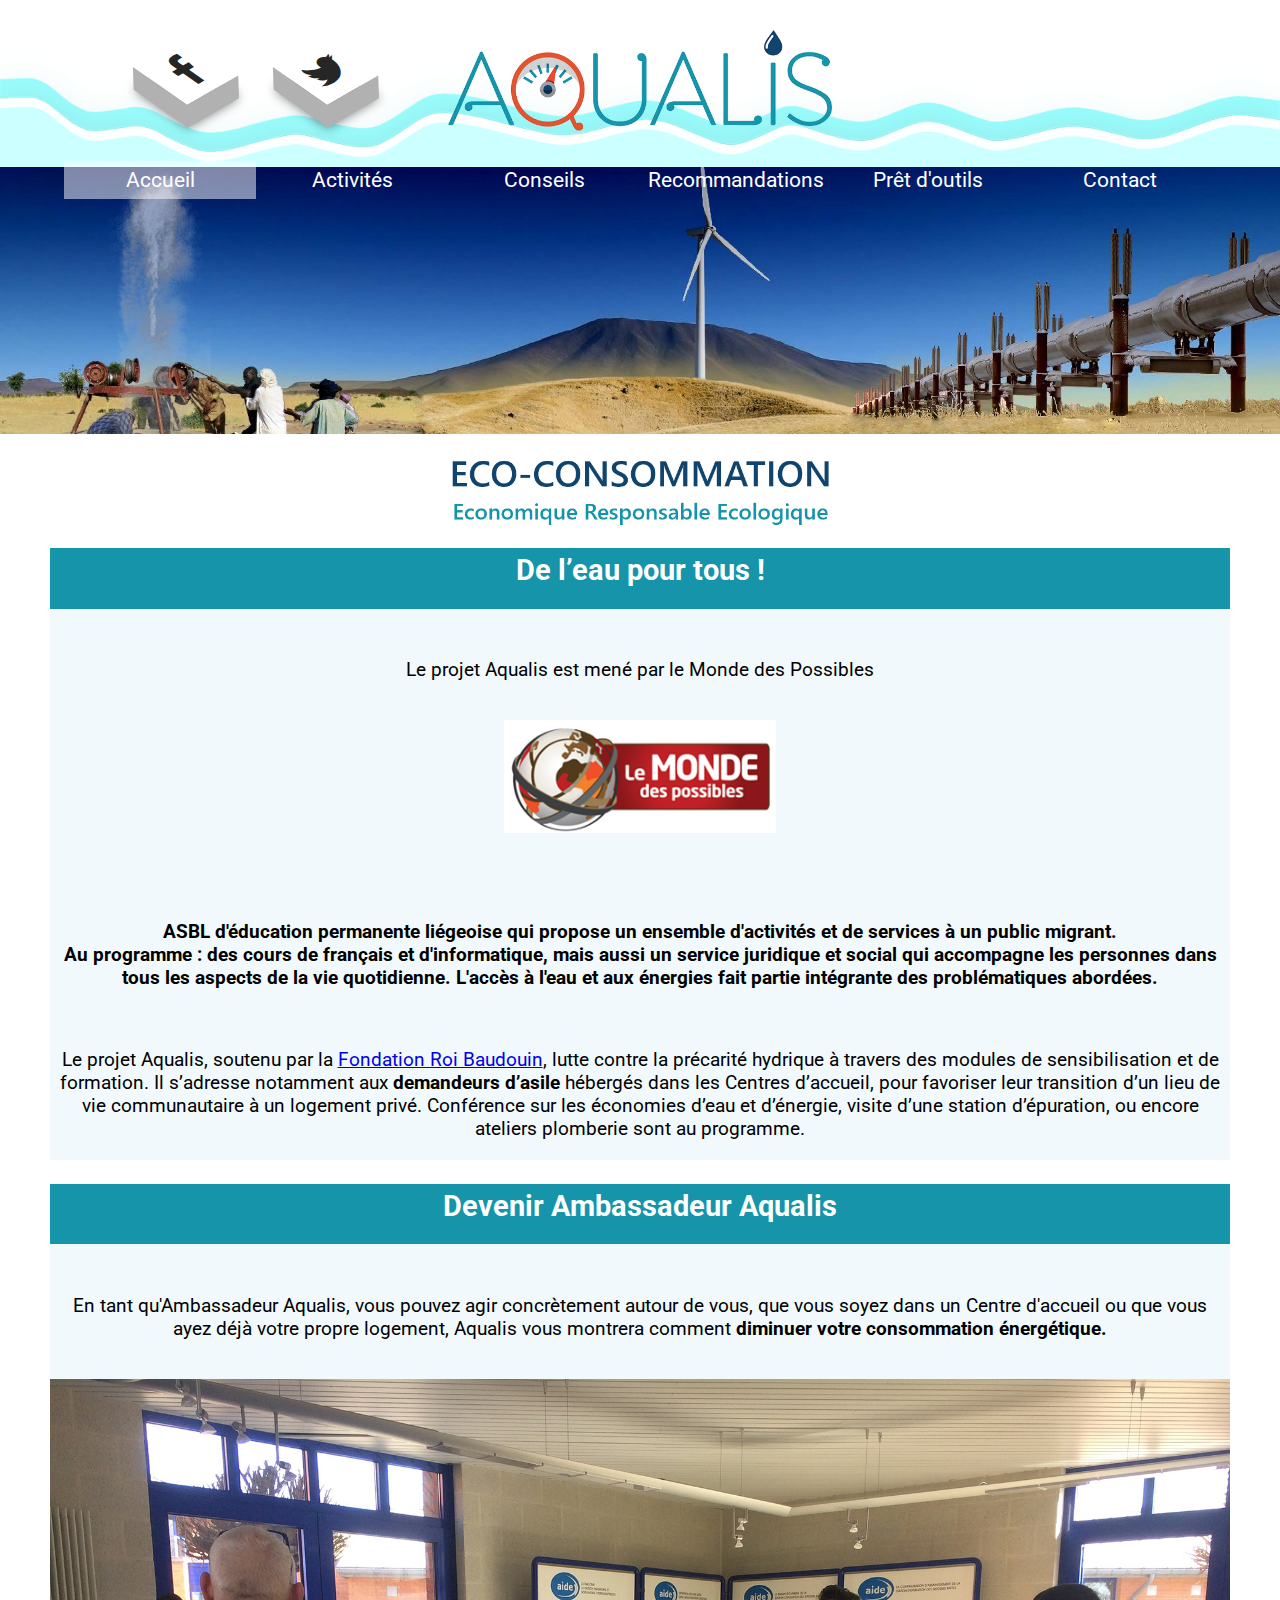
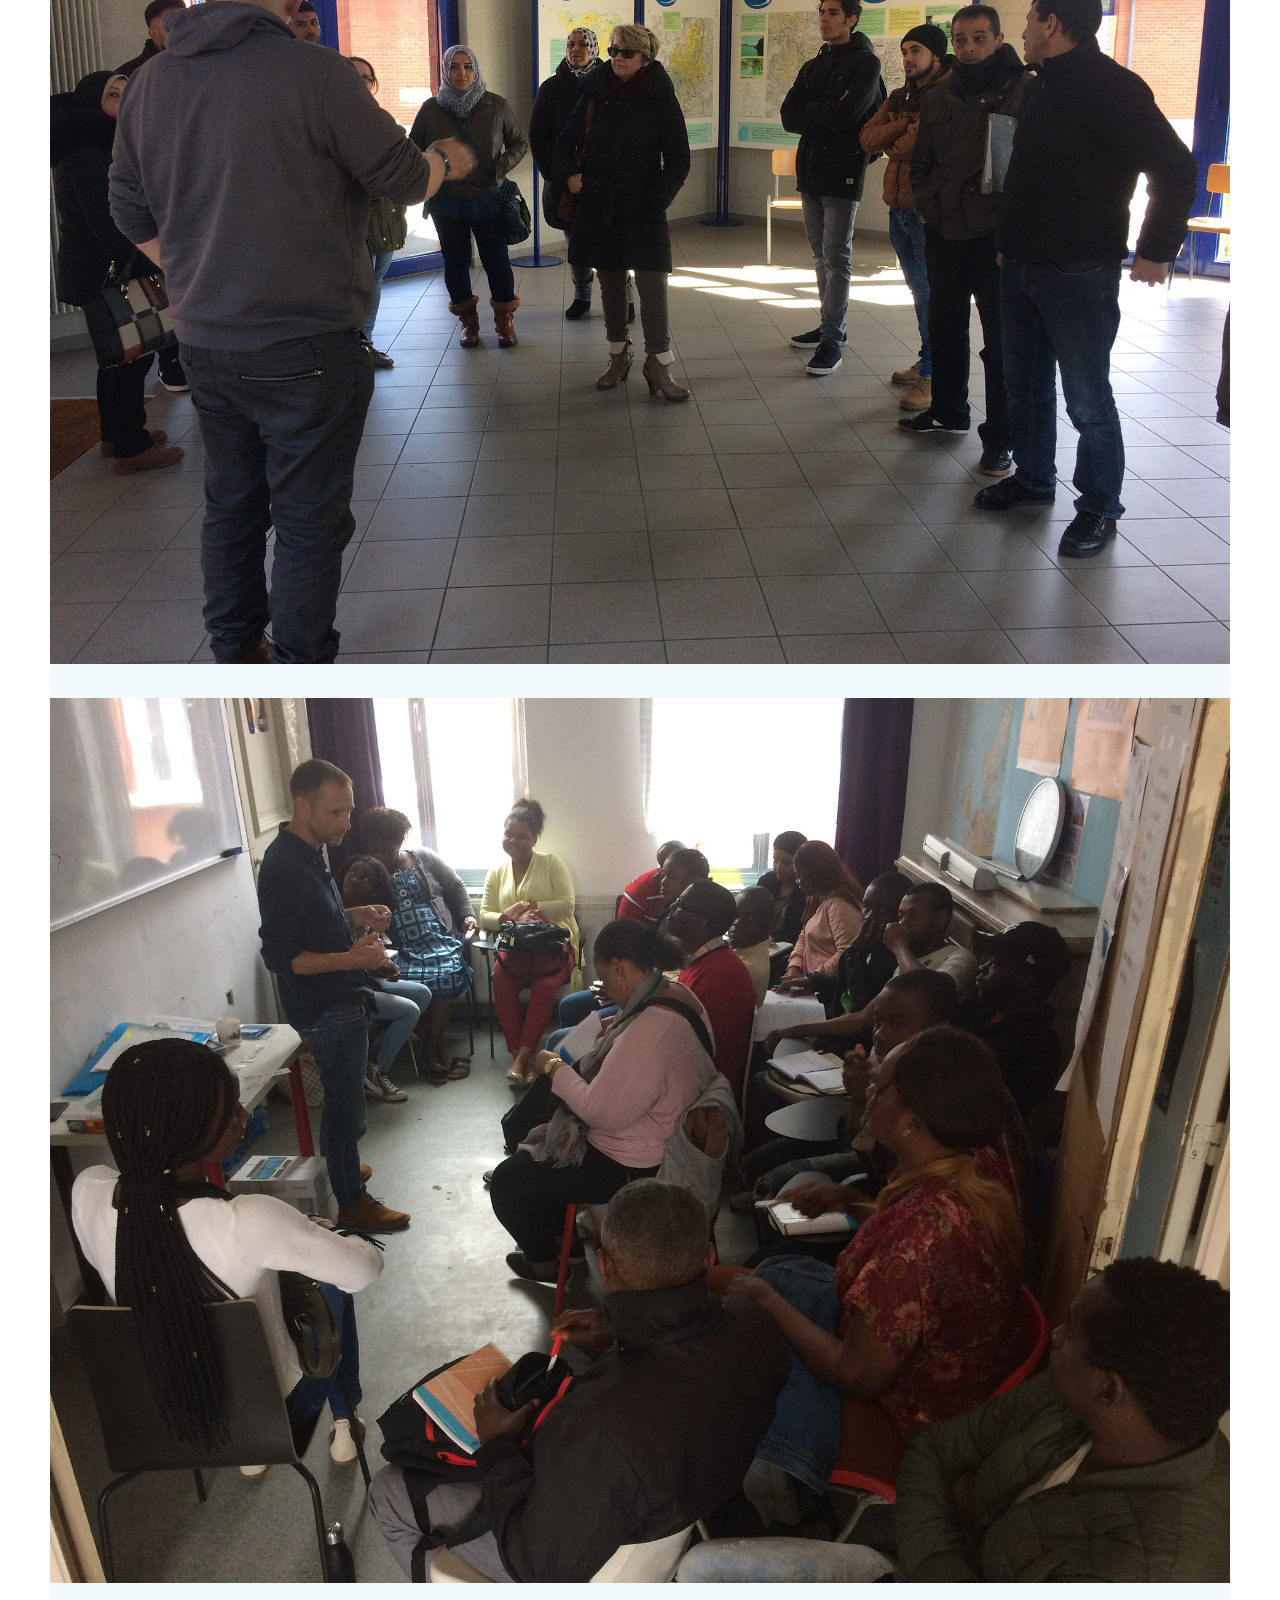
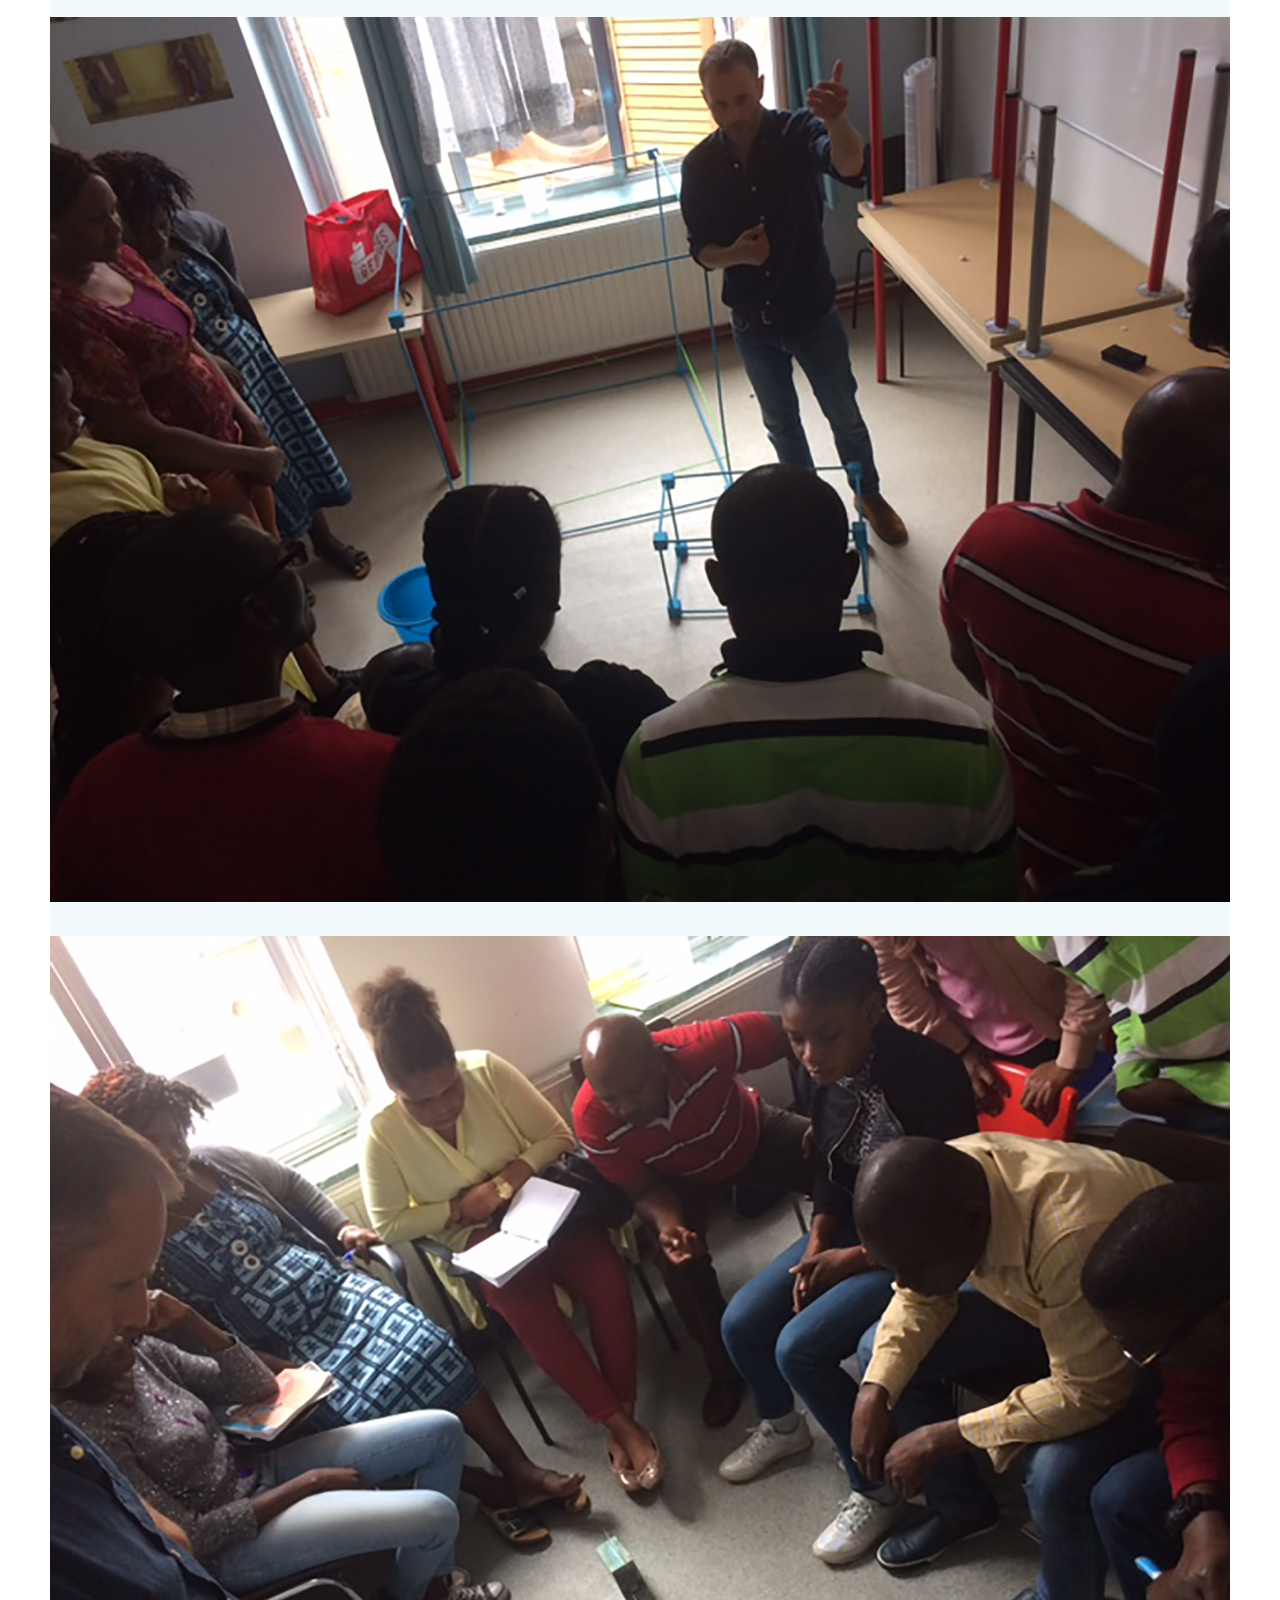
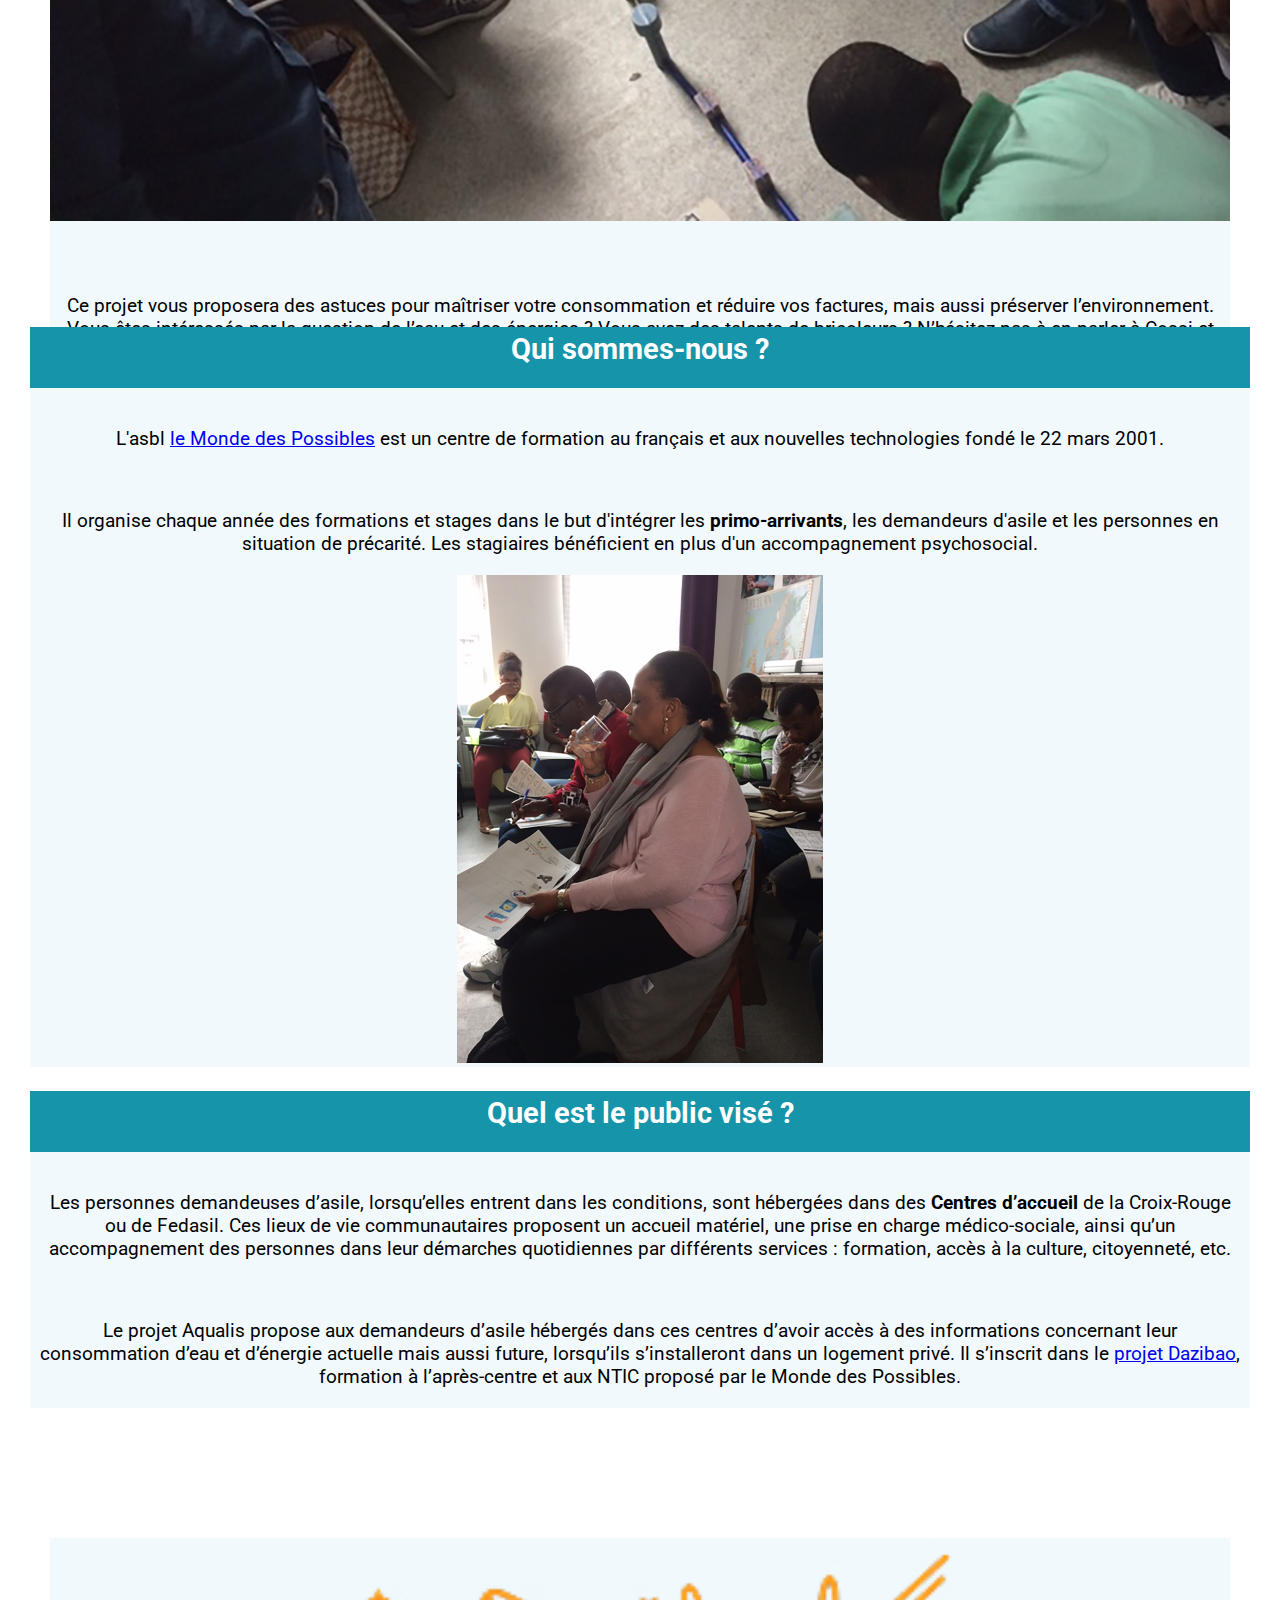
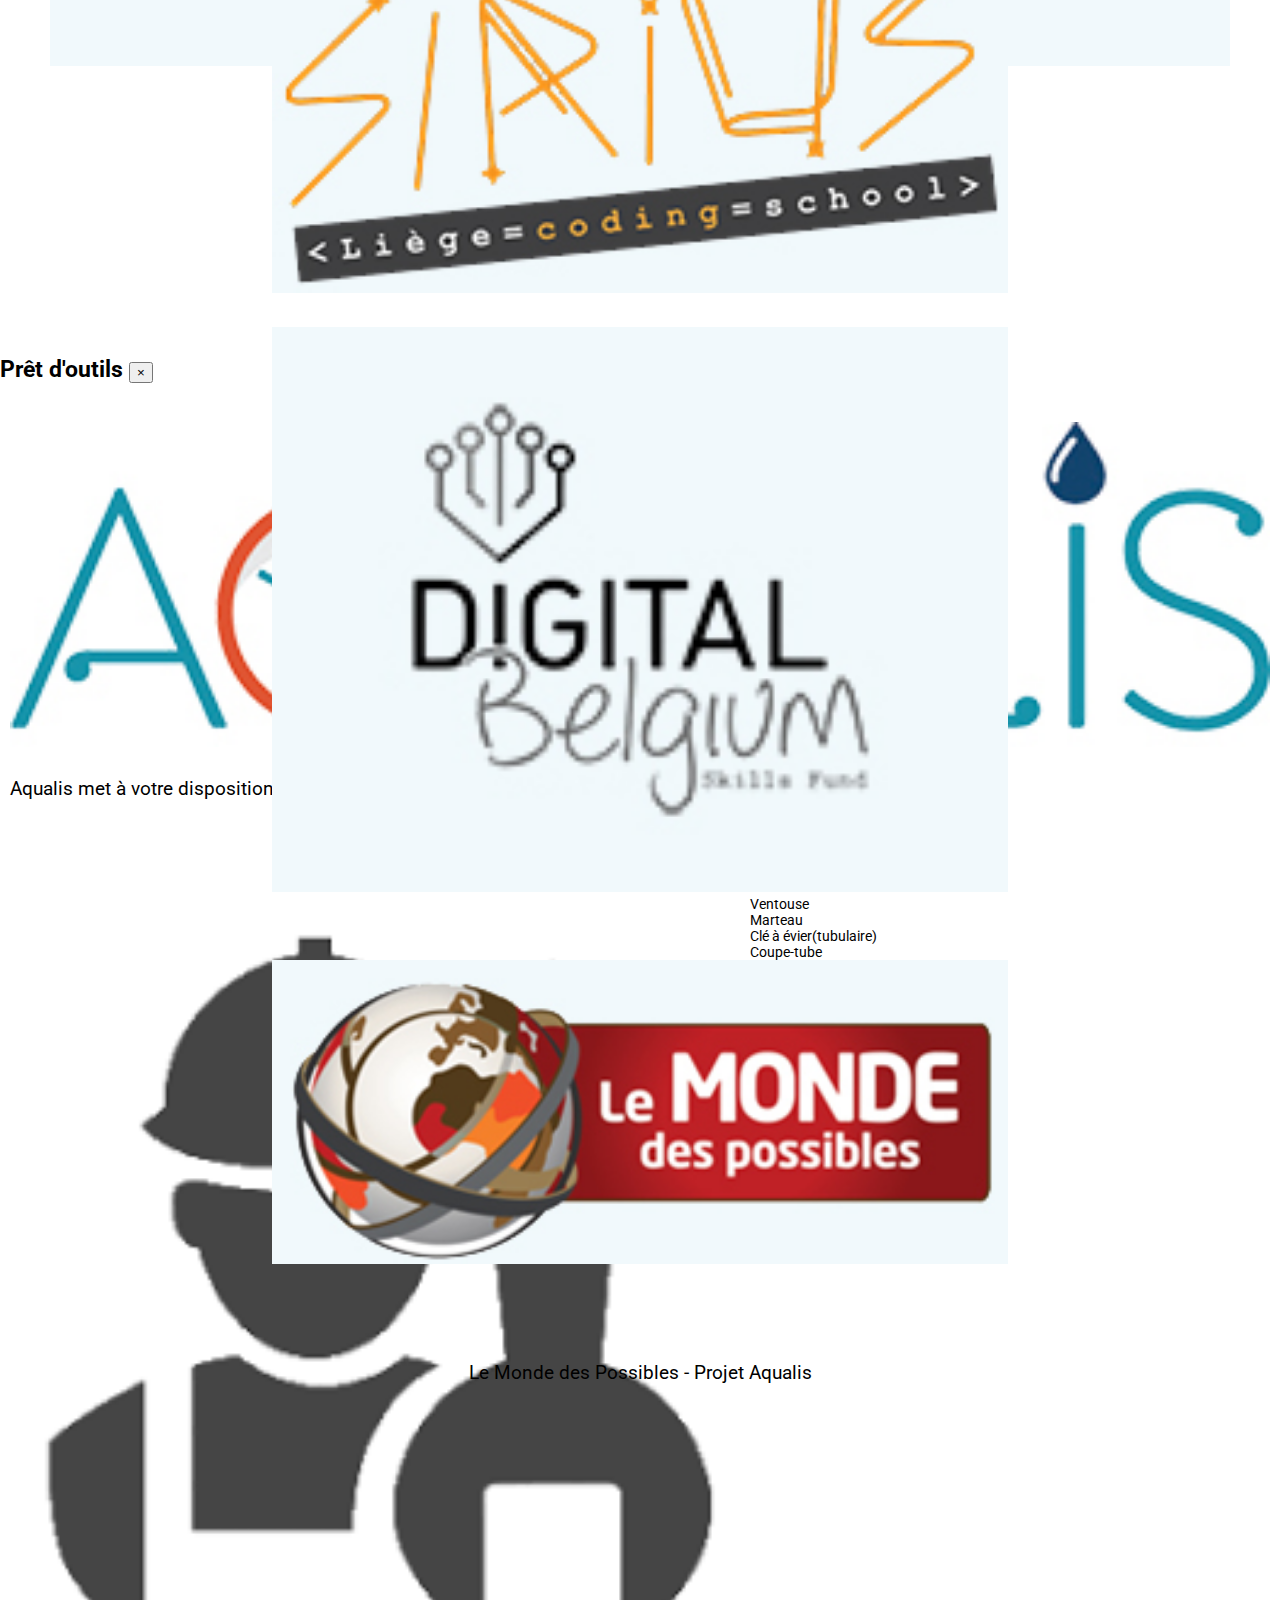
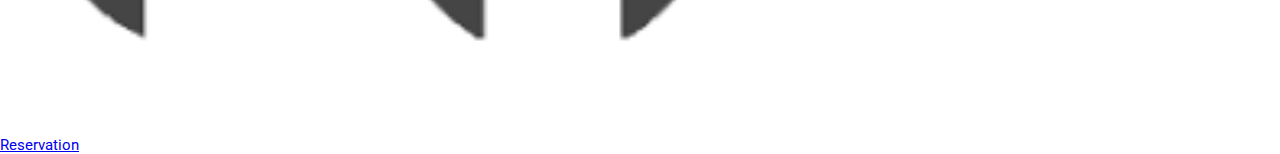
==== index.html @ 4a0d464d "correction de bcp d'erreurs" ====
<!DOCTYPE html>
<html lang="fr">

    <head>
        <title>Accueil : Aqualis, pour que la consommation d'eau coule de source</title>
        <meta charset="utf-8">
        <link href="https://fonts.googleapis.com/css?family=Roboto" rel="stylesheet">
        <link href="css/Bootstrap/bootstrap.min.css" rel="stylesheet" type="text/css"/>
        <link href="web-fonts-with-css/css/fontawesome-all.css" rel="stylesheet" type="text/css"/>
        <meta name="viewport" content="width=device-width, initial-scale=1.0"> 
        <script src="js/jquery/jquery-3.3.1.min.js" type="text/javascript"></script>
        <script src="js/bootstrap/bootstrap.js" type="text/javascript"></script>
        <script src="js/test.js" type="text/javascript"></script>

        <link rel="stylesheet" href="https://cdnjs.cloudflare.com/ajax/libs/font-awesome/4.7.0/css/font-awesome.min.css"><!-- ajouter ces liens pour boutons 3D-->
        <!--<link href="css/main.css" rel="stylesheet" type="text/css"/><!-- ajouter ces liens pour boutons 3D-->
        <link href="css/screen.css" rel="stylesheet" media="all" type="text/css">
    </head>
    <body background="images/virement03.png">
        <header>
            <div class="container-fluid">
                <div class="row">
                    <div class="col-12 col-md-12 col-lg-12">
                        <!-- logo Aqualis -->
                        <img class="vague" src="images/wave logo3couleurs.png" alt=""/>
                        <img class="logo_aqualis" src="images/logo_aqualis/aqualis_logo_extrudeH180.png" alt=""/>
                        <img  class="vague_mobile" src="images/wave_logo_V3c640.gif" alt=""/>
                    </div>

                    <div class="col-12 col-md-12 col-lg-12">
                        <div class="main-navigation ">
                            <!-- bouton hamburger -->
                            <div>
                                <button  class="bouton"><i class="fas fa-bars"></i></button>
                            </div>
                            <nav>
                                <ul class="main">
                                    <!-- menu de la page -->
                                    <li class="acta"><a href="index.html">Accueil</a></li><!--
                                    --><li><a href="activites.html">Activités</a></li><!--
                                    --><li><a href="conseils.html">Conseils</a></li><!--
                                    --><li><a href="recommandations.html">Recommandations</a></li><!--
                                    --><li><a href="#" data-toggle="modal" data-target="#id-popup">Prêt d'outils</a></li><!--
                                    --><li><a href="contact.html">Contact</a></li>
                                </ul>
                            </nav>
                        </div>
                    </div>
                </div>
                <!-- bouton pret d'outils -->
            <!--    <div class="popup_pret_outils">
                    <button class="btn btn-primary btn-sm " data-toggle="modal" data-target="#id-popup">Prêt d'outils</button>
                </div>
            </div> -->
            <!--Debut Animated 3d social-->
            <!-- Pour modifier la taille des boutons, changer les lignes "43 "50" "51" et "72" dans "main.css" -->
            <Div class="social_media">
                <div class="social">
                    <ul>
                        <li>
                            <a href="https://fr-fr.facebook.com/LeMondeDesPossibles" target="_blank">
                                <i class="fa fa-facebook" aria-hidden="true"></i>
                            </a>
                        </li>
                        <li>
                            <a href="https://twitter.com/mondespossibles" target="_blank">
                                <i class="fa fa-twitter" aria-hidden="true"></i>
                            </a>
                        </li>
                        
                        <!-- <li><a href="#"><i class="fa fa-google-plus" aria-hidden="true"></i></a></li>
                        <li><a href="https://www.linkedin.com/in/raj-kumar-web-designer/"><i class="fa fa-linkedin" aria-hidden="true"></i></a></li>
                        <li><a href="#"><i class="fa fa-instagram" aria-hidden="true"></i></a></li>-->
                    </ul>
                </div>
            </div>
            <!--fin Animated 3d social-->
            </div>
        </header>

        <!-- Contenu de la page -->
        <div class="container-fluid"> 
            <div class="row">
                <!-- image d'illustration -->
                <div class="col-12 col-md-12 col-lg-12">
                    <img class="energy" src="images/entete/accueil3.jpg" alt=""/>
                </div>
                <!-- image "ECO CONSOMMATION"-->
                <div class='col-12 col-md-12 col-lg-12'>
                    <img class="eco_conso" src="images/ECO CONSO.jpg" alt=""/>
                </div> 
            </div>
            <section class="row ">
                <div class="col-12 col-md-6 col-lg-6">
                    <div class="blue-back2">
                        <div class="rect_bleu">
                            <h1 class='blue-font moyen'>De l’eau pour tous !</h1>
                        </div>
                        
                        <p class="pad-top-30">Le projet Aqualis est mené par le Monde des Possibles
                        <div class ='possiblesPt'>
                            <img src='images/Logos-MdP-long-web.png 'alt="logo du Monde des Possibles" />
                        </div>
                       
                        <p> <b>ASBL d'éducation permanente liégeoise qui propose un ensemble d'activités et de services à un public migrant.<br /> Au programme : des cours de français et d'informatique, mais aussi un service juridique et social qui accompagne les personnes dans tous les aspects de la vie quotidienne. L'accès à l'eau et aux énergies fait partie intégrante des problématiques abordées.</b></p>
                        <p>Le projet Aqualis, soutenu par la <a href="https://www.kbs-frb.be/fr/" target="_blank"> Fondation Roi Baudouin</a>, lutte contre la précarité hydrique à travers des modules de sensibilisation et de formation. Il s’adresse notamment aux <strong>demandeurs d’asile</strong> hébergés dans les Centres d’accueil, pour favoriser leur transition d’un lieu de vie communautaire à un logement privé. 
                            Conférence sur les économies d’eau et d’énergie, visite d’une station d’épuration, ou encore ateliers plomberie sont au programme.
                        </p>
                        
                    </div>
                </div>
                <div class="col-12 col-md-6 col-lg-6">
                    <div class="blue-back2">
                        <div class="rect_bleu">
                            <h2 class='blue-font moyen '>Devenir Ambassadeur Aqualis</h2>
                        </div>
                        <p class="pad-top-30">En tant qu'Ambassadeur Aqualis, vous pouvez agir concrètement autour de vous, que vous soyez dans un Centre d'accueil ou que vous ayez déjà votre propre logement, Aqualis vous montrera comment <strong>diminuer votre consommation énergétique.</strong> </p>

                        <div id="carouselExampleSlidesOnly" class="carousel slide" data-ride="carousel">
                            <div class="carousel-inner">
                                <div class="carousel-item active">
                                    <img class="d-block w-100" src="images/docu/doc01.jpg" alt="First slide">

                                </div>
                                <div class="carousel-item">
                                    <img class="d-block w-100" src="images/docu/doc02.jpg" alt="Second slide">
                                </div>
                                <div class="carousel-item">
                                    <img class="d-block w-100" src="images/docu/doc03.jpg" alt="Third slide">
                                </div>
                                <div class="carousel-item">
                                    <img class="d-block w-100" src="images/docu/doc04.jpg" alt="Third slide">
                                </div>
                            </div>
                        </div>
                        
                        <p>Ce projet vous proposera des astuces pour maîtriser votre consommation et réduire vos factures, mais aussi préserver l’environnement. 
                            Vous êtes intéressés par la question de l’eau et des énergies ? Vous avez des talents de bricoleurs ? N’hésitez pas à en parler à Cossi et Pauline pour développer ensemble un projet, <em class="blue-goutte">pour que l’accès à l’eau coule de source.</em>
                        </p>

                    </div>
                </div>
            </section> 
            <section class="row">

                <div class="col-12 col-md-6 col-lg-6">
                    <div class="blue-back">
                        <div class="rect_bleu">
                            <h2 class="blue-font moyen">Qui sommes-nous ?</h2>
                        </div>
                        <p>L'asbl <a href="http://www.possibles.org" target="_blank"> le Monde des Possibles</a> est un centre de formation au français et aux nouvelles technologies fondé le 22 mars 2001.
                        </p>

                        <p>Il organise chaque année des formations et stages dans le but d'intégrer les<strong> primo-arrivants</strong>, les demandeurs d'asile et les personnes en situation de précarité. Les stagiaires bénéficient en plus d'un accompagnement psychosocial.</p>


                        <figure class="public-photo" >
                            <img src="images/docu/docu05.jpg" alt=" SIRIUS/ Dazibao : le groupe de travail 2017">
                        </figure>
                    </div>
                </div>

                <div class="col-12 col-md-6 col-lg-6">
                    <div class="blue-back">
                        <div class="rect_bleu">
                            <h2 class="blue-font moyen">Quel est le public visé ?</h2>
                        </div>
                        <p>Les personnes demandeuses d’asile, lorsqu’elles entrent dans les conditions, sont hébergées dans des <strong>Centres d’accueil</strong> de la Croix-Rouge ou de Fedasil. Ces lieux de vie communautaires proposent un accueil matériel, une prise en charge médico-sociale, ainsi qu’un accompagnement des personnes dans leur démarches quotidiennes par différents services : formation, accès à la culture, citoyenneté, etc.</p> 

                        <p>Le projet Aqualis propose aux demandeurs d’asile hébergés dans ces centres d’avoir accès à des informations concernant leur consommation d’eau et d’énergie actuelle mais aussi future, lorsqu’ils s’installeront dans un logement privé. Il s’inscrit dans le <a href="http://www.possibles.org/dazibao/" target="_blank"> projet Dazibao</a>, formation à l’après-centre et aux NTIC proposé par le Monde des Possibles. </p>



                    </div>
                </div>
            </section>
        </div>

        <!-- FOOTER avec les logos  -->

        <footer >
            <div class="bas_de_page">
                <div class="container-fluid">
                    <div class="row">
                        <div class="pub">
                            <div class="col-12">
                                <img class="col-2" src="images/cropped-sirius-logo-trans.jpg" alt=""/>
                                <img class="col-2" src="images/digital-belgium.jpg" alt=""/>
                                <img class="col-2" src="images/FRB01.jpg" alt=""/>
                                <img class="col-2" src="images/Logos-MdP-long-web.jpg" alt=""/>
                            </div>
                        </div>
                    </div>
                    <p><br>Le Monde des Possibles - Projet Aqualis</p>
                </div>
            </div>

        </footer>
        <!-- fin du FOOTER -->

        <!-- debut Pop  -->

        <!-- construction de la popup 
              data-backdrop="false" pour supprimer le voile au-dessus de la popup
              data-keyboard="false" pour supprimer la touche Echap --> 
        <div class="modal fade" id="id-popup" tabindex="-1" role="dialog" aria-labelledby="titrePopUp" aria-hidden="true"> 

            <div class="modal-dialog"> 

                <div class="modal-content"> 

                    <!-- le titre de la popup --> 
                    <div class="modal-header"> 
                        <h2 class="modal-title" id="titrePopUp">Prêt d'outils 
                            <!-- lla croix de fermeture de la popup --> 
                            <button type="button" class="close" data-dismiss="modal" aria-hidden="true">&times;</button> </h2>
                    </div> 

                    <!-- le contenu HTML de la popup --> 
                    <div class="modal-body"> 

                        <p class="lead"><img src="images/aqualis_logo_L400.jpg" class="pull-right"/> Aqualis met à votre disposition des outils en prêt pour des petits dépannages. </p>
                        <section class="contenu-pop">
                            <h3><b>Inventaire de la boite à outils :</b></h3>

                            <img src="images/bricolageOutil.png" alt="la boite à outils" title=" demandez la boite à outils" class="floatLeft"/>

                            <p class="p-14">Ventouse<br>Marteau<br>Clé à évier(tubulaire)<br>Coupe-tube<br>Pince multicran<br>Clé à molette<br>Clé de purgeur<br>Scie à métaux<br>Mètre-ruban<br>Tournevis(6)<br>Clés plates(7)<br>Clés-Allen(8)</p> 
                            <div class="clearFloat"></div>
                        </section>
                    </div>

                    <!-- le pied de page de la popup --> 
                    <div class="modal-footer"> 
                        <a href="#" class="btn btn-primary pull-left">Reservation</a> 
                    </div> 
                </div> 
            </div> 
        </div>
        <!-- fin Pop  -->

    </body>

</html>
---- css/main.css ----
/*
To change this license header, choose License Headers in Project Properties.
To change this template file, choose Tools | Templates
and open the template in the editor.
*/
/* 
    Created on : 29 sept. 2018, 17:17:45
    Author     : Markus500
*/

body{
    margin: 0;
    padding: 0;
    background-color: #fff;
}
.social {
    display: block;
    position: relative;
   /* left: 30rem;*/

    top: -8rem;
    z-index: 100; 

}
main ul{
    position: absolute;
   /* top: 50%; */
    left: 20%;
    transform: translate(-50%, -50%);
    margin: 0;
    padding: 0;
    display: flex;

}
main ul li{
    list-style: none;
    margin: 0 40px;

}
main ul li .fa{
    font-size: 40px;
    color: #262626;
    line-height: 60px; /* modifier taille bouton (1/4) */
    transition: .5s;

}
main ul li a{
    position: relative;
    display: block;
    width: 60px; /* modifier taille bouton (2/4) */
    height: 60px; /* modifier taille bouton (3/4) */
    background-color: #fff;
    text-align: center;
    transform: perspective(100px) rotate(-30deg) skew(25deg) translate(0,0);
    transition: .5s;
    box-shadow: -20px 20px 10px rgb(0, 0, 0, 0.5);
}
main ul li a::before{
    content: "";
    position: absolute;
    top: 10px;
    left: -20px;
    height: 100%;
    width: 20px;
    background: #b1b1b1;
    transition: .5s;
    transform: rotate(0deg) skewY(-45deg);
}
main ul li a::after{
    content: "";
    position: absolute;
    top: 60px; /* modifier taille bouton (4/4) */
    left: -11px;
    height: 20px;
    width: 100%;
    background: #b1b1b1;
    transition: .5s;
    transform: rotate(0deg) skewX(-45deg);
}
main ul li a:hover{
    transform: perspective(1000px) rotate(-30deg) skew(25deg) translate(20px, -20px);
    box-shadow: -50px 50px 50px rgb(0, 0, 0, 0.5);
}
main ul li:hover .fa{
    color: #fff;
}
main ul li a:hover{
    transform: perspective(1000px) rotate(-30deg) skew(25deg) translate(20px, -20px);
    box-shadow: -50px 50px 50px rgb(0, 0, 0, 0.5);
}
ul li:hover:nth-child(1) a{
    background: #3b5999;
}

main ul li:hover:nth-child(1) a:before{
    background: #2e4a86;
}
main ul li:hover:nth-child(1) a:after{
    background: #4a69ad;
}
main ul li:hover:nth-child(2) a{
    background: #55acee;
}
main ul li:hover:nth-child(2) a:before{
    background: #4184b7;
}
main ul li:hover:nth-child(2) a:after{
    background: #4d9fde;
}
main ul li:hover:nth-child(3) a{
    background: #dd4b39;
}

main ul li:hover:nth-child(3) a:before{
    background: #c13929;
}
main ul li:hover:nth-child(3) a:after{
    background: #e83322;
}

main ul li:hover:nth-child(4) a{
    background: #0077B5;
}

main ul li:hover:nth-child(4) a:before{
    background: #036aa0;
}
main ul li:hover:nth-child(4) a:after{
    background: #0d82bf;
}

main ul li:hover:nth-child(5) a{
    background: linear-gradient(#400080, transparent), linear-gradient(200deg, #d047d1, #ff0000, #ffff00);
}

main ul li:hover:nth-child(5) a:before{
    background: linear-gradient(#400080, transparent), linear-gradient(200deg, #d047d1, #ff0000, #ffff00);
}
main ul li:hover:nth-child(5) a:after{
    background: linear-gradient(#400080, transparent), linear-gradient(200deg, #d047d1, #ff0000, #ffff00);
}
---- css/screen.css ----
body {

    font-family: 'Roboto', sans-serif;
    font-size: 15px;
    color: black;

    /*background-image: url(images/virement02.png) ;
    background-attachment:fixed;*/
    margin:0px;
    padding:0px;

}


/** Menu par Marc**/

ol, ul {
    list-style: none;
}
header div img{

    display: block;


    margin: 0 auto 0;


}
.vague {
    display: block;
    top: 1rem;
    width: 100%;
    min-height: 10rem;
    position: relative;
    z-index: -1;
}
.vague_mobile {
    display: none;
}
.logo_aqualis {
    position: relative;
    top: -10rem;
    display: block;
    max-width: 30%;
    margin: 0 auto 0;
    z-index: 100;
}

nav li {
    width: 12rem;
}
.energy {
    position: relative;
    top: -12rem;
    margin: 0px auto 0;
    display: block;
    width: 100%;
}

.eco_conso {
    position: relative;
    top: -13rem;
    margin: 0px auto 0;
    display: block;
    width: 30%;
}
.popup_pret_outils {
    position: absolute;
    top: 1rem;
    left: 2rem;
    z-index: 100;
}
.ambassadeur {
    position: relative;
    top:-19rem;

}
.essai {
    position: relative;
    top: 5rem;
}
.ciel_bleu {
    margin: -650px auto 0;
    display: inline-block;
    width: 100%;
}

.main-navigation .bouton {
    width: 100%;
    background: none;
    color: #848484;
    font-size: 16px;

    border: none;
    outline: none;

    top: 10px;
    display: block; 
    z-index: 1;
    display: none;
}
.bouton {
    display: block;

    position:relative;
    text-align: center;
    margin-top: -7rem;
    z-index: 100; 
}




.main {
    position: relative;
    top: -10rem;

    text-align: center;
}

.main,
.main  ul {
    /*border-style: solid;
    border-color: #09699B;*/
    list-style-type: none ; 
    margin: 0px;
    padding: 0px;
}

.main  ul {
    display: none ;

}
.main li {
    text-align: center;
    display: inline-block ;
    position:   relative;
    z-index: 2;

}
.main li:hover {
    background-color: rgba(255, 255, 255, 0.3); /* Couleur d'arriere-plan des menu au survol */ 

}
.main a {
    display: block ;
    width: auto;
    height: 2rem;
    line-height: 2rem;
    padding: 0.2rem 0.2rem;
    text-align: center;
    text-decoration: none;
}
.main li:hover ul {
    display: block ;
    position: absolute;
    top: 2rem;
    left: 0px;
    z-index: 100;
}
.main ul a {
    display: block;

}
.main li {
    /*background-color: ;  => Couleur d'arriere-plan du menu */
}

.acta {
    background-color: rgba(255, 255, 255, 0.5); 
}
.main li a {
    color: #ffffff; /* Couleur du texte du menu */
    font-size: 1.3rem;
}
.main li:hover a {
    /* color: #e45533;  Couleur du texte du menu au survol */
    color: whitesmoke;
    font-weight: bolder;
}
.main ul li {
    background-color: #ccc; /* Couleur d'arriere-plan des sous-menu */
}
.main ul li:hover {
    background-color: #F1F9FC;/* Couleur d'arriere-plan des sous-menu au survol */ 
}
.main ul li a {
    color: #666; /* Couleur du texte des sous-menu */
}
.main ul li:hover a {
    color: #f00 ; /* Couleur du texte des sous-menu au survol */
}


/** page ACCUEIL  Angelique **/
header, .nav-principal{
    max-width: 100%;
    margin: 0 auto;
}

.blue-font{
    color: #fff;
    padding: 5px 50px 0px 50px;
}
.petit{
    font-size: 1.5rem;
}
.moyen{
    font-size: 1.8rem;
}

.titre_faq {
    /* color: #09699B; */
    color: #1594aa;
    font-weight: 500;
}

.dis-none{
    display: none;
}
ul{
    text-decoration: none;
}
.blue-back{
    position: relative;
    top: -20rem;
    background-color: #F1F9FC;
    margin:  20px 30px;
    text-align: center;
    height : 95%;
}

.blue-back2{
    position: relative;
    top: -15rem;
    background-color: #F1F9FC;
    margin:  20px 50px;
    text-align: center;
    height : 95%;
}

.blue-back h1{
    font-size: 2.1rem;
}
.blue-back h3{
    margin-top: 1.3rem;
}
.rect_bleu {
    width: 100%;
    height: 3.8rem;
    color: #fff;
    background-color: #1594aa;
}

p{
    padding: 20px 10px;
    font-size: 1.2rem;
}
.contenu-pop h3{
    text-align: center;
}
.floatLeft{
    float:left;
    margin: 50px 10px;
    width: 57%; 
}
.p-14{
    font-size: 14px;
}
.clearFloat{
    clear:both;
}

.video-container{
    position: relative;
    padding-bottom: 56.25%;
    padding-top: 30px;
    height: 0;
    overflow: hidden;
    margin-top: 1.9rem;
}

.video-container iframe,  
.video-container object,  
.video-container embed {
    position: absolute;
    top: 0;
    left: 0;
    width: 100%;
    height: 100%;
}

.gras-900{
    font-weight: 900;
}
.gras-800{
    font-weight: 800;
}

.public-photo{
    width: 30%;
    margin: 0 auto;
}
.public-photo img{
    padding-bottom: 0;

}
.ambassadeur{
    margin-top: 45px;

}
.blue-goutte{
    color: #03318b;

}
.accueil_contenu {
    position: relative;

    top: 22rem;
    width: 30rem;

}
.possiblesPt{
    height: 10rem;
    width: 17rem;
    margin: 0 auto;
}

/** page "ACTIVITES" de Angelique **/
.activa {
    position: relative;
    top:-18rem;

}
.activa2 {
    position: relative;
    top:-1rem;

}
.blue-h1{
    color: #2094AB;
    text-align: center;
    margin-top: 2.3rem;
}

.active p{
    padding-left : 50px;
    padding-right: 50px;
}
.pad-top-30{
    padding-top: 30px;
}
.text-center{
    text-align: center;
}
.text-right{
    text-align: right;
}
.text-left{
    text-align: left;
    padding-left: 5px;
}
.img-300{
    height: 15rem;
    width: 15rem;
    padding: 1rem;
    display: flex;
    margin-left: 7.5rem;
    border: 1px solid transparent;
}
.img-450{
    height: 22.5rem;
    width: 22.5rem;
    margin: 0 auto;
}
.blue-back p{
    margin-bottom: 0;
}

/** page "Conseils" **/
.eau_gaz_elect {
    position: relative;
    top: 2rem;
}
.foire{
    position: relative;
    top: -15rem;
}
.margin-top{
    margin-top: -8rem;
}
.margin-bottom{
    margin-bottom: 1.8rem;
}

.energies{                       /* IcÃ´nes d'ENERGIES' */
    width: 4rem;
    height: 4rem;
    display: inline-block;
    color: #fff;
    border-radius: 1rem;
    text-align: center;
    line-height: 4rem;
    font-size: 2rem;
    margin-top: 1.5rem;
    transition: all 0.2s ease;
}
.tint{
    background-color: #03318b;
}
.tint:hover{
    color: #de5a39;
    background-color: inherit;
    font-size: 3rem;
}
.gripfire{
    background-color: #1894ac;

}
.gripfire:hover{
    color: #de5a39;
    background-color: inherit;
    font-size: 3rem;
}
.bolt{
    background-color: #de5a39;
}
.bolt:hover{
    color: #de5a39;
    background-color: inherit;
    font-size: 3rem;
}
/* FIN des ICONES d'Ã©nergie'*/

.card-link{
    color: #fff;
    background-color: #1594aa;
    font-weight: bolder;
}
.card-header{
    background-color: #1594aa;
}


/** page Recommandations : AngÃ©lique **/

.docu1{
    position: relative;
    top: -8rem;
}



/** page "Contact" de Marc **/

img
{
    padding-bottom: 30px;
    width: 100%;
    height: auto;
}   
.googlemap
{
    width: 100%;
    height: 250px;
    padding: 1rem;
}
.titre_contact {
    color: #09699B; 
}
.contact {
    background-color: #F1F9FC; 
}



.formul {
    position: relative;
    top: -12rem;
}


/** page essai a propos **/


/* ------------------  */

/** Footer de marc **/
footer {
    margin: 50px;
}

.bas_de_page {
    position: relative;
    top: -15rem;
    display: block;
    height: 8rem;
    width: auto;
    text-align: center;
    background: #F1F9FC;
    margin: 2rem auto 0;
}
.pub {
    position: relative;
    margin: 0px auto 0;
    display: inline-block;
}

/* debut class boutons sociaux */
.social {
    display: block;
    position: relative;
    /* left: 30rem;*/

    top: -18rem;
    z-index: 100; 

}
.social_media ul{
    position: absolute;
    /* top: 50%; */
    left: 20%;
    transform: translate(-50%, -50%);
    margin: 0;
    padding: 0;
    display: flex;

}
.social_media ul li{
    list-style: none;
    margin: 0 40px;

}
.social_media ul li .fa{
    font-size: 40px;
    color: #262626;
    line-height: 60px; /* modifier taille bouton (1/4) */
    transition: .5s;

}
.social_media ul li a{
    position: relative;
    display: block;
    width: 60px; /* modifier taille bouton (2/4) */
    height: 60px; /* modifier taille bouton (3/4) */
    background-color: #fff;
    text-align: center;
    transform: perspective(100px) rotate(-30deg) skew(25deg) translate(0,0);
    transition: .5s;
    box-shadow: -20px 20px 10px rgb(0, 0, 0, 0.5);
}
.social_media ul li a::before{
    content: "";
    position: absolute;
    top: 10px;
    left: -20px;
    height: 100%;
    width: 20px;
    background: #b1b1b1;
    transition: .5s;
    transform: rotate(0deg) skewY(-45deg);
}
.social_media ul li a::after{
    content: "";
    position: absolute;
    top: 60px; /* modifier taille bouton (4/4) */
    left: -11px;
    height: 20px;
    width: 100%;
    background: #b1b1b1;
    transition: .5s;
    transform: rotate(0deg) skewX(-45deg);
}
.social_media ul li a:hover{
    transform: perspective(1000px) rotate(-30deg) skew(25deg) translate(20px, -20px);
    box-shadow: -50px 50px 50px rgb(0, 0, 0, 0.5);
}
.social_media ul li:hover .fa{
    color: #fff;
}
.social_media ul li a:hover{
    transform: perspective(1000px) rotate(-30deg) skew(25deg) translate(20px, -20px);
    box-shadow: -50px 50px 50px rgb(0, 0, 0, 0.5);
}
.social_media ul li:hover:nth-child(1) a{
    background: #3b5999;
}

.social_media ul li:hover:nth-child(1) a:before{
    background: #2e4a86;
}
.social_media ul li:hover:nth-child(1) a:after{
    background: #4a69ad;
}
.social_media ul li:hover:nth-child(2) a{
    background: #55acee;
}
.social_media ul li:hover:nth-child(2) a:before{
    background: #4184b7;
}
.social_media ul li:hover:nth-child(2) a:after{
    background: #4d9fde;
}
.social_media ul li:hover:nth-child(3) a{
    background: #dd4b39;
}

.social_media ul li:hover:nth-child(3) a:before{
    background: #c13929;
}
.social_media ul li:hover:nth-child(3) a:after{
    background: #e83322;
}

.social_media ul li:hover:nth-child(4) a{
    background: #0077B5;
}

.social_media ul li:hover:nth-child(4) a:before{
    background: #036aa0;
}
.social_media ul li:hover:nth-child(4) a:after{
    background: #0d82bf;
}

.social_media ul li:hover:nth-child(5) a{
    background: linear-gradient(#400080, transparent), linear-gradient(200deg, #d047d1, #ff0000, #ffff00);
}

.social_media ul li:hover:nth-child(5) a:before{
    background: linear-gradient(#400080, transparent), linear-gradient(200deg, #d047d1, #ff0000, #ffff00);
}
.social_media ul li:hover:nth-child(5) a:after{
    background: linear-gradient(#400080, transparent), linear-gradient(200deg, #d047d1, #ff0000, #ffff00);
}
/* fin class boutons sociaux */
.acta {
    background-color: rgba(255, 255, 255, 0.5); 
}
@media screen and (max-width: 640px) {
    .main-navigation .bouton {
        display: block; 
    }
    .bouton {
        margin-top: -2rem;
    }
    .main {
        display: none;
    }
    .main-navigation .bouton {
        text-align: right;
        display: block;
    }
    .vague {
        display: none;
        top: -4rem;
        width: 100%;
        min-height: 10rem;
        position: relative;
        z-index: -1;
    }
    .vague_mobile {
        display: block;
        top: 2.5rem;
        width: 100%;
        min-height: 8rem;
        position: relative;
        z-index: -1;
    }
    .logo_aqualis {

        display: block;
        max-width: 50%;
        margin: -9.5rem auto 0;
        z-index: 100;
    }
    .blue-back {
        top: -5rem;
    }
    .energy {
        position: relative;
        top: 1rem;
        margin: 0px auto 0;
        display: inline-block;
        width: 100%;
        z-index: -1;
    }

    .machine {

        display: block;
        margin: -1rem auto 0;
        z-index: 100;
        width: 100%;

    }
    .popup1 {
        position: absolute;
        top: 0rem;
        left: 1rem;
        z-index: 100;
    }
    .ambassadeur {
        position: relative;
        top:-7rem;
    }
    .questions {
        position: absolute;
        top: 10rem;
        z-index: 10000;

    }
    .menus {
        display: inline-block;
        z-index: 100;
    }
}

/*fin de @media screen and (max-width: 640px) */
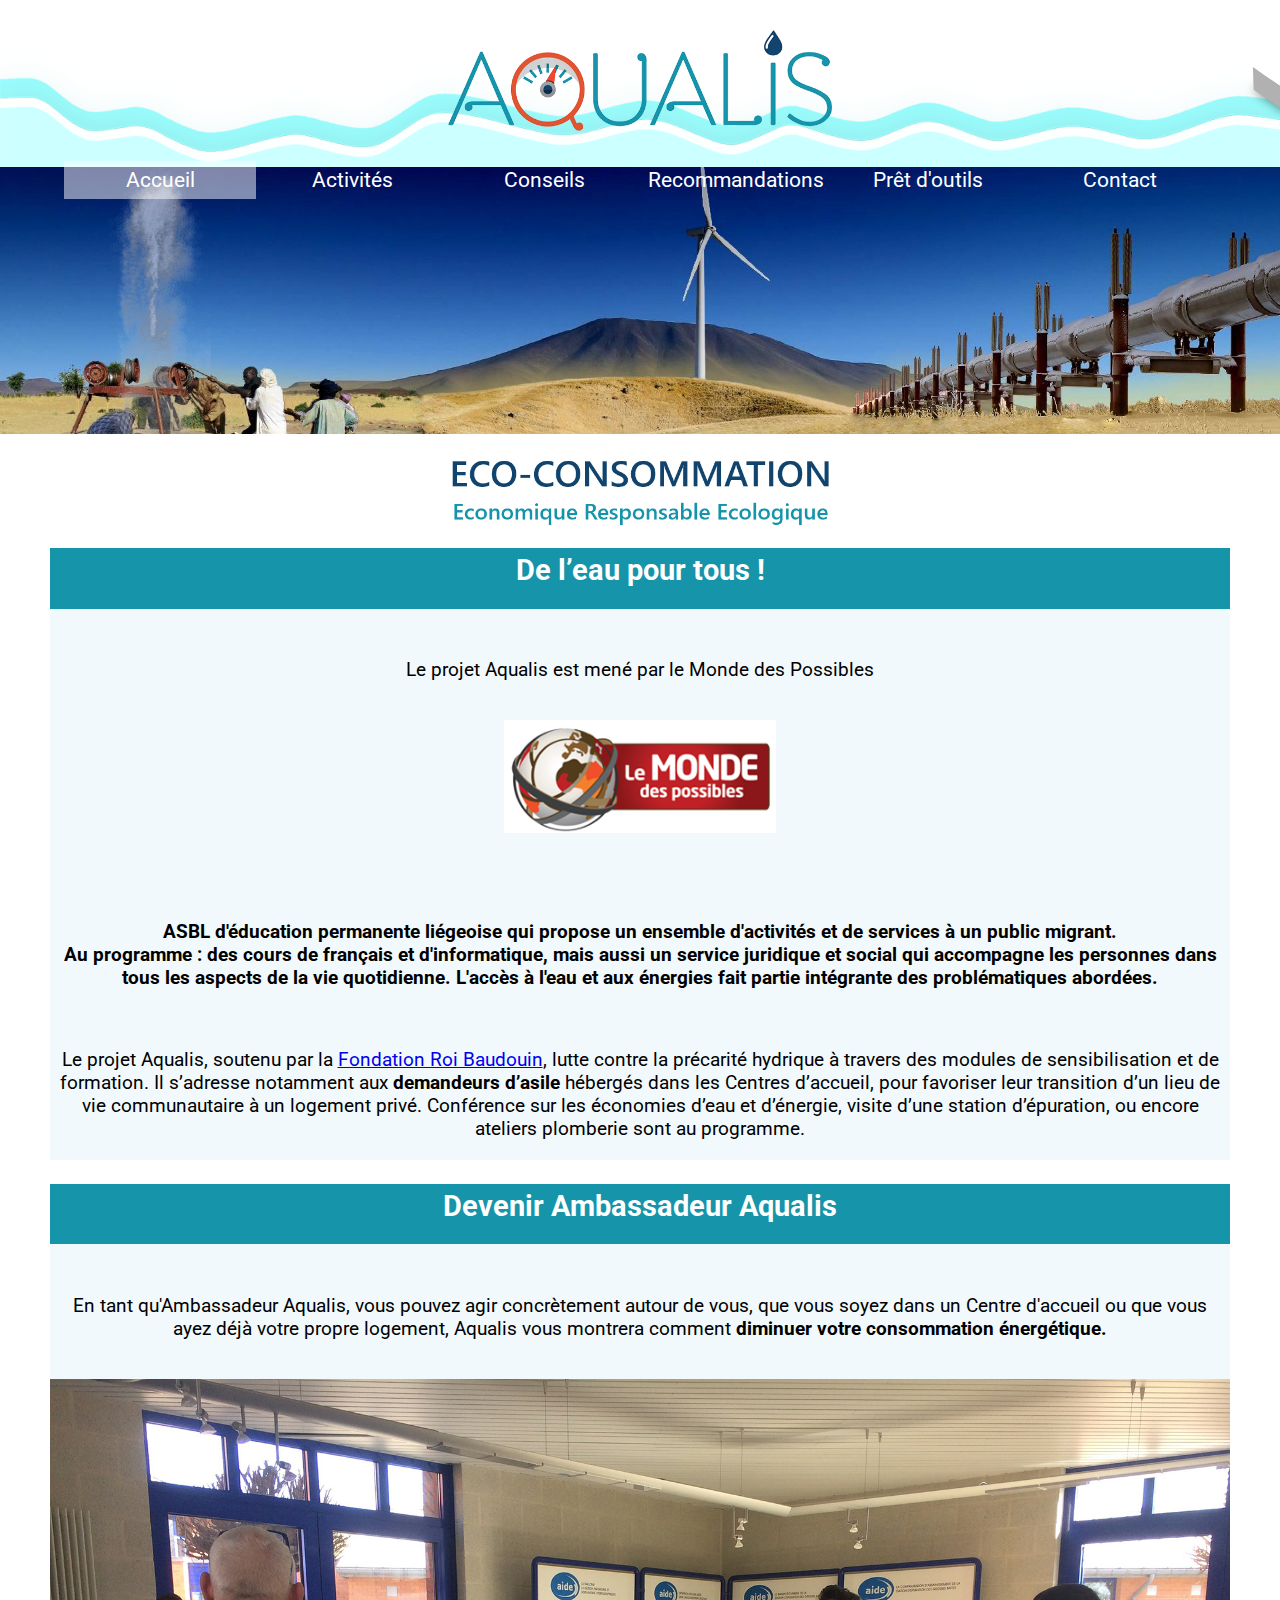
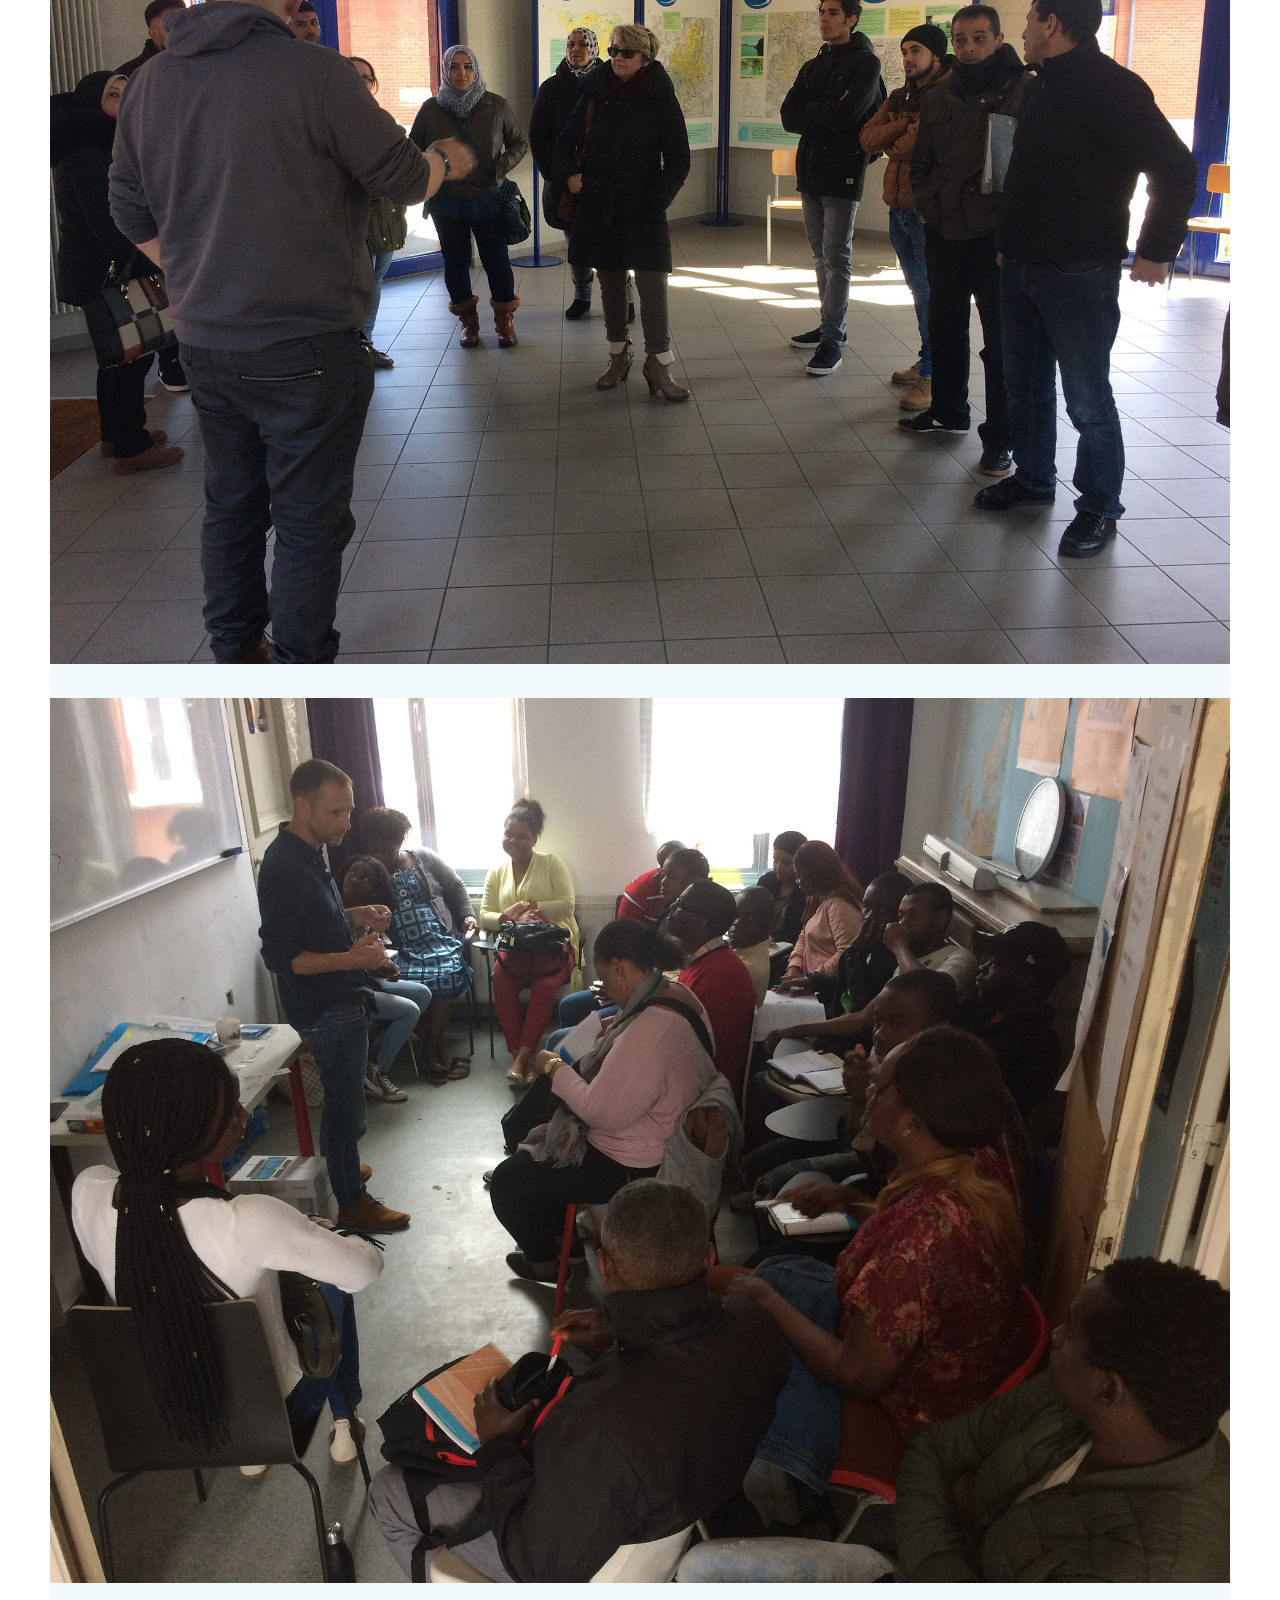
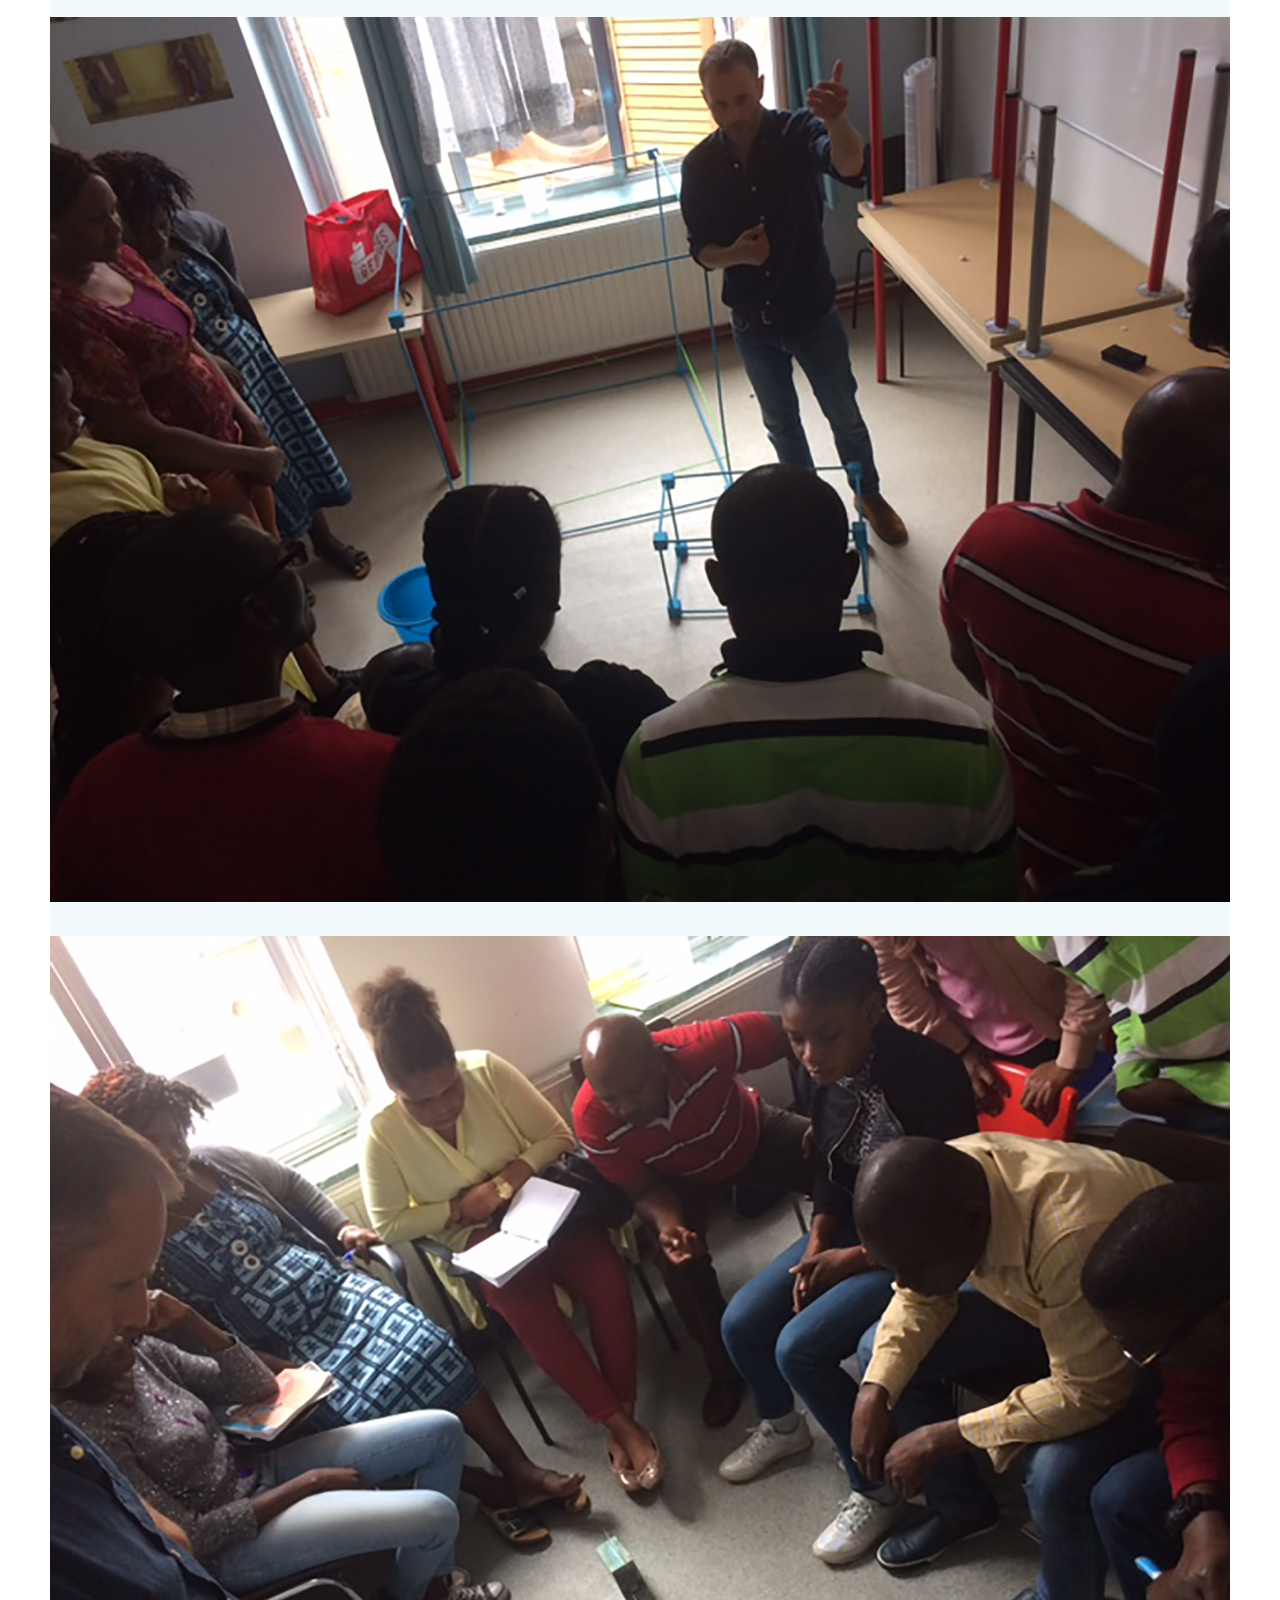
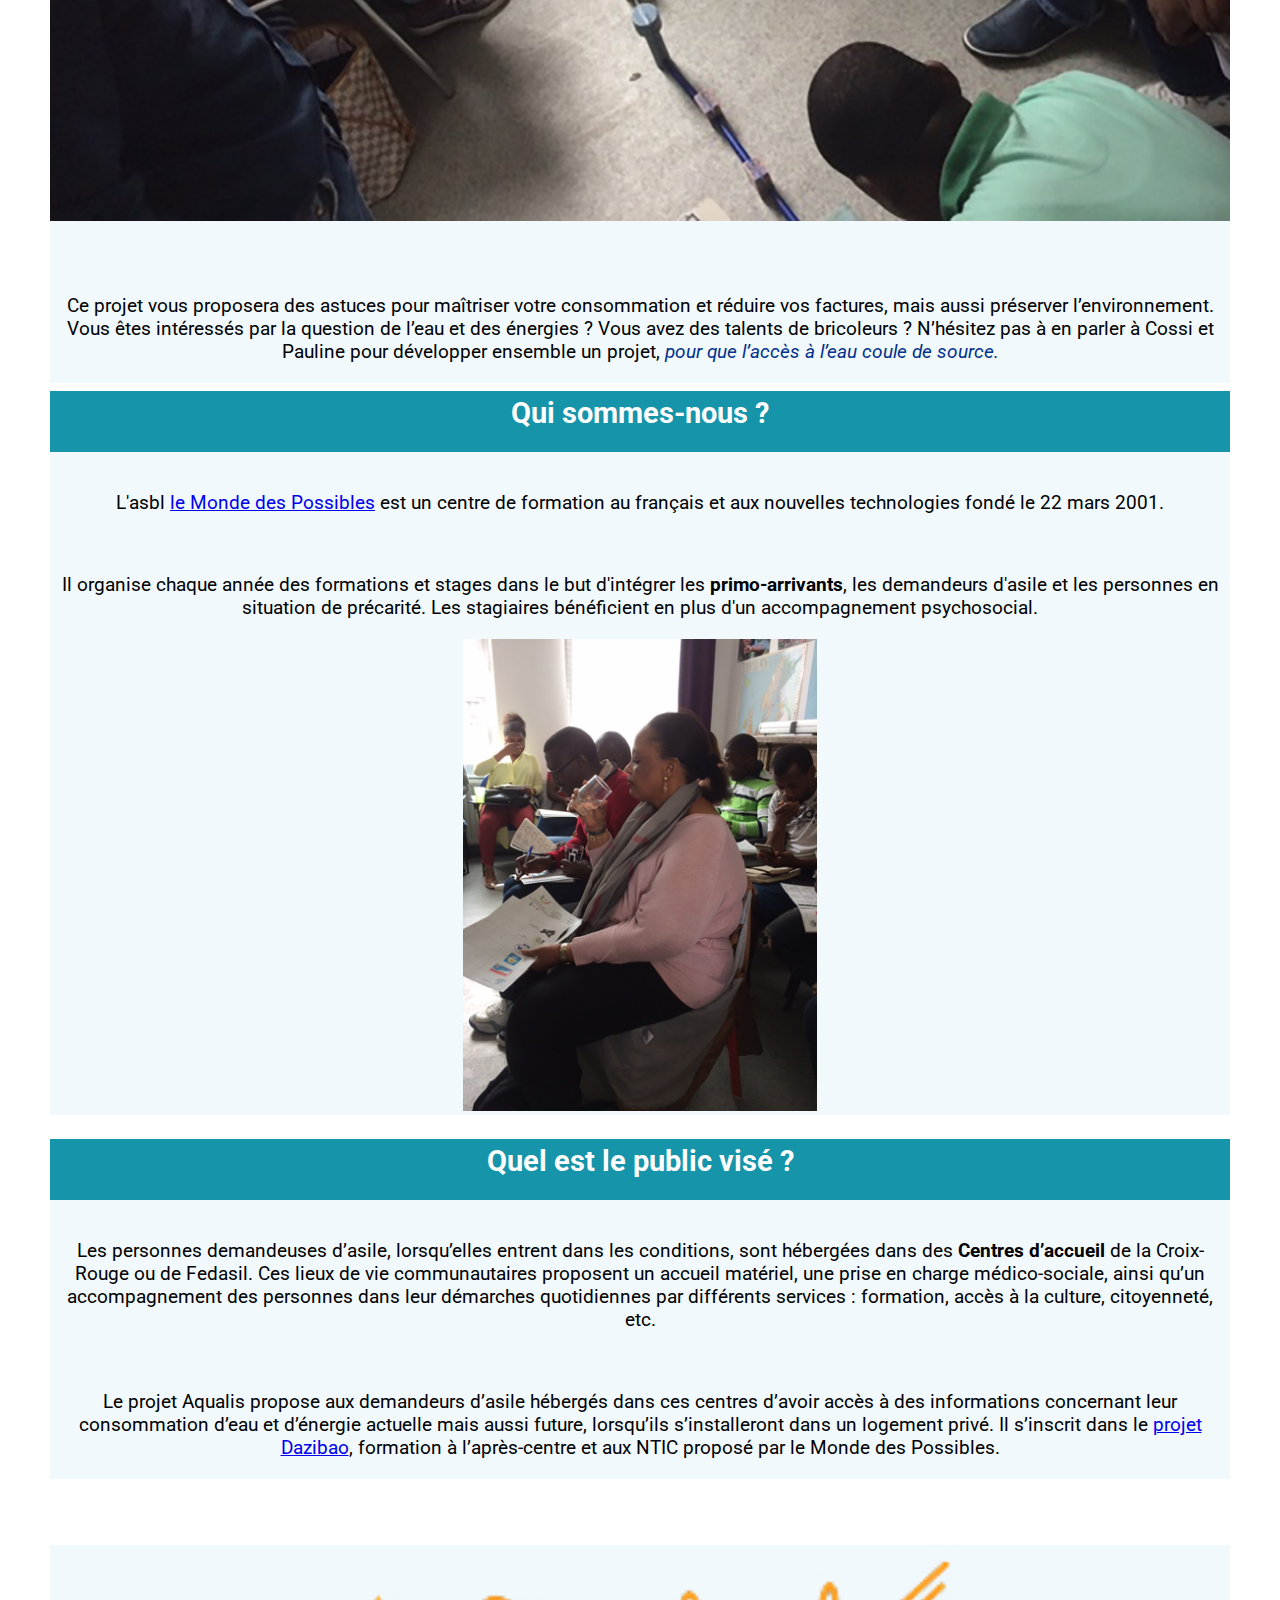
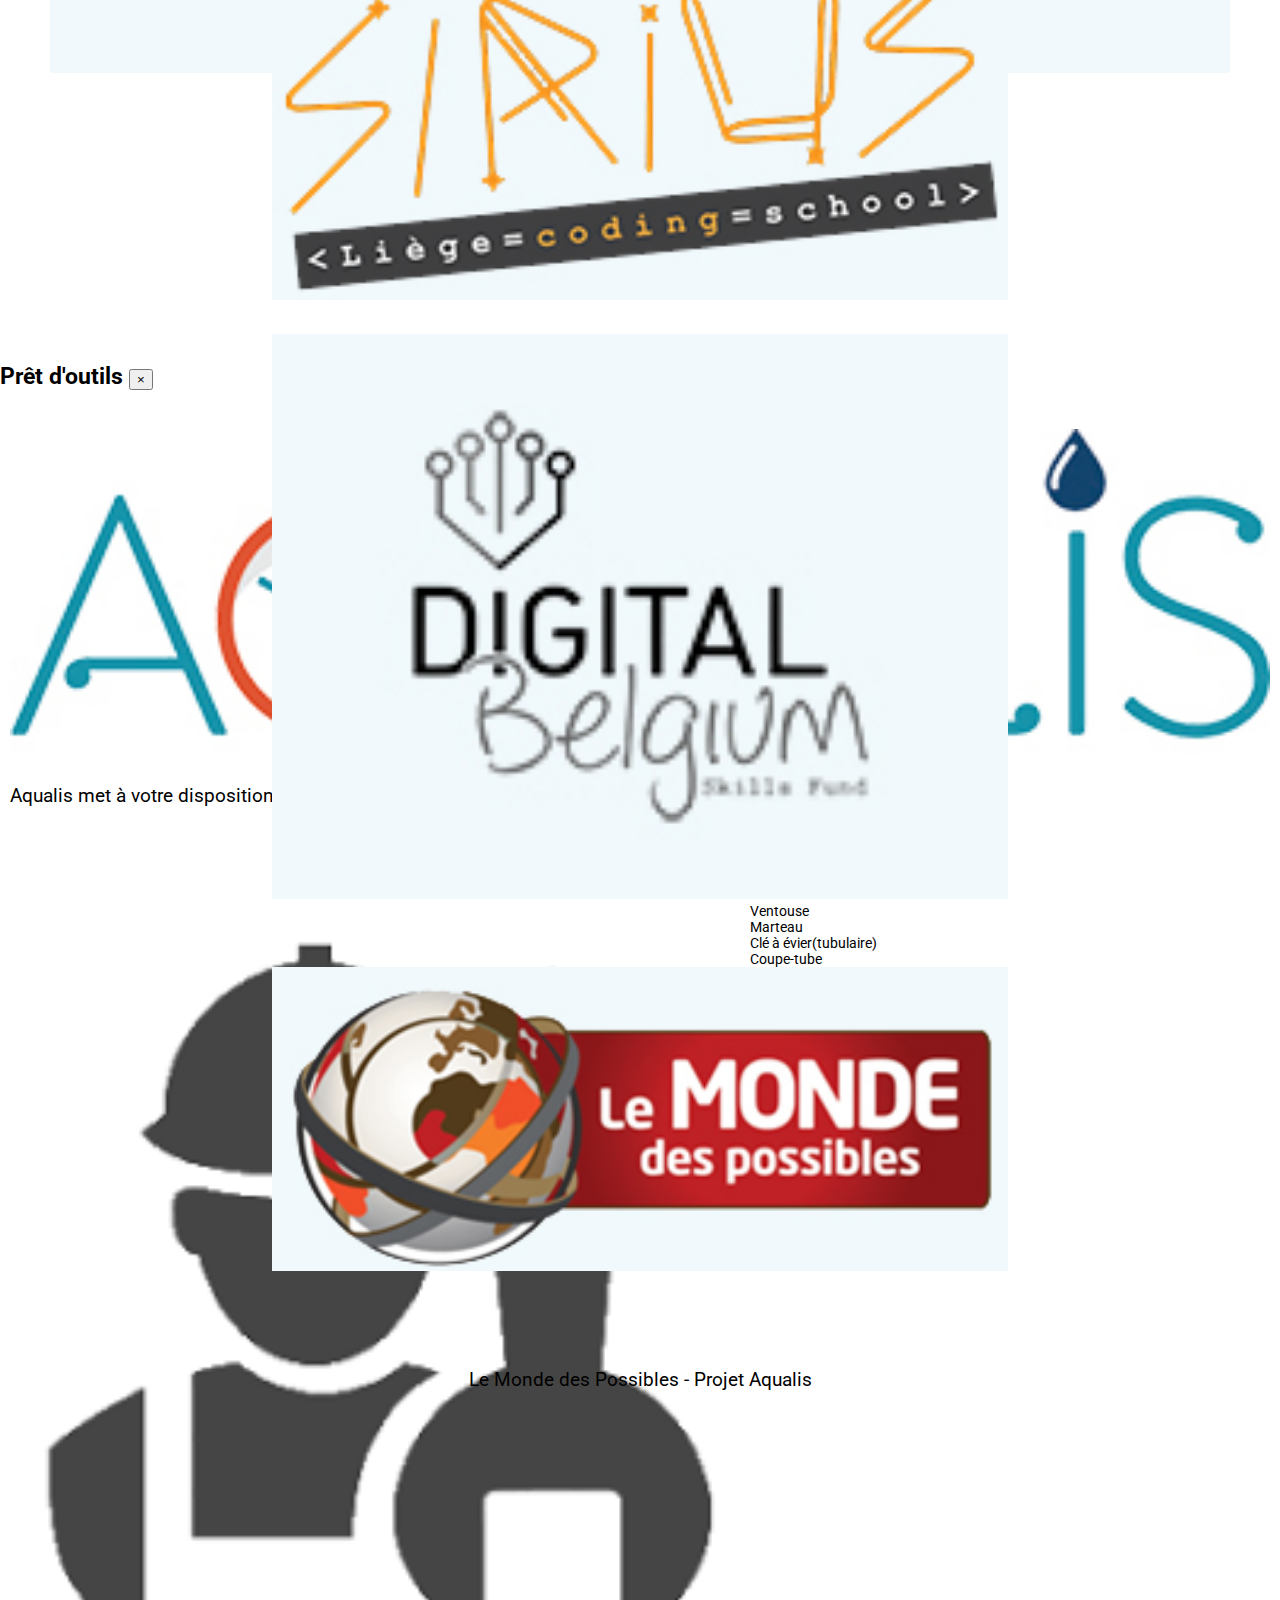
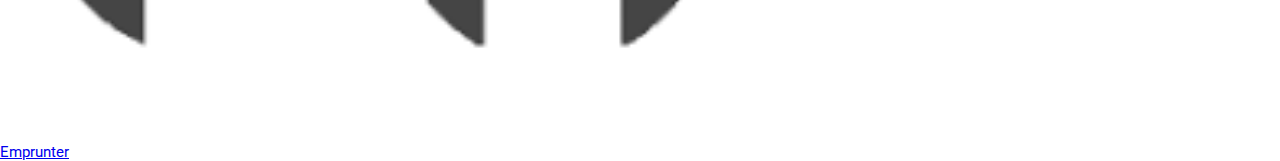
==== commit 3222a78f: "Ajout des images de pub en version block pour mobile" ====
--- a/index.html
+++ b/index.html
@@ -13,7 +13,6 @@
         <script src="js/test.js" type="text/javascript"></script>
 
         <link rel="stylesheet" href="https://cdnjs.cloudflare.com/ajax/libs/font-awesome/4.7.0/css/font-awesome.min.css"><!-- ajouter ces liens pour boutons 3D-->
-        <!--<link href="css/main.css" rel="stylesheet" type="text/css"/><!-- ajouter ces liens pour boutons 3D-->
         <link href="css/screen.css" rel="stylesheet" media="all" type="text/css">
     </head>
     <body background="images/virement03.png">
@@ -48,33 +47,33 @@
                     </div>
                 </div>
                 <!-- bouton pret d'outils -->
-            <!--    <div class="popup_pret_outils">
-                    <button class="btn btn-primary btn-sm " data-toggle="modal" data-target="#id-popup">Prêt d'outils</button>
-                </div>
-            </div> -->
-            <!--Debut Animated 3d social-->
-            <!-- Pour modifier la taille des boutons, changer les lignes "43 "50" "51" et "72" dans "main.css" -->
-            <Div class="social_media">
-                <div class="social">
-                    <ul>
-                        <li>
-                            <a href="https://fr-fr.facebook.com/LeMondeDesPossibles" target="_blank">
-                                <i class="fa fa-facebook" aria-hidden="true"></i>
-                            </a>
-                        </li>
-                        <li>
-                            <a href="https://twitter.com/mondespossibles" target="_blank">
-                                <i class="fa fa-twitter" aria-hidden="true"></i>
-                            </a>
-                        </li>
-                        
-                        <!-- <li><a href="#"><i class="fa fa-google-plus" aria-hidden="true"></i></a></li>
-                        <li><a href="https://www.linkedin.com/in/raj-kumar-web-designer/"><i class="fa fa-linkedin" aria-hidden="true"></i></a></li>
-                        <li><a href="#"><i class="fa fa-instagram" aria-hidden="true"></i></a></li>-->
-                    </ul>
-                </div>
-            </div>
-            <!--fin Animated 3d social-->
+                <!--    <div class="popup_pret_outils">
+                        <button class="btn btn-primary btn-sm " data-toggle="modal" data-target="#id-popup">Prêt d'outils</button>
+                    </div>
+                </div> -->
+                <!--Debut Animated 3d social-->
+                <!-- Pour modifier la taille des boutons, changer les lignes "43 "50" "51" et "72" dans "main.css" -->
+                <Div class="social_media">
+                    <div class="social">
+                        <ul>
+                            <li>
+                                <a href="https://fr-fr.facebook.com/LeMondeDesPossibles" target="_blank">
+                                    <i class="fa fa-facebook" aria-hidden="true"></i>
+                                </a>
+                            </li>
+                            <li>
+                                <a href="https://twitter.com/mondespossibles" target="_blank">
+                                    <i class="fa fa-twitter" aria-hidden="true"></i>
+                                </a>
+                            </li>
+
+                            <!-- <li><a href="#"><i class="fa fa-google-plus" aria-hidden="true"></i></a></li>
+                            <li><a href="https://www.linkedin.com/in/raj-kumar-web-designer/"><i class="fa fa-linkedin" aria-hidden="true"></i></a></li>
+                            <li><a href="#"><i class="fa fa-instagram" aria-hidden="true"></i></a></li>-->
+                        </ul>
+                    </div>
+                </div>
+                <!--fin Animated 3d social-->
             </div>
         </header>
 
@@ -96,17 +95,17 @@
                         <div class="rect_bleu">
                             <h1 class='blue-font moyen'>De l’eau pour tous !</h1>
                         </div>
-                        
+
                         <p class="pad-top-30">Le projet Aqualis est mené par le Monde des Possibles
                         <div class ='possiblesPt'>
                             <img src='images/Logos-MdP-long-web.png 'alt="logo du Monde des Possibles" />
                         </div>
-                       
+
                         <p> <b>ASBL d'éducation permanente liégeoise qui propose un ensemble d'activités et de services à un public migrant.<br /> Au programme : des cours de français et d'informatique, mais aussi un service juridique et social qui accompagne les personnes dans tous les aspects de la vie quotidienne. L'accès à l'eau et aux énergies fait partie intégrante des problématiques abordées.</b></p>
                         <p>Le projet Aqualis, soutenu par la <a href="https://www.kbs-frb.be/fr/" target="_blank"> Fondation Roi Baudouin</a>, lutte contre la précarité hydrique à travers des modules de sensibilisation et de formation. Il s’adresse notamment aux <strong>demandeurs d’asile</strong> hébergés dans les Centres d’accueil, pour favoriser leur transition d’un lieu de vie communautaire à un logement privé. 
                             Conférence sur les économies d’eau et d’énergie, visite d’une station d’épuration, ou encore ateliers plomberie sont au programme.
                         </p>
-                        
+
                     </div>
                 </div>
                 <div class="col-12 col-md-6 col-lg-6">
@@ -133,7 +132,7 @@
                                 </div>
                             </div>
                         </div>
-                        
+
                         <p>Ce projet vous proposera des astuces pour maîtriser votre consommation et réduire vos factures, mais aussi préserver l’environnement. 
                             Vous êtes intéressés par la question de l’eau et des énergies ? Vous avez des talents de bricoleurs ? N’hésitez pas à en parler à Cossi et Pauline pour développer ensemble un projet, <em class="blue-goutte">pour que l’accès à l’eau coule de source.</em>
                         </p>
@@ -190,6 +189,14 @@
                                 <img class="col-2" src="images/Logos-MdP-long-web.jpg" alt=""/>
                             </div>
                         </div>
+                        <div class="pub_mobile">
+                            <div class="col-12">
+                                <img  class="pub2" src="images/cropped-sirius-logo-trans.jpg" alt=""/>
+                                <img  class="pub2" src="images/digital-belgium.jpg" alt=""/>
+                                <img  class="pub2" src="images/FRB01.jpg" alt=""/>
+                                <img  class="pub2" src="images/Logos-MdP-long-web.jpg" alt=""/>
+                            </div>
+                        </div>
                     </div>
                     <p><br>Le Monde des Possibles - Projet Aqualis</p>
                 </div>
@@ -232,7 +239,7 @@
 
                     <!-- le pied de page de la popup --> 
                     <div class="modal-footer"> 
-                        <a href="#" class="btn btn-primary pull-left">Reservation</a> 
+                        <a href="#" class="btn btn-primary pull-left">Emprunter</a> 
                     </div> 
                 </div> 
             </div> 
--- a/css/screen.css
+++ b/css/screen.css
@@ -223,9 +223,9 @@
 }
 .blue-back{
     position: relative;
-    top: -20rem;
+    top: -16rem;
     background-color: #F1F9FC;
-    margin:  20px 30px;
+    margin:  20px 50px;
     text-align: center;
     height : 95%;
 }
@@ -238,7 +238,14 @@
     text-align: center;
     height : 95%;
 }
-
+.blue-back3{
+    position: relative;
+    top: -15rem;
+    background-color: #F1F9FC;
+    margin:  20px 50px;
+    text-align: center;
+    height : 95%;
+}
 .blue-back h1{
     font-size: 2.1rem;
 }
@@ -330,7 +337,10 @@
 .activa {
     position: relative;
     top:-18rem;
-
+    background-color: #F1F9FC;
+
+    text-align: center;
+    height : 75%;
 }
 .activa2 {
     position: relative;
@@ -384,7 +394,7 @@
 }
 .foire{
     position: relative;
-    top: -15rem;
+    top: -12rem;
 }
 .margin-top{
     margin-top: -8rem;
@@ -393,7 +403,7 @@
     margin-bottom: 1.8rem;
 }
 
-.energies{                       /* IcÃ´nes d'ENERGIES' */
+.energies{                       /* IcÃƒÂ´nes d'ENERGIES' */
     width: 4rem;
     height: 4rem;
     display: inline-block;
@@ -430,7 +440,7 @@
     background-color: inherit;
     font-size: 3rem;
 }
-/* FIN des ICONES d'Ã©nergie'*/
+/* FIN des ICONES d'ÃƒÂ©nergie'*/
 
 .card-link{
     color: #fff;
@@ -442,7 +452,7 @@
 }
 
 
-/** page Recommandations : AngÃ©lique **/
+/** page Recommandations : AngÃƒÂ©lique **/
 
 .docu1{
     position: relative;
@@ -505,12 +515,15 @@
     margin: 0px auto 0;
     display: inline-block;
 }
+.pub_mobile {
+    display:  none;
+}
 
 /* debut class boutons sociaux */
 .social {
     display: block;
     position: relative;
-    /* left: 30rem;*/
+    left: 70rem;
 
     top: -18rem;
     z-index: 100; 
@@ -640,17 +653,55 @@
 @media screen and (max-width: 640px) {
     .main-navigation .bouton {
         display: block; 
+
     }
     .bouton {
         margin-top: -2rem;
     }
     .main {
+        top: 3.5rem;
         display: none;
+
     }
     .main-navigation .bouton {
         text-align: right;
         display: block;
     }
+    .main li:hover {
+        background-color: rgba(255, 255, 255, 0.3); /* Couleur d'arriere-plan des menu au survol */ 
+    }
+    .main li {
+      /*   background-color: ; /* => Couleur d'arriere-plan du menu */
+    }
+    .main li a {
+        color: #09699B; ; /* Couleur du texte du menu */
+        font-size: 1.3rem;
+        z-index: 100
+    }
+    .main li:hover a {
+        /* color: #e45533;  Couleur du texte du menu au survol */
+        color: #09699B; 
+        font-weight: bolder;
+        z-index: 100
+    }
+    .main ul li {
+        background-color: #ccc; /* Couleur d'arriere-plan des sous-menu */
+    }
+    .main ul li:hover {
+        background-color: #F1F9FC;/* Couleur d'arriere-plan des sous-menu au survol */ 
+
+    }
+    .main ul li a {
+        color: #666; /* Couleur du texte des sous-menu */
+    }
+    .main ul li:hover a {
+        color: #f00 ; /* Couleur du texte des sous-menu au survol */
+    }
+
+    .acta {
+        background-color: rgba(9, 105, 155, 0.2); 
+    }
+
     .vague {
         display: none;
         top: -4rem;
@@ -661,7 +712,7 @@
     }
     .vague_mobile {
         display: block;
-        top: 2.5rem;
+        top: 5rem;
         width: 100%;
         min-height: 8rem;
         position: relative;
@@ -675,11 +726,28 @@
         z-index: 100;
     }
     .blue-back {
-        top: -5rem;
+        top: 1rem;
+            margin:  20px 0px;
+    }
+    .blue-back2 {
+        top: 1rem;
+    }
+    .blue-back3 {
+        top: 1rem;
+    }
+    .petit{
+        font-size: 1rem;
+    }
+    .moyen{
+        font-size: 1.3rem;
+    }
+    .eco_conso {
+        top: 3rem;
+        width: 80%;
     }
     .energy {
         position: relative;
-        top: 1rem;
+        top: 3.5rem;
         margin: 0px auto 0;
         display: inline-block;
         width: 100%;
@@ -714,6 +782,28 @@
         display: inline-block;
         z-index: 100;
     }
+    .formul {
+
+        top: 1rem;
+    }
+    .bas_de_page {
+        top: -1rem;
+    }
+    .pub {
+        display: none;
+    }
+    .pub2 {
+        position: relative;
+        margin: 0px auto 0;
+        display: block
+    }
+    .pub_mobile {
+        display: block;
+    }
+    .activa {
+        top:2rem;
+        height : 90%;
+    }
 }
 
 /*fin de @media screen and (max-width: 640px) */
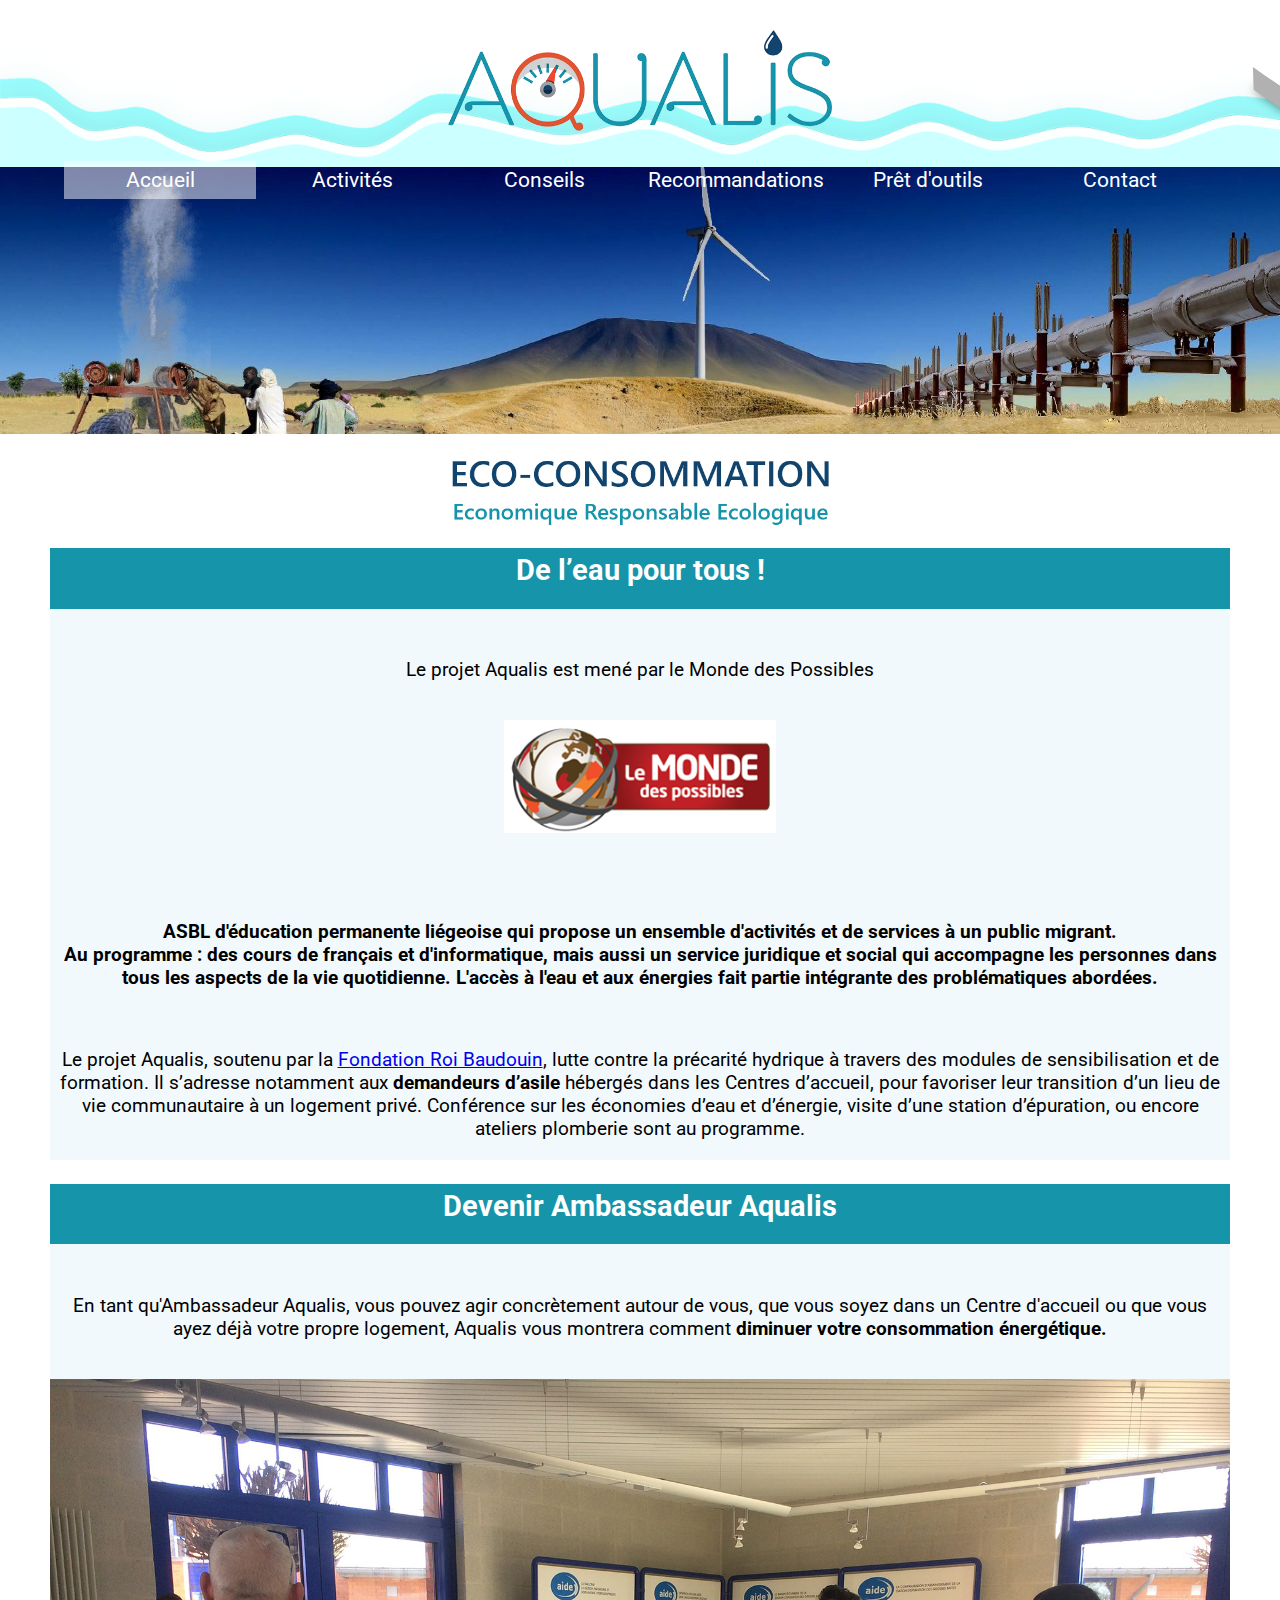
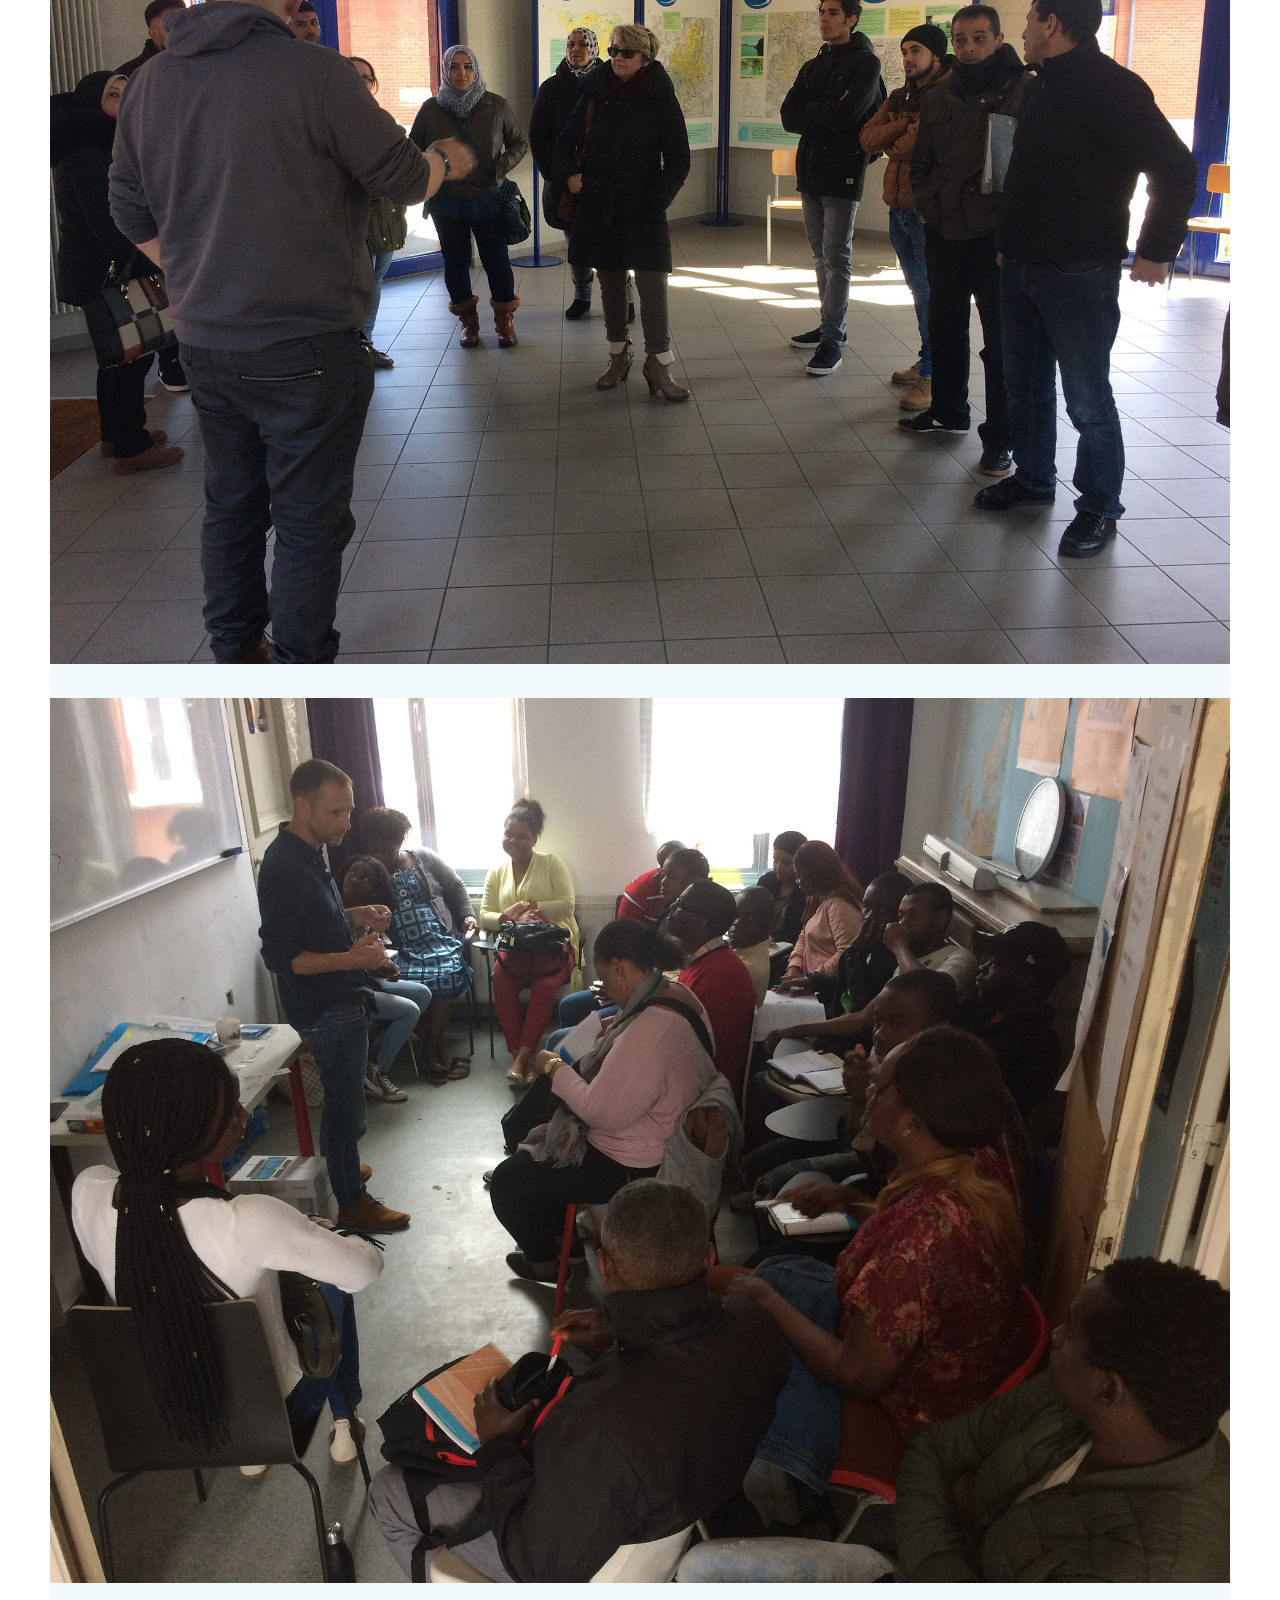
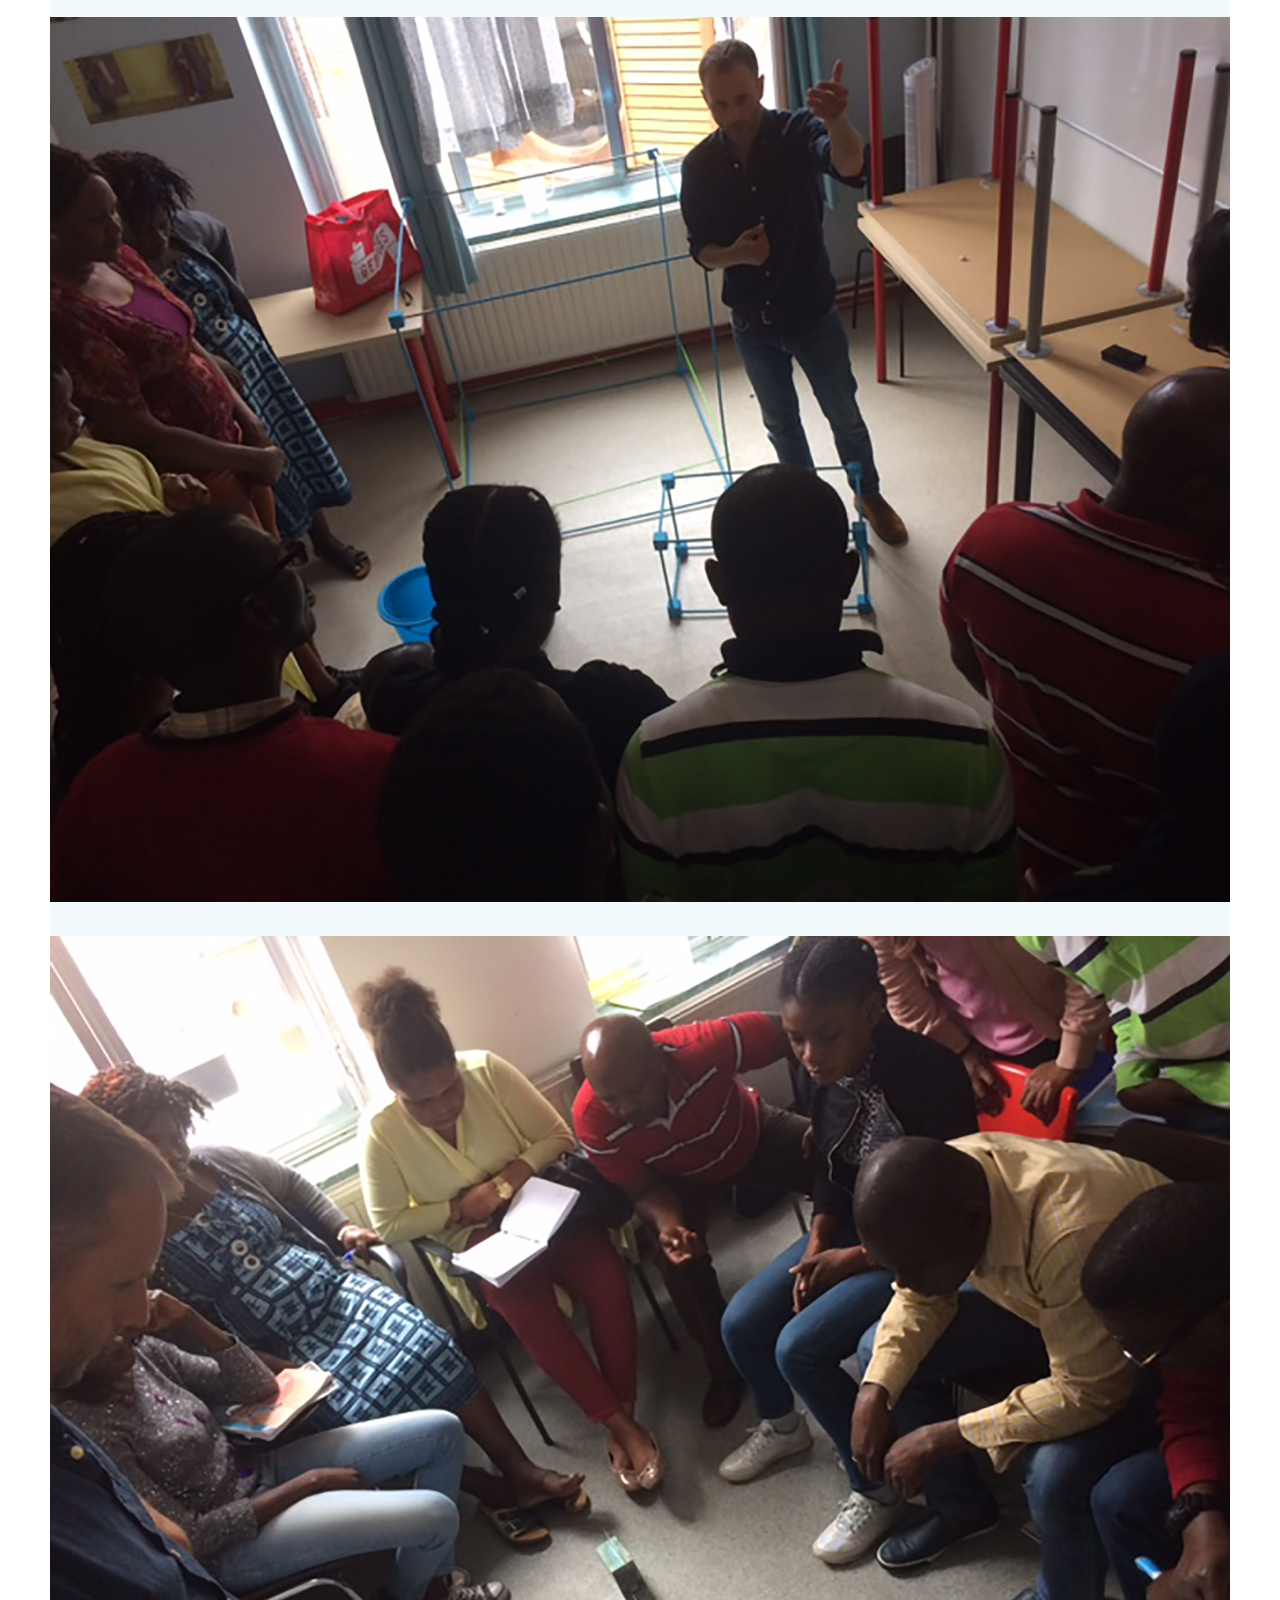
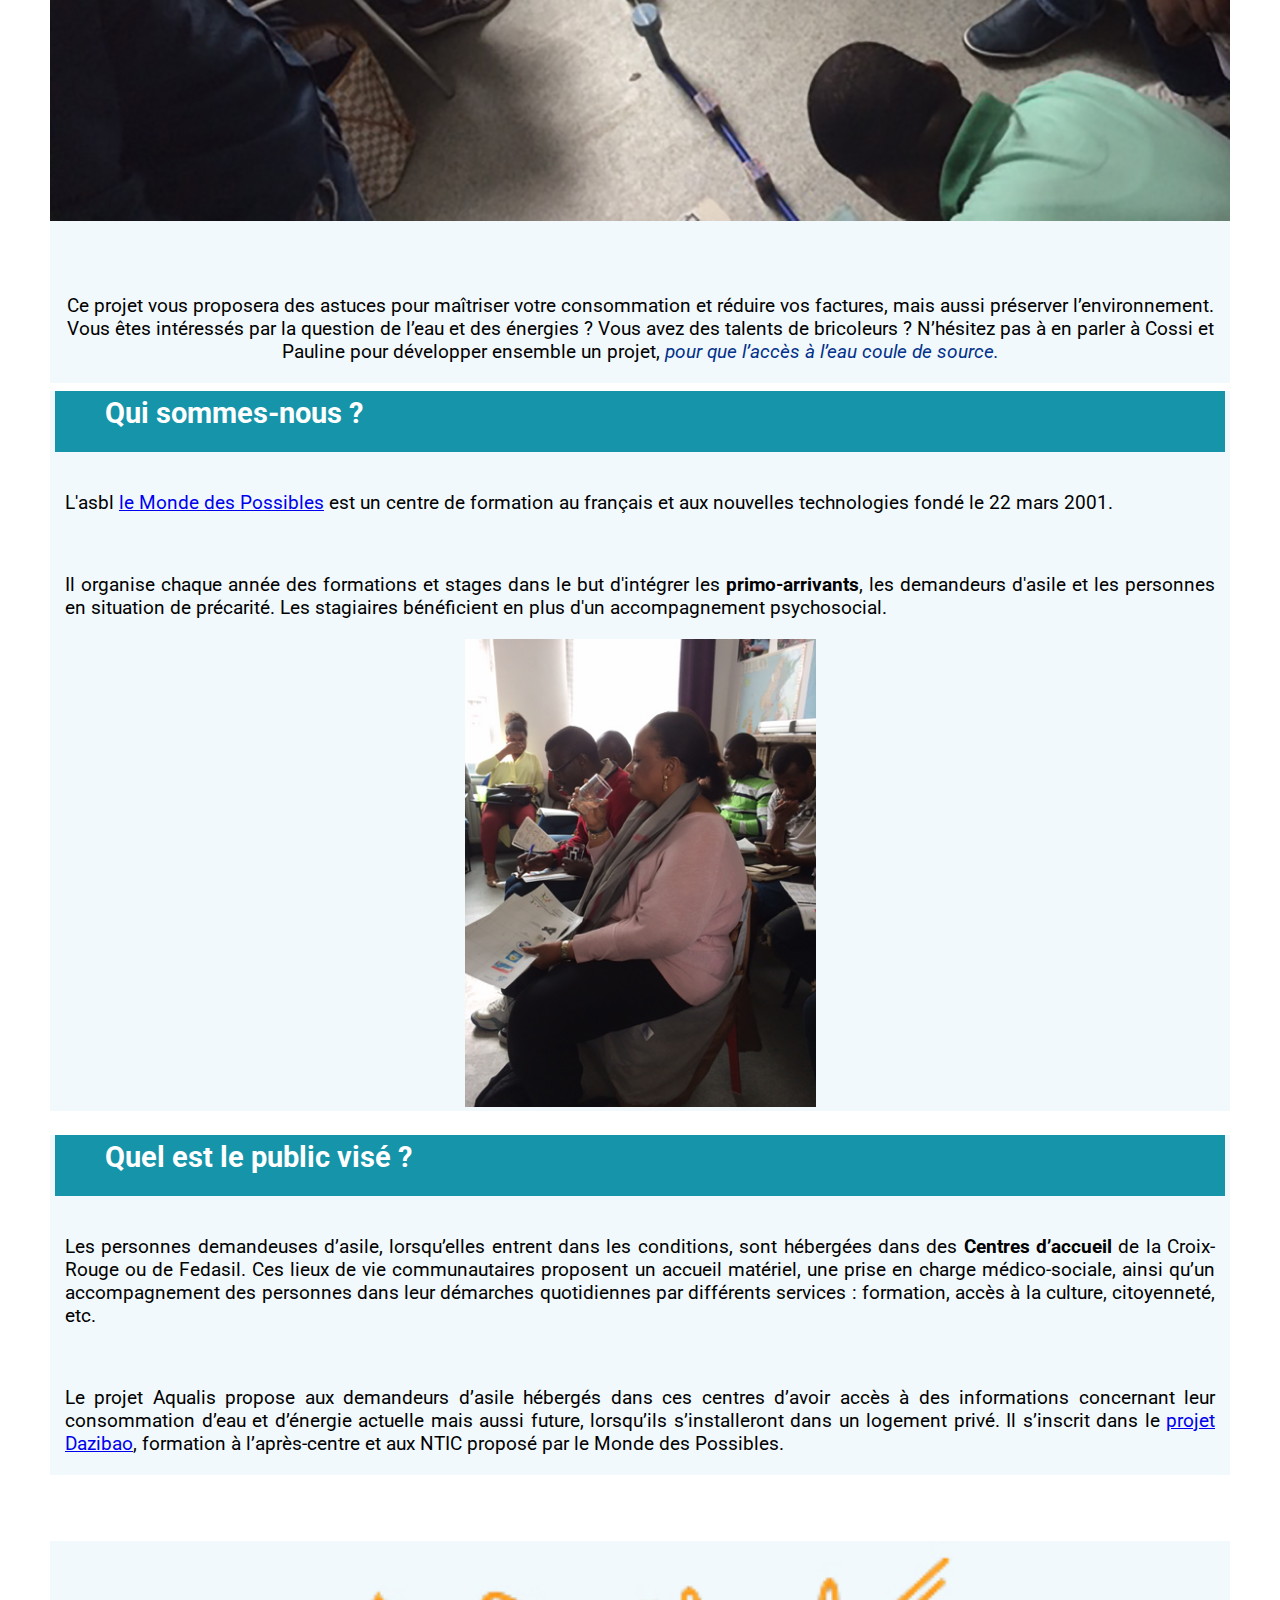
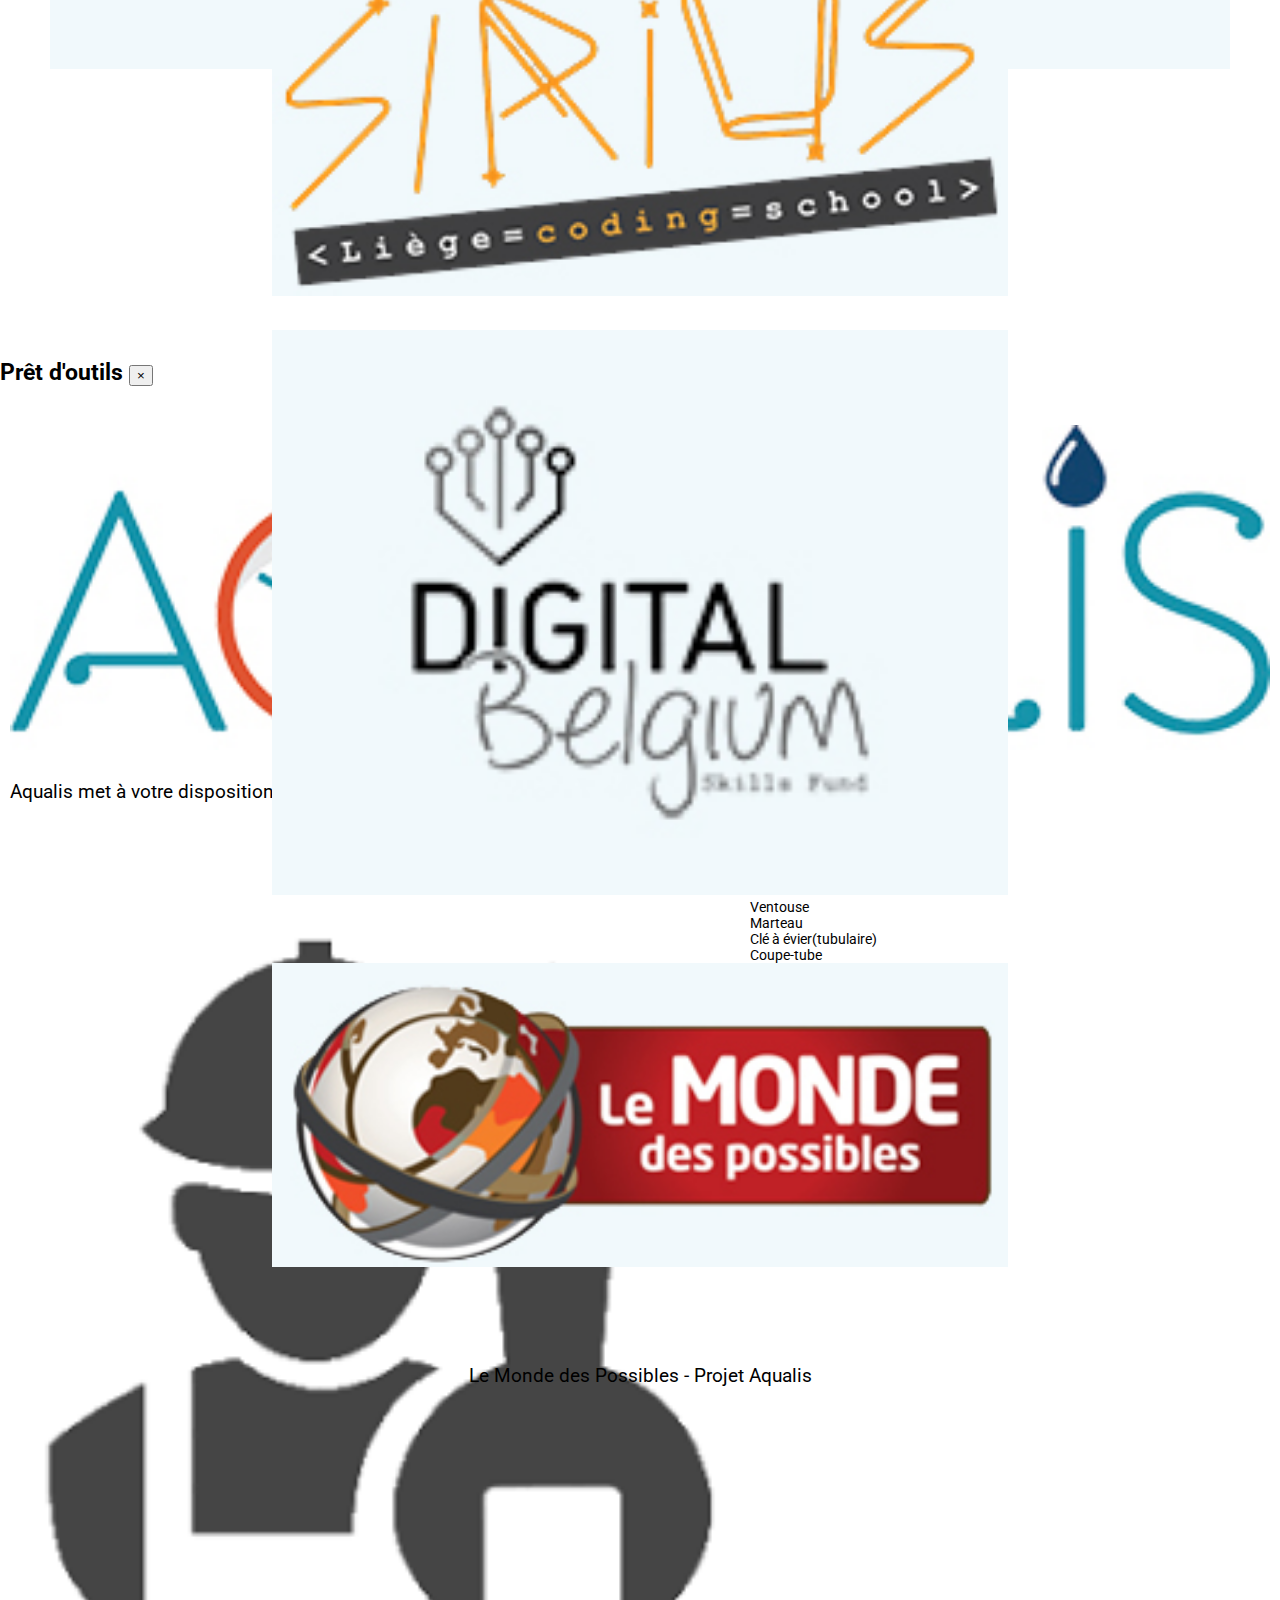
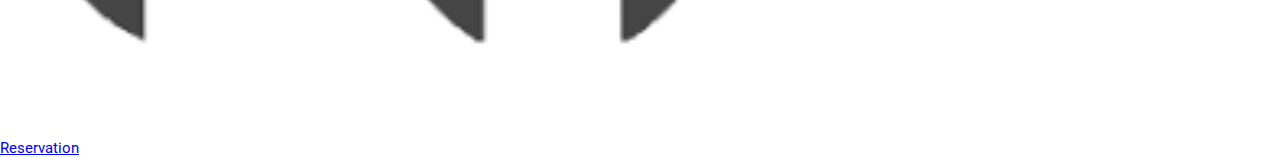
==== commit 99855225: "changement GAZ en CHAUFFAGE et mise en JUSTIFIE des textes" ====
--- a/index.html
+++ b/index.html
@@ -2,7 +2,7 @@
 <html lang="fr">
 
     <head>
-        <title>Accueil : Aqualis, pour que la consommation d'eau coule de source</title>
+        <title>Accueil : Aqualis, pour que votre consommation d'eau coule de source</title>
         <meta charset="utf-8">
         <link href="https://fonts.googleapis.com/css?family=Roboto" rel="stylesheet">
         <link href="css/Bootstrap/bootstrap.min.css" rel="stylesheet" type="text/css"/>
@@ -47,33 +47,33 @@
                     </div>
                 </div>
                 <!-- bouton pret d'outils -->
-                <!--    <div class="popup_pret_outils">
-                        <button class="btn btn-primary btn-sm " data-toggle="modal" data-target="#id-popup">Prêt d'outils</button>
-                    </div>
-                </div> -->
-                <!--Debut Animated 3d social-->
-                <!-- Pour modifier la taille des boutons, changer les lignes "43 "50" "51" et "72" dans "main.css" -->
-                <Div class="social_media">
-                    <div class="social">
-                        <ul>
-                            <li>
-                                <a href="https://fr-fr.facebook.com/LeMondeDesPossibles" target="_blank">
-                                    <i class="fa fa-facebook" aria-hidden="true"></i>
-                                </a>
-                            </li>
-                            <li>
-                                <a href="https://twitter.com/mondespossibles" target="_blank">
-                                    <i class="fa fa-twitter" aria-hidden="true"></i>
-                                </a>
-                            </li>
-
-                            <!-- <li><a href="#"><i class="fa fa-google-plus" aria-hidden="true"></i></a></li>
-                            <li><a href="https://www.linkedin.com/in/raj-kumar-web-designer/"><i class="fa fa-linkedin" aria-hidden="true"></i></a></li>
-                            <li><a href="#"><i class="fa fa-instagram" aria-hidden="true"></i></a></li>-->
-                        </ul>
-                    </div>
-                </div>
-                <!--fin Animated 3d social-->
+            <!--    <div class="popup_pret_outils">
+                    <button class="btn btn-primary btn-sm " data-toggle="modal" data-target="#id-popup">Prêt d'outils</button>
+                </div>
+            </div> -->
+            <!--Debut Animated 3d social-->
+            <!-- Pour modifier la taille des boutons, changer les lignes "43 "50" "51" et "72" dans "main.css" -->
+            <Div class="social_media">
+                <div class="social">
+                    <ul>
+                        <li>
+                            <a href="https://fr-fr.facebook.com/LeMondeDesPossibles" target="_blank">
+                                <i class="fa fa-facebook" aria-hidden="true"></i>
+                            </a>
+                        </li>
+                        <li>
+                            <a href="https://twitter.com/mondespossibles" target="_blank">
+                                <i class="fa fa-twitter" aria-hidden="true"></i>
+                            </a>
+                        </li>
+                        
+                        <!-- <li><a href="#"><i class="fa fa-google-plus" aria-hidden="true"></i></a></li>
+                        <li><a href="https://www.linkedin.com/in/raj-kumar-web-designer/"><i class="fa fa-linkedin" aria-hidden="true"></i></a></li>
+                        <li><a href="#"><i class="fa fa-instagram" aria-hidden="true"></i></a></li>-->
+                    </ul>
+                </div>
+            </div>
+            <!--fin Animated 3d social-->
             </div>
         </header>
 
@@ -95,17 +95,17 @@
                         <div class="rect_bleu">
                             <h1 class='blue-font moyen'>De l’eau pour tous !</h1>
                         </div>
-
+                        
                         <p class="pad-top-30">Le projet Aqualis est mené par le Monde des Possibles
                         <div class ='possiblesPt'>
                             <img src='images/Logos-MdP-long-web.png 'alt="logo du Monde des Possibles" />
                         </div>
-
+                       
                         <p> <b>ASBL d'éducation permanente liégeoise qui propose un ensemble d'activités et de services à un public migrant.<br /> Au programme : des cours de français et d'informatique, mais aussi un service juridique et social qui accompagne les personnes dans tous les aspects de la vie quotidienne. L'accès à l'eau et aux énergies fait partie intégrante des problématiques abordées.</b></p>
                         <p>Le projet Aqualis, soutenu par la <a href="https://www.kbs-frb.be/fr/" target="_blank"> Fondation Roi Baudouin</a>, lutte contre la précarité hydrique à travers des modules de sensibilisation et de formation. Il s’adresse notamment aux <strong>demandeurs d’asile</strong> hébergés dans les Centres d’accueil, pour favoriser leur transition d’un lieu de vie communautaire à un logement privé. 
                             Conférence sur les économies d’eau et d’énergie, visite d’une station d’épuration, ou encore ateliers plomberie sont au programme.
                         </p>
-
+                        
                     </div>
                 </div>
                 <div class="col-12 col-md-6 col-lg-6">
@@ -132,7 +132,7 @@
                                 </div>
                             </div>
                         </div>
-
+                        
                         <p>Ce projet vous proposera des astuces pour maîtriser votre consommation et réduire vos factures, mais aussi préserver l’environnement. 
                             Vous êtes intéressés par la question de l’eau et des énergies ? Vous avez des talents de bricoleurs ? N’hésitez pas à en parler à Cossi et Pauline pour développer ensemble un projet, <em class="blue-goutte">pour que l’accès à l’eau coule de source.</em>
                         </p>
@@ -189,14 +189,6 @@
                                 <img class="col-2" src="images/Logos-MdP-long-web.jpg" alt=""/>
                             </div>
                         </div>
-                        <div class="pub_mobile">
-                            <div class="col-12">
-                                <img  class="pub2" src="images/cropped-sirius-logo-trans.jpg" alt=""/>
-                                <img  class="pub2" src="images/digital-belgium.jpg" alt=""/>
-                                <img  class="pub2" src="images/FRB01.jpg" alt=""/>
-                                <img  class="pub2" src="images/Logos-MdP-long-web.jpg" alt=""/>
-                            </div>
-                        </div>
                     </div>
                     <p><br>Le Monde des Possibles - Projet Aqualis</p>
                 </div>
@@ -239,7 +231,7 @@
 
                     <!-- le pied de page de la popup --> 
                     <div class="modal-footer"> 
-                        <a href="#" class="btn btn-primary pull-left">Emprunter</a> 
+                        <a href="#" class="btn btn-primary pull-left">Reservation</a> 
                     </div> 
                 </div> 
             </div> 
--- a/css/screen.css
+++ b/css/screen.css
@@ -226,8 +226,10 @@
     top: -16rem;
     background-color: #F1F9FC;
     margin:  20px 50px;
-    text-align: center;
+    text-align: justify;
     height : 95%;
+    padding-left: 5px;
+    padding-right: 5px;
 }
 
 .blue-back2{
@@ -403,7 +405,7 @@
     margin-bottom: 1.8rem;
 }
 
-.energies{                       /* IcÃƒÂ´nes d'ENERGIES' */
+.energies{                       /* Icones d'ENERGIES' */
     width: 4rem;
     height: 4rem;
     display: inline-block;
@@ -423,11 +425,11 @@
     background-color: inherit;
     font-size: 3rem;
 }
-.gripfire{
+.thermometer{
     background-color: #1894ac;
 
 }
-.gripfire:hover{
+.thermometer:hover{
     color: #de5a39;
     background-color: inherit;
     font-size: 3rem;
@@ -440,7 +442,51 @@
     background-color: inherit;
     font-size: 3rem;
 }
-/* FIN des ICONES d'ÃƒÂ©nergie'*/
+/*Peculiar was created by Lucian Marin -lucianmarin.com
+Licensed under GPL
+*/
+.icon {
+	position: relative;
+	width: 16px;
+	height: 16px;
+	margin: 16px;
+}
+
+.icon .name {
+	width: 32px;
+	position: absolute;
+	text-align: center;
+	top: 18px;
+	left: -8px;
+}
+
+.icon-temp-circle {
+	background-color: #000;
+	width: 6px;
+	height: 6px;
+
+	-webkit-border-radius: 4px;
+	-moz-border-radius: 4px;
+	border-radius: 4px;
+	position: absolute;
+	bottom: 1px;
+	left: 5px;
+}
+
+.icon-temp-line {
+	border: #000 1px solid;
+	width: 2px;
+	height: 10px;
+
+	-webkit-border-radius: 4px;
+	-moz-border-radius: 4px;
+	border-radius: 4px;
+	position: absolute;
+	top: 1px;
+	left: 6px;
+}
+
+/* FIN des ICONES d'energie'*/
 
 .card-link{
     color: #fff;
@@ -452,7 +498,7 @@
 }
 
 
-/** page Recommandations : AngÃƒÂ©lique **/
+/** page Recommandations : AngÃƒÆ’Ã‚Â©lique **/
 
 .docu1{
     position: relative;
@@ -515,9 +561,6 @@
     margin: 0px auto 0;
     display: inline-block;
 }
-.pub_mobile {
-    display:  none;
-}
 
 /* debut class boutons sociaux */
 .social {
@@ -797,9 +840,6 @@
         margin: 0px auto 0;
         display: block
     }
-    .pub_mobile {
-        display: block;
-    }
     .activa {
         top:2rem;
         height : 90%;
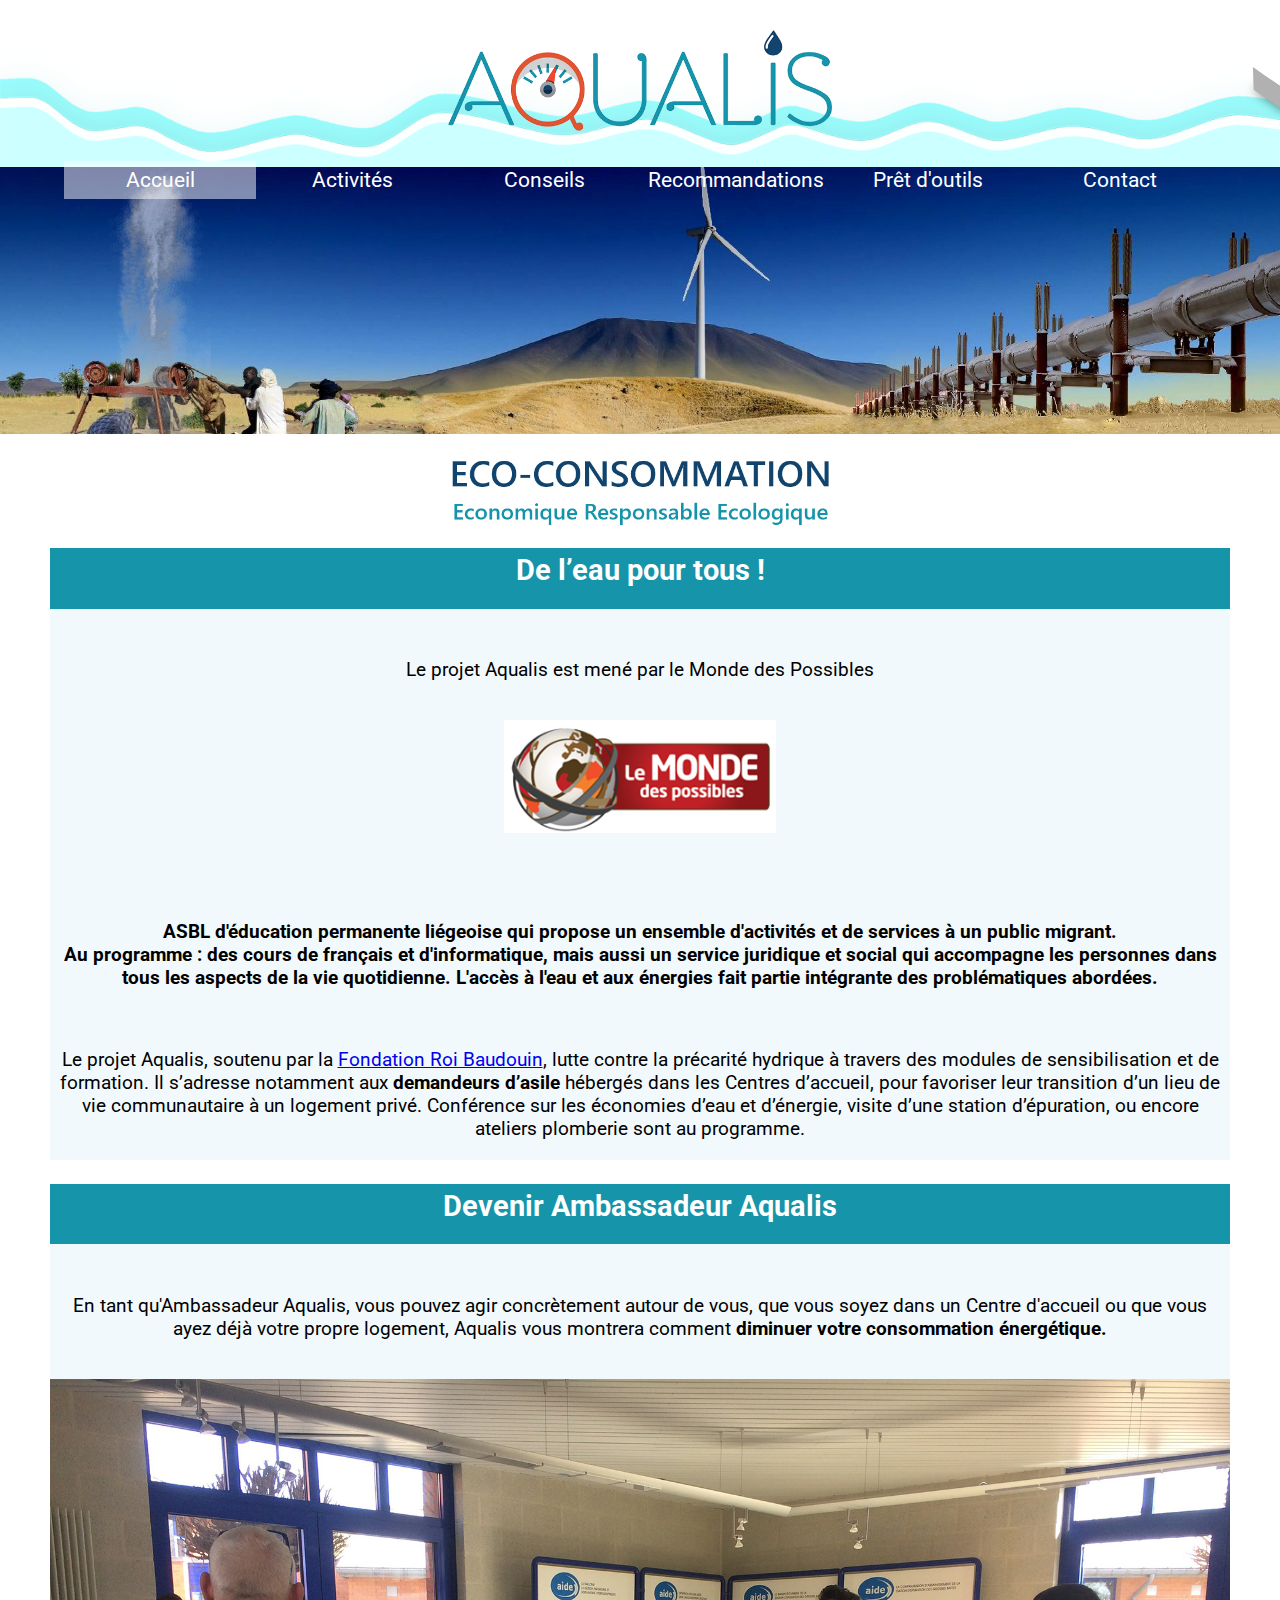
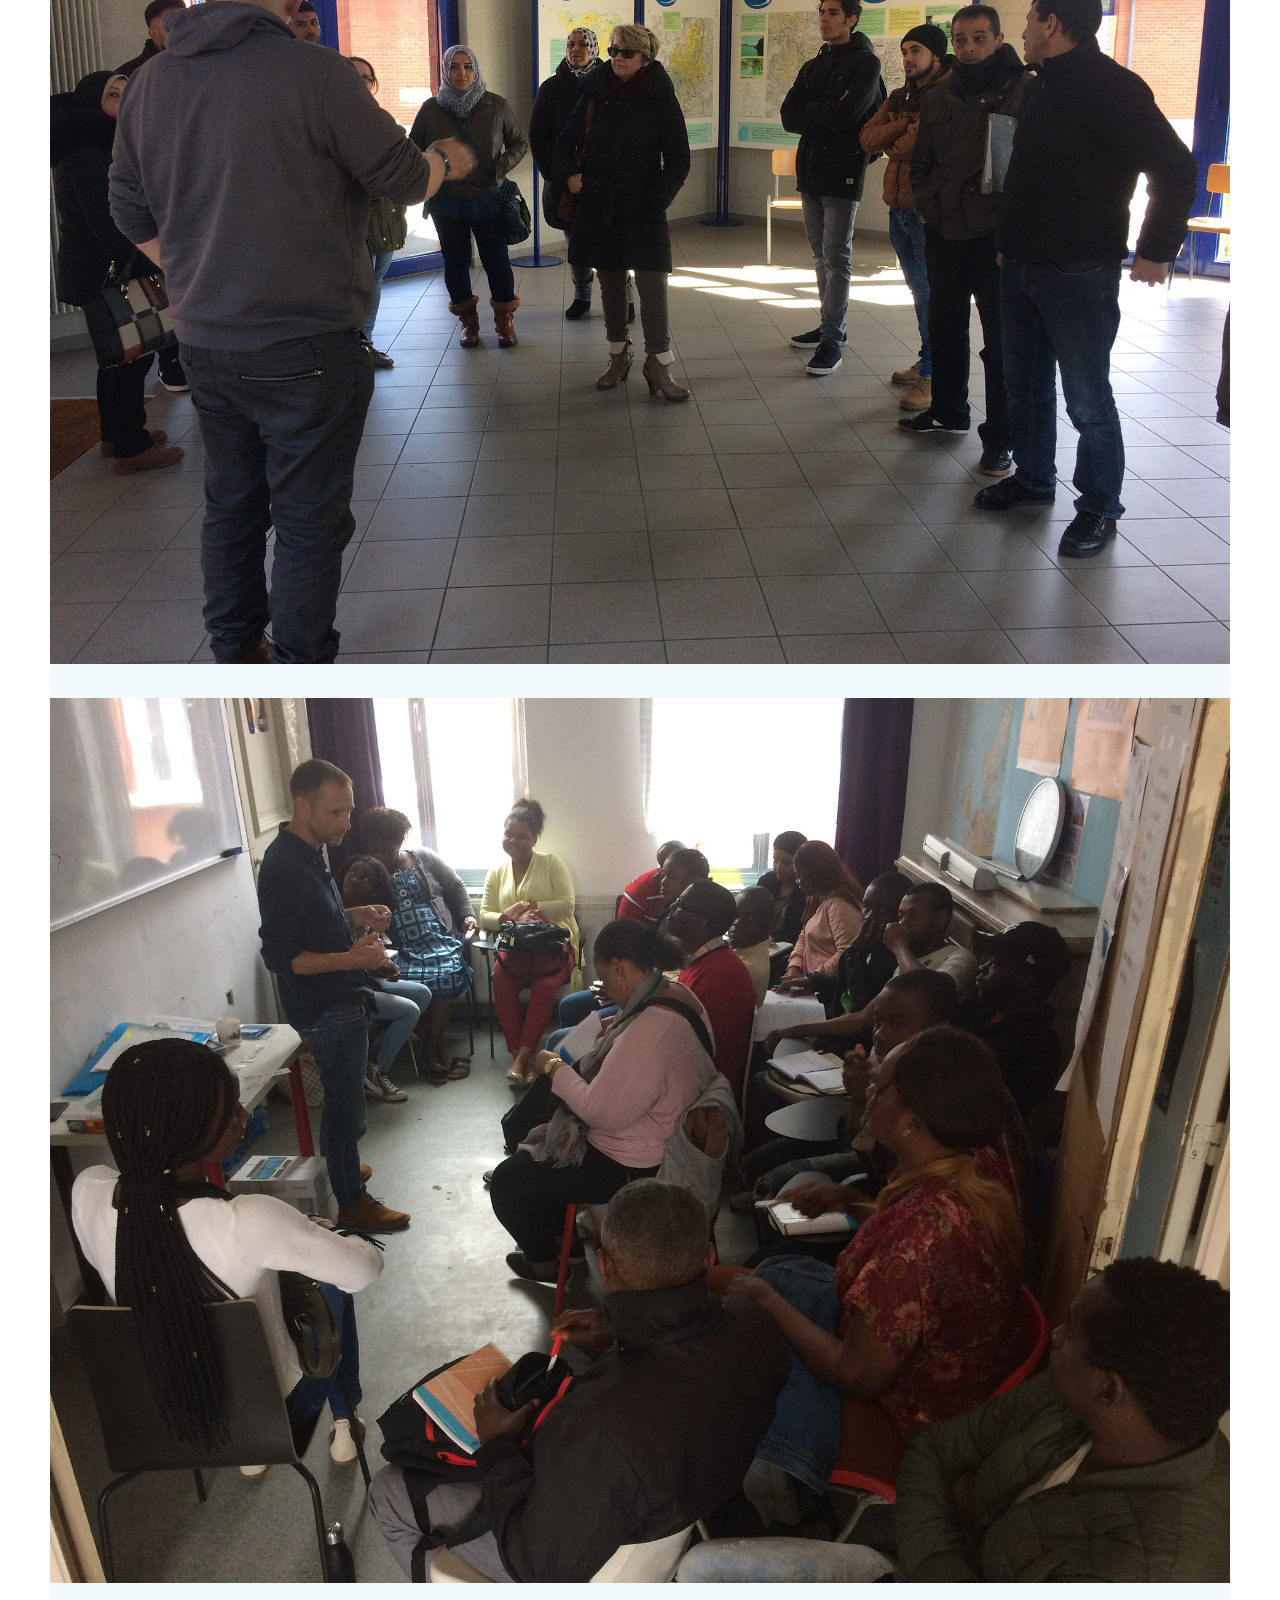
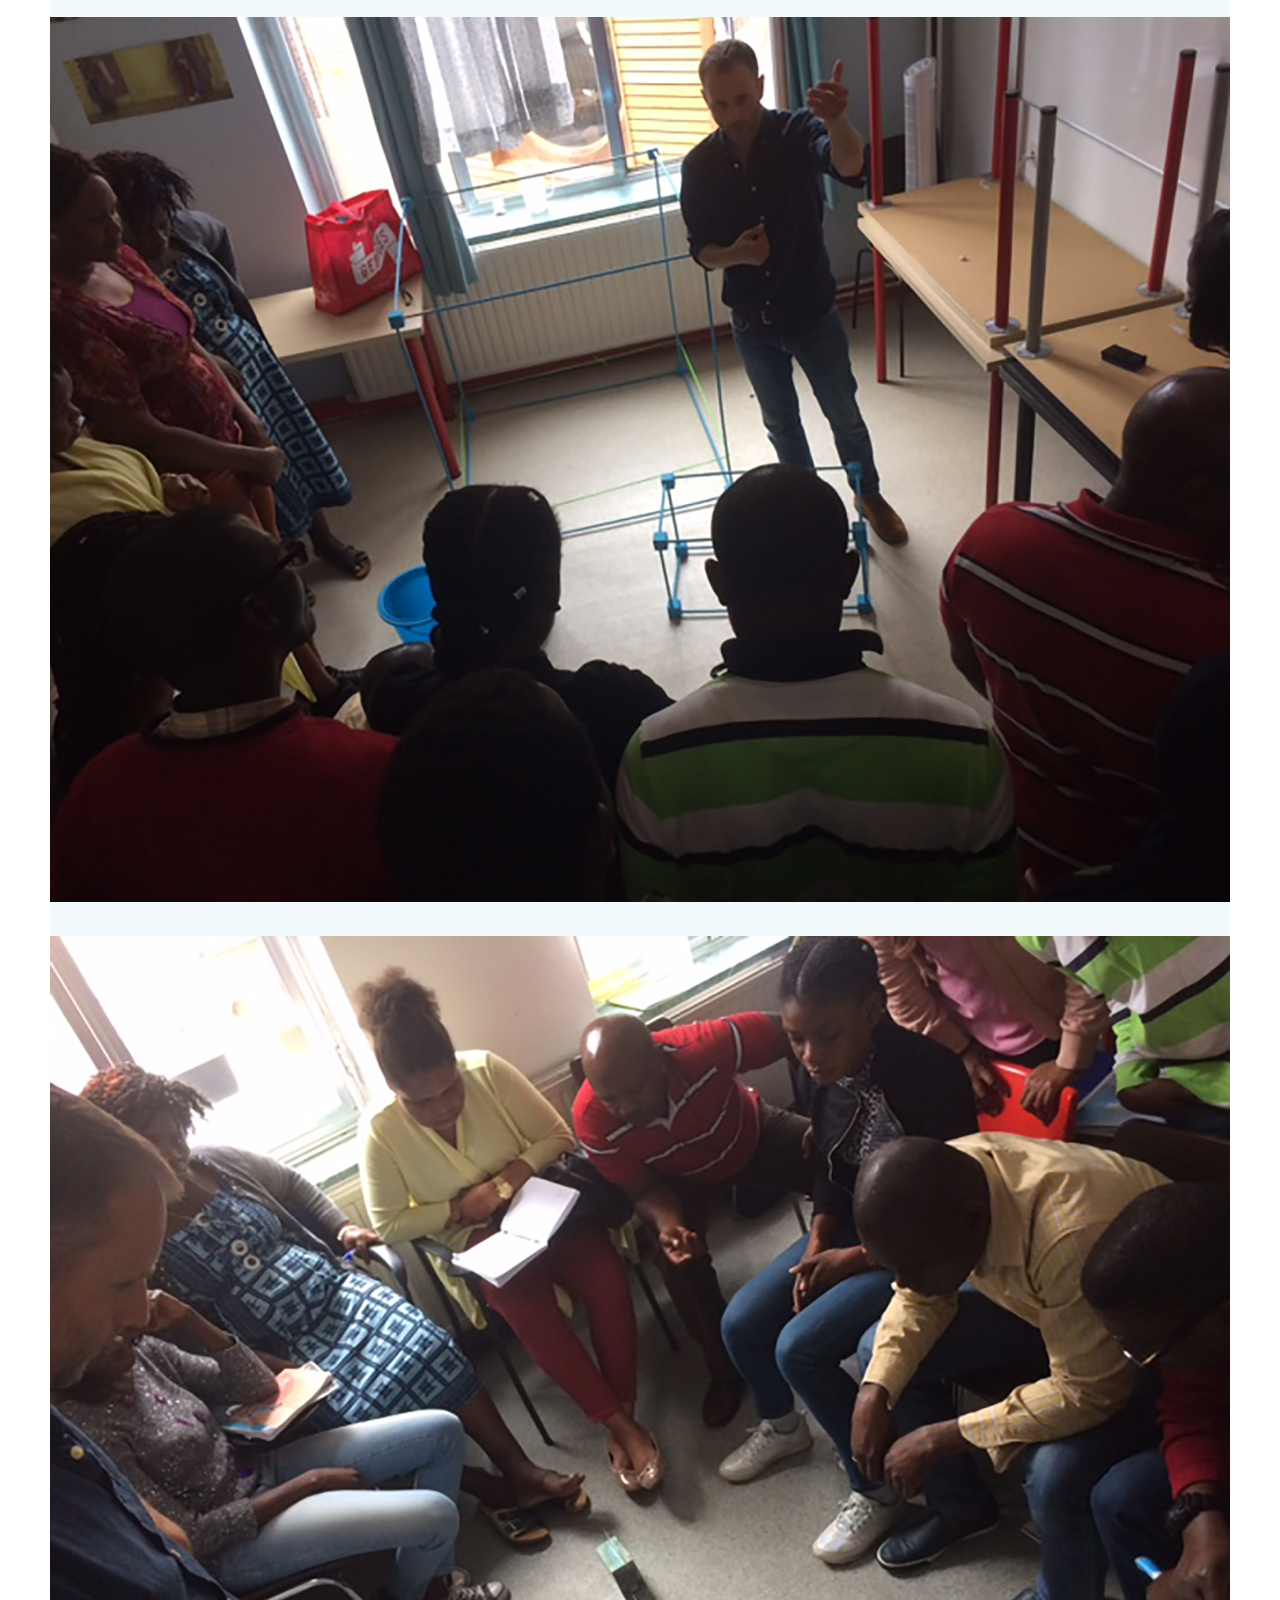
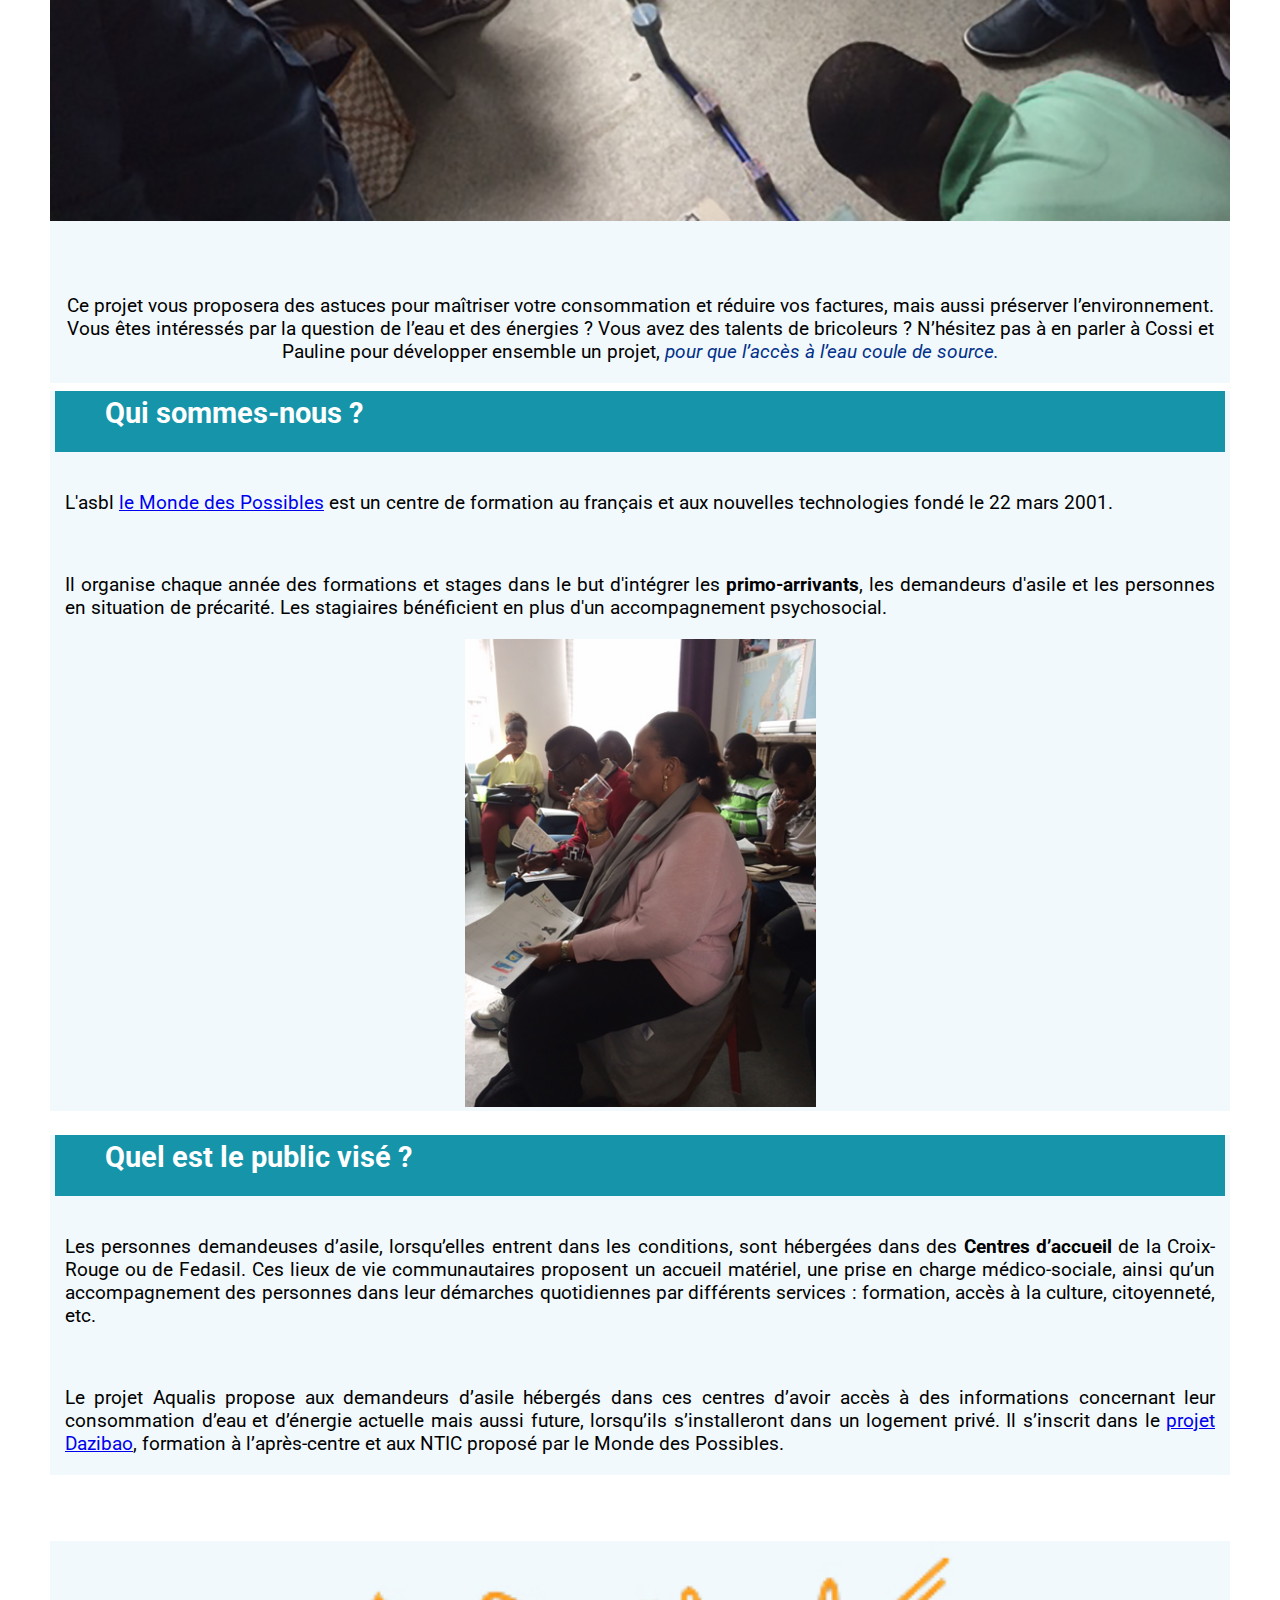
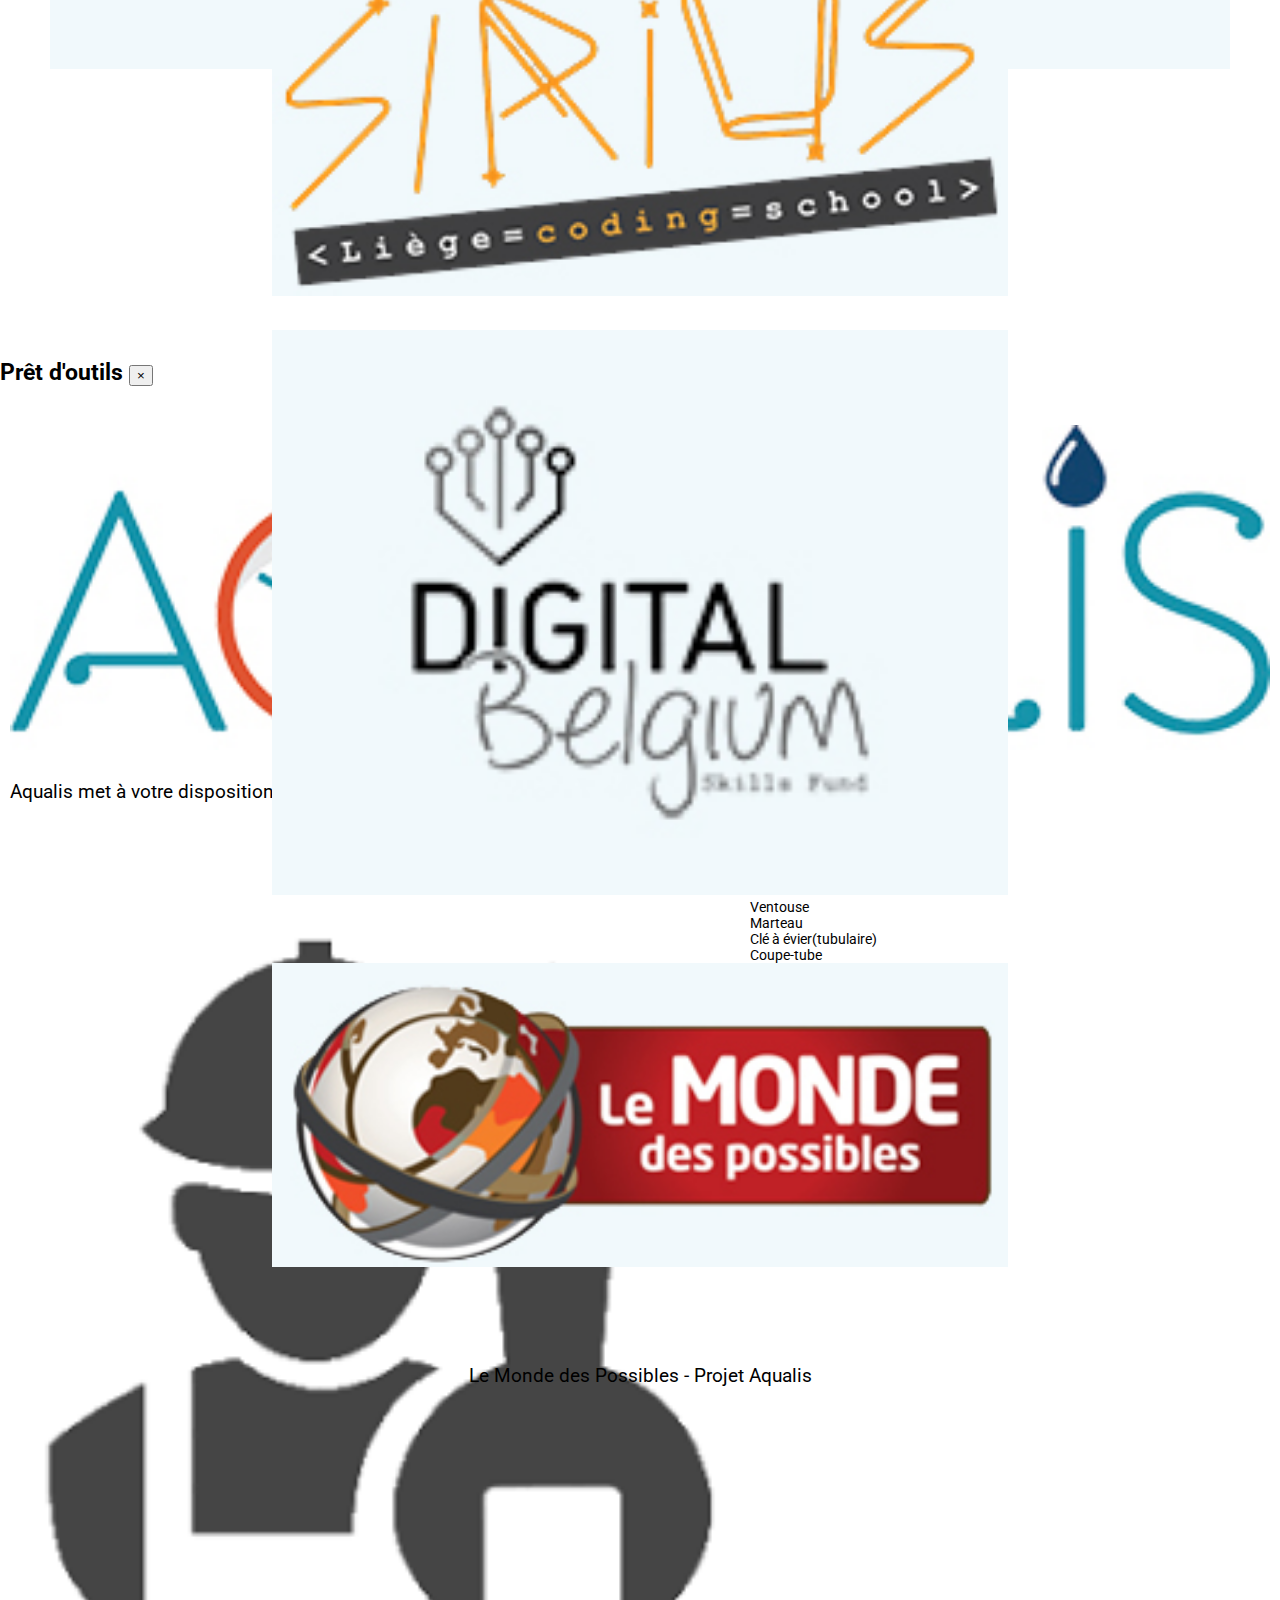
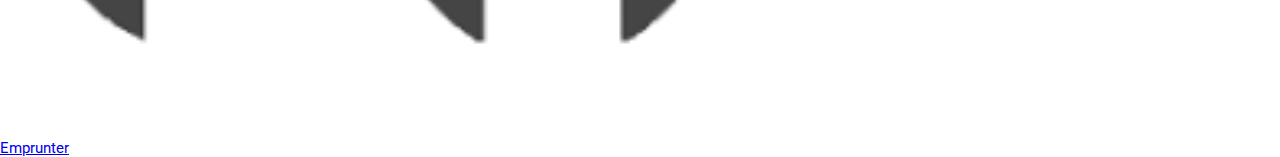
==== commit b495328e: "Merge branch 'master' of https://github.com/OlyLey/Aqualis" ====
--- a/index.html
+++ b/index.html
@@ -47,33 +47,33 @@
                     </div>
                 </div>
                 <!-- bouton pret d'outils -->
-            <!--    <div class="popup_pret_outils">
-                    <button class="btn btn-primary btn-sm " data-toggle="modal" data-target="#id-popup">Prêt d'outils</button>
-                </div>
-            </div> -->
-            <!--Debut Animated 3d social-->
-            <!-- Pour modifier la taille des boutons, changer les lignes "43 "50" "51" et "72" dans "main.css" -->
-            <Div class="social_media">
-                <div class="social">
-                    <ul>
-                        <li>
-                            <a href="https://fr-fr.facebook.com/LeMondeDesPossibles" target="_blank">
-                                <i class="fa fa-facebook" aria-hidden="true"></i>
-                            </a>
-                        </li>
-                        <li>
-                            <a href="https://twitter.com/mondespossibles" target="_blank">
-                                <i class="fa fa-twitter" aria-hidden="true"></i>
-                            </a>
-                        </li>
-                        
-                        <!-- <li><a href="#"><i class="fa fa-google-plus" aria-hidden="true"></i></a></li>
-                        <li><a href="https://www.linkedin.com/in/raj-kumar-web-designer/"><i class="fa fa-linkedin" aria-hidden="true"></i></a></li>
-                        <li><a href="#"><i class="fa fa-instagram" aria-hidden="true"></i></a></li>-->
-                    </ul>
-                </div>
-            </div>
-            <!--fin Animated 3d social-->
+                <!--    <div class="popup_pret_outils">
+                        <button class="btn btn-primary btn-sm " data-toggle="modal" data-target="#id-popup">Prêt d'outils</button>
+                    </div>
+                </div> -->
+                <!--Debut Animated 3d social-->
+                <!-- Pour modifier la taille des boutons, changer les lignes "43 "50" "51" et "72" dans "main.css" -->
+                <Div class="social_media">
+                    <div class="social">
+                        <ul>
+                            <li>
+                                <a href="https://fr-fr.facebook.com/LeMondeDesPossibles" target="_blank">
+                                    <i class="fa fa-facebook" aria-hidden="true"></i>
+                                </a>
+                            </li>
+                            <li>
+                                <a href="https://twitter.com/mondespossibles" target="_blank">
+                                    <i class="fa fa-twitter" aria-hidden="true"></i>
+                                </a>
+                            </li>
+
+                            <!-- <li><a href="#"><i class="fa fa-google-plus" aria-hidden="true"></i></a></li>
+                            <li><a href="https://www.linkedin.com/in/raj-kumar-web-designer/"><i class="fa fa-linkedin" aria-hidden="true"></i></a></li>
+                            <li><a href="#"><i class="fa fa-instagram" aria-hidden="true"></i></a></li>-->
+                        </ul>
+                    </div>
+                </div>
+                <!--fin Animated 3d social-->
             </div>
         </header>
 
@@ -95,17 +95,17 @@
                         <div class="rect_bleu">
                             <h1 class='blue-font moyen'>De l’eau pour tous !</h1>
                         </div>
-                        
+
                         <p class="pad-top-30">Le projet Aqualis est mené par le Monde des Possibles
                         <div class ='possiblesPt'>
                             <img src='images/Logos-MdP-long-web.png 'alt="logo du Monde des Possibles" />
                         </div>
-                       
+
                         <p> <b>ASBL d'éducation permanente liégeoise qui propose un ensemble d'activités et de services à un public migrant.<br /> Au programme : des cours de français et d'informatique, mais aussi un service juridique et social qui accompagne les personnes dans tous les aspects de la vie quotidienne. L'accès à l'eau et aux énergies fait partie intégrante des problématiques abordées.</b></p>
                         <p>Le projet Aqualis, soutenu par la <a href="https://www.kbs-frb.be/fr/" target="_blank"> Fondation Roi Baudouin</a>, lutte contre la précarité hydrique à travers des modules de sensibilisation et de formation. Il s’adresse notamment aux <strong>demandeurs d’asile</strong> hébergés dans les Centres d’accueil, pour favoriser leur transition d’un lieu de vie communautaire à un logement privé. 
                             Conférence sur les économies d’eau et d’énergie, visite d’une station d’épuration, ou encore ateliers plomberie sont au programme.
                         </p>
-                        
+
                     </div>
                 </div>
                 <div class="col-12 col-md-6 col-lg-6">
@@ -132,7 +132,7 @@
                                 </div>
                             </div>
                         </div>
-                        
+
                         <p>Ce projet vous proposera des astuces pour maîtriser votre consommation et réduire vos factures, mais aussi préserver l’environnement. 
                             Vous êtes intéressés par la question de l’eau et des énergies ? Vous avez des talents de bricoleurs ? N’hésitez pas à en parler à Cossi et Pauline pour développer ensemble un projet, <em class="blue-goutte">pour que l’accès à l’eau coule de source.</em>
                         </p>
@@ -189,6 +189,14 @@
                                 <img class="col-2" src="images/Logos-MdP-long-web.jpg" alt=""/>
                             </div>
                         </div>
+                        <div class="pub_mobile">
+                            <div class="col-12">
+                                <img  class="pub2" src="images/cropped-sirius-logo-trans.jpg" alt=""/>
+                                <img  class="pub2" src="images/digital-belgium.jpg" alt=""/>
+                                <img  class="pub2" src="images/FRB01.jpg" alt=""/>
+                                <img  class="pub2" src="images/Logos-MdP-long-web.jpg" alt=""/>
+                            </div>
+                        </div>
                     </div>
                     <p><br>Le Monde des Possibles - Projet Aqualis</p>
                 </div>
@@ -231,7 +239,7 @@
 
                     <!-- le pied de page de la popup --> 
                     <div class="modal-footer"> 
-                        <a href="#" class="btn btn-primary pull-left">Reservation</a> 
+                        <a href="#" class="btn btn-primary pull-left">Emprunter</a> 
                     </div> 
                 </div> 
             </div> 
--- a/css/screen.css
+++ b/css/screen.css
@@ -561,6 +561,9 @@
     margin: 0px auto 0;
     display: inline-block;
 }
+.pub_mobile {
+    display:  none;
+}
 
 /* debut class boutons sociaux */
 .social {
@@ -840,6 +843,9 @@
         margin: 0px auto 0;
         display: block
     }
+    .pub_mobile {
+        display: block;
+    }
     .activa {
         top:2rem;
         height : 90%;
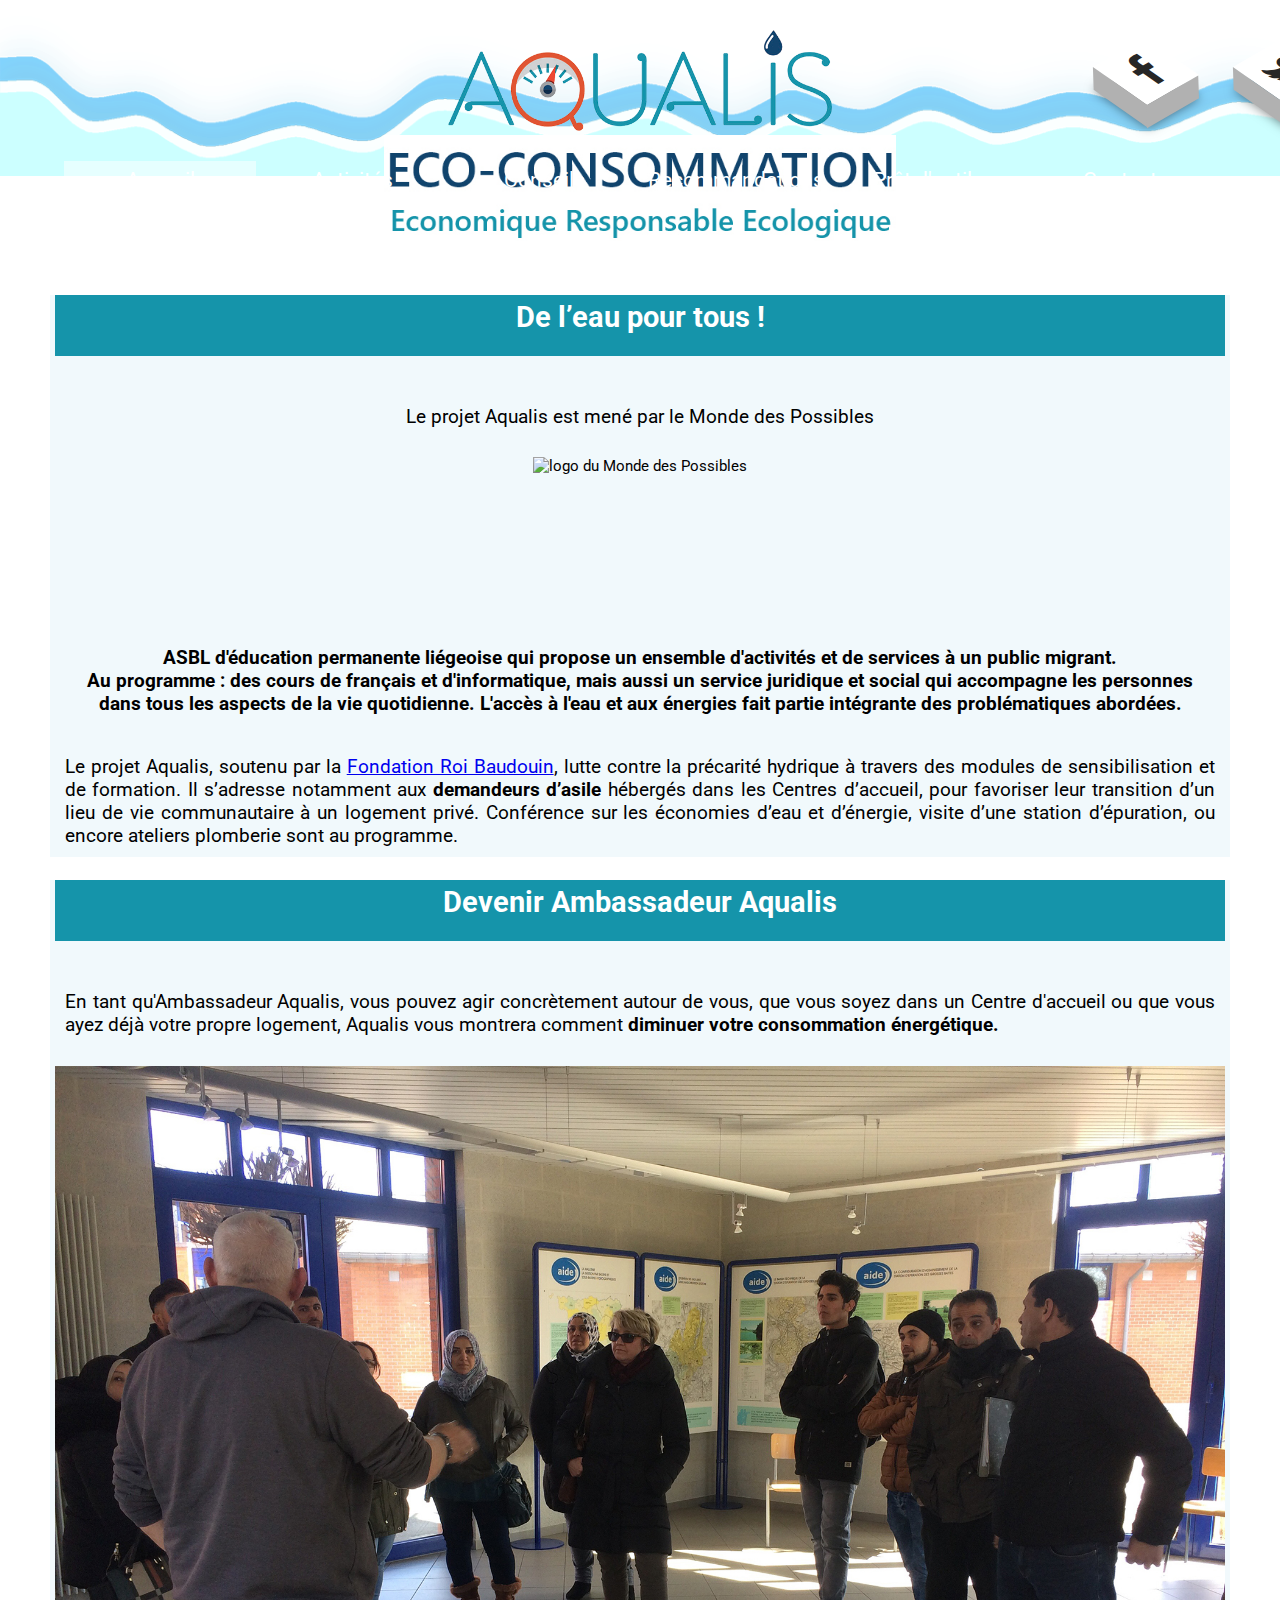
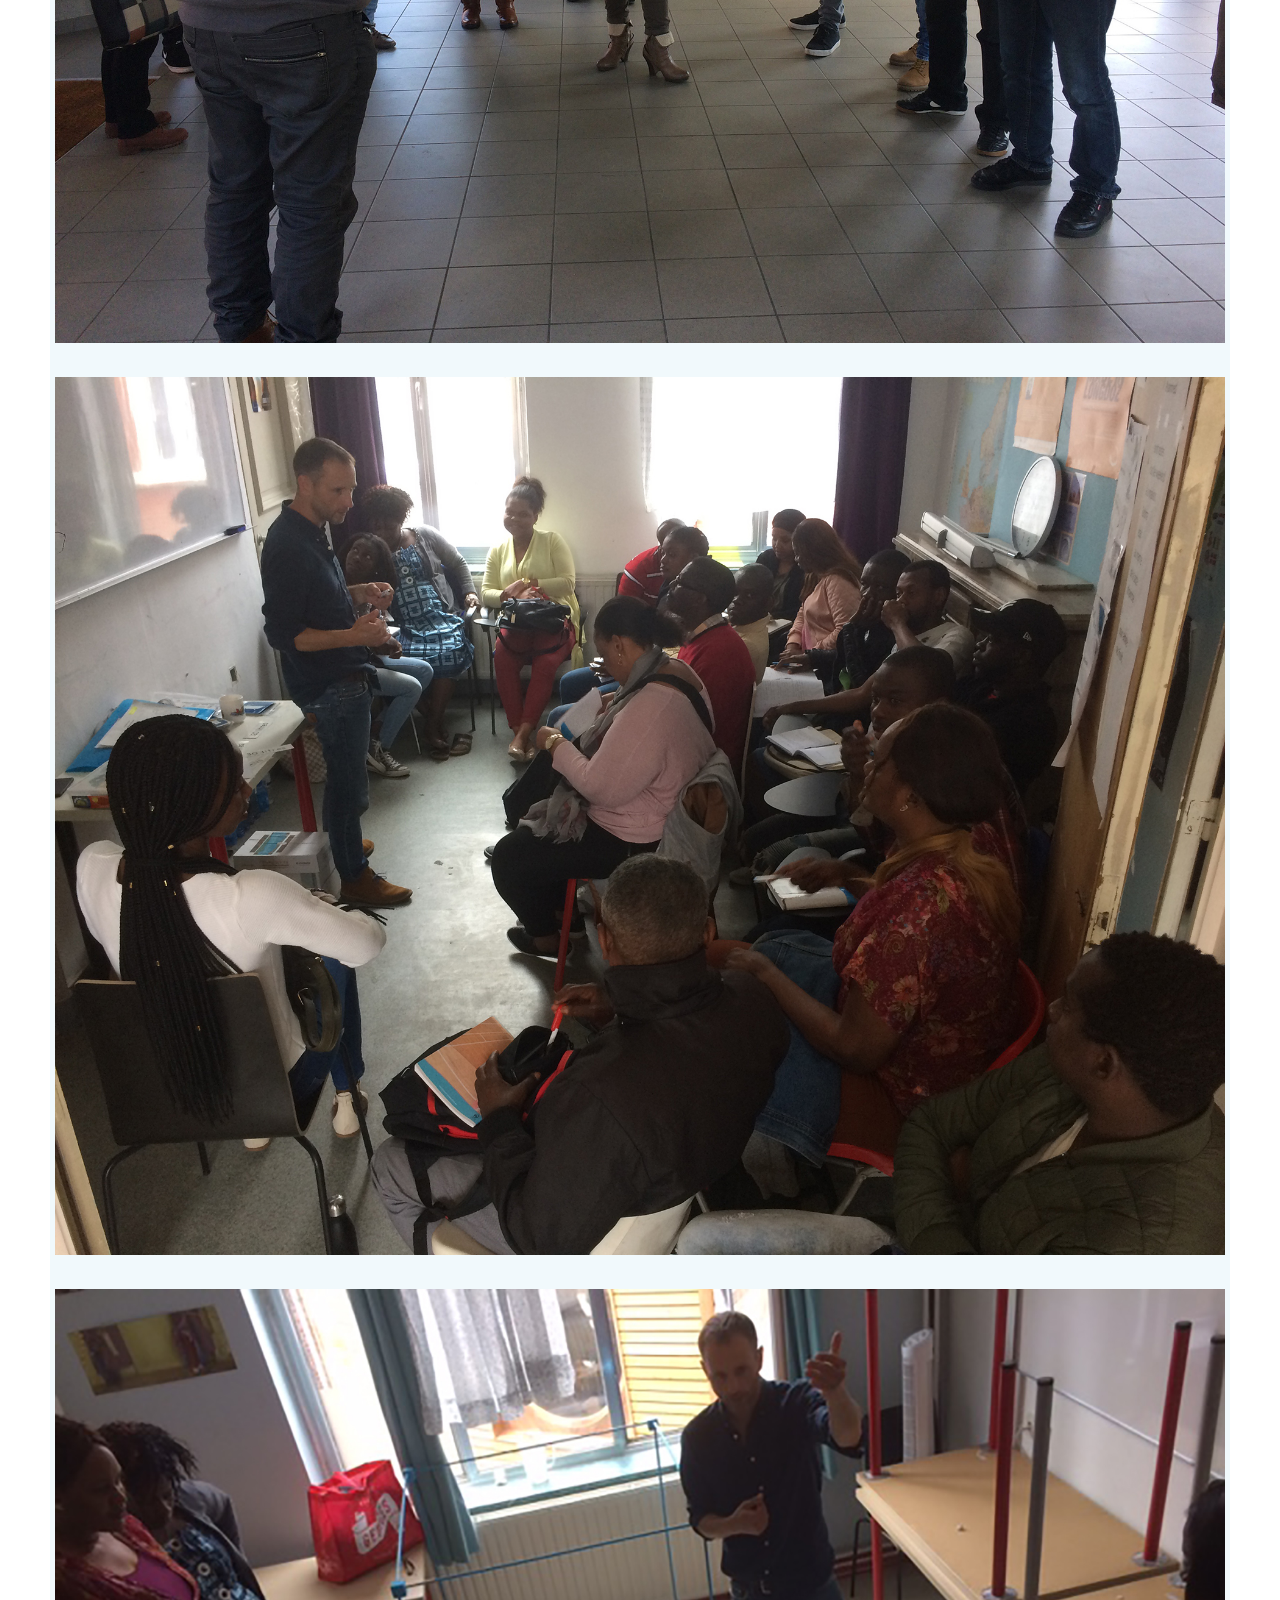
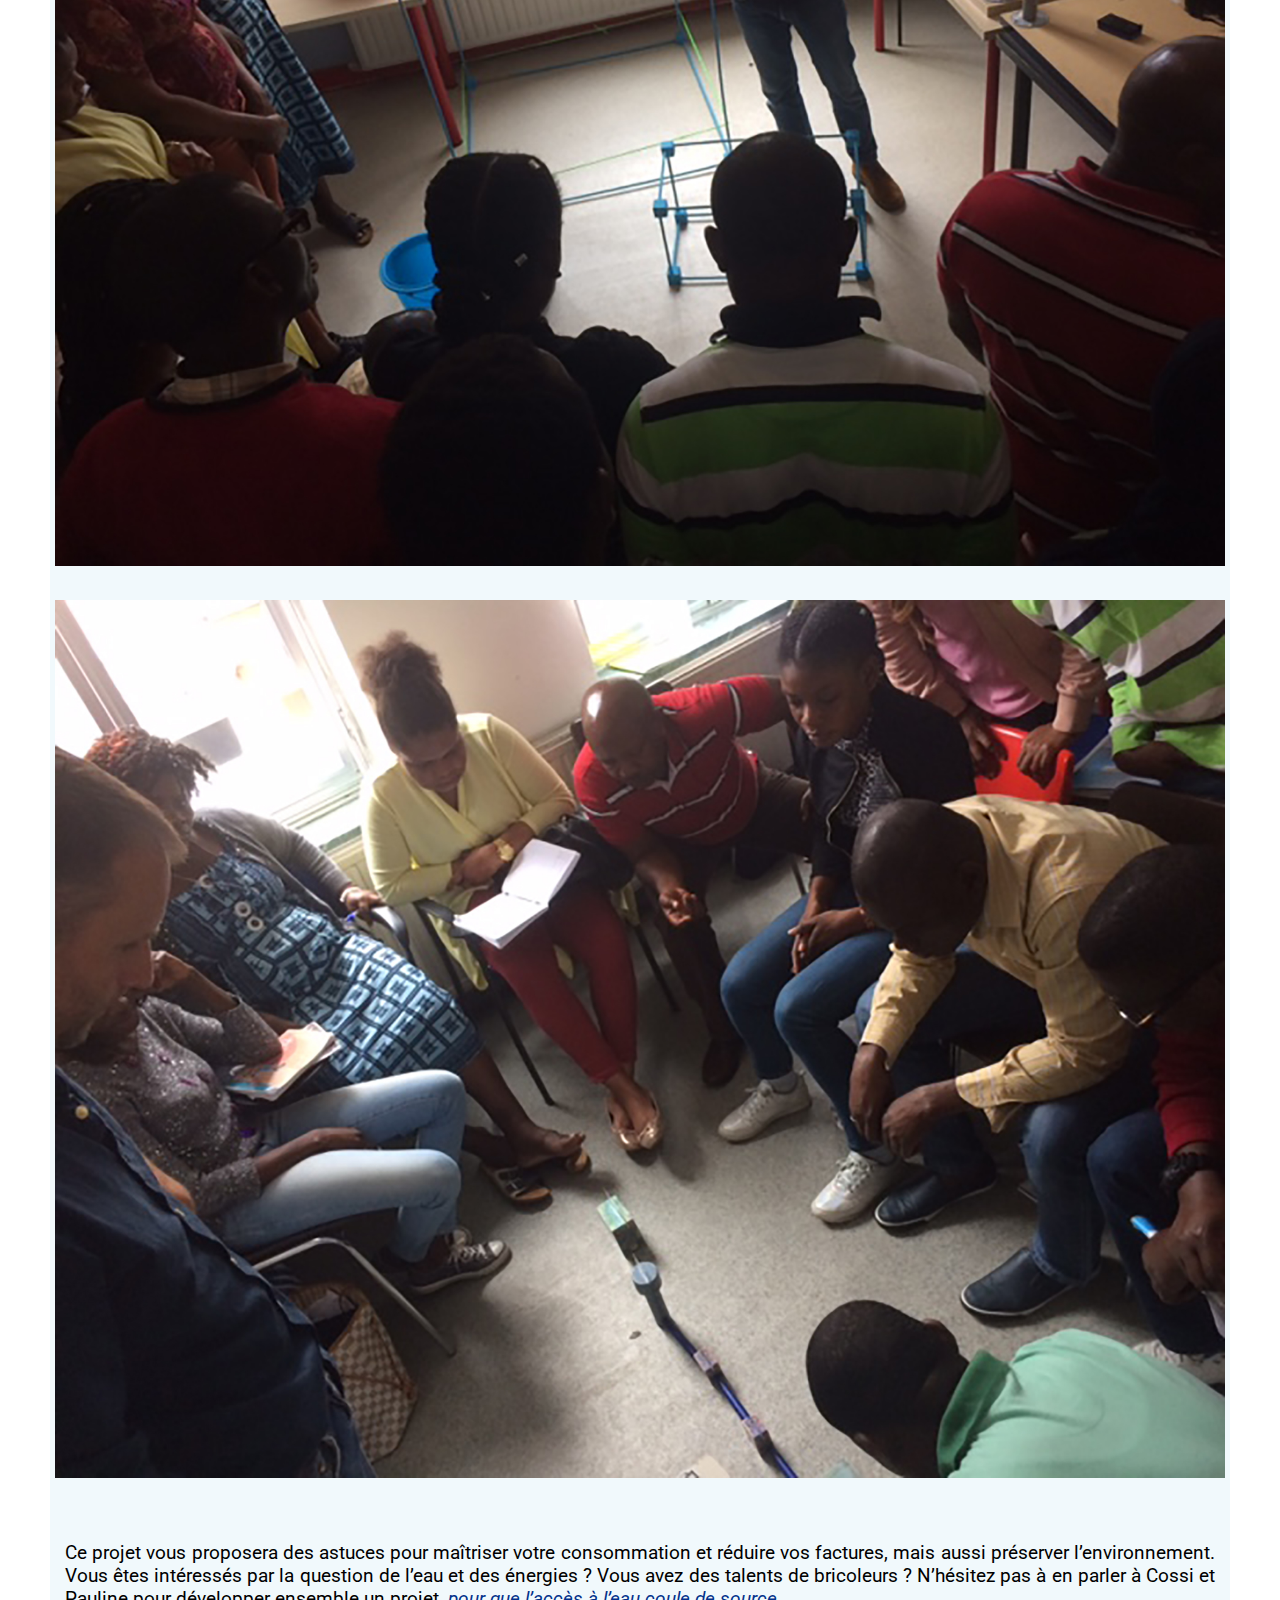
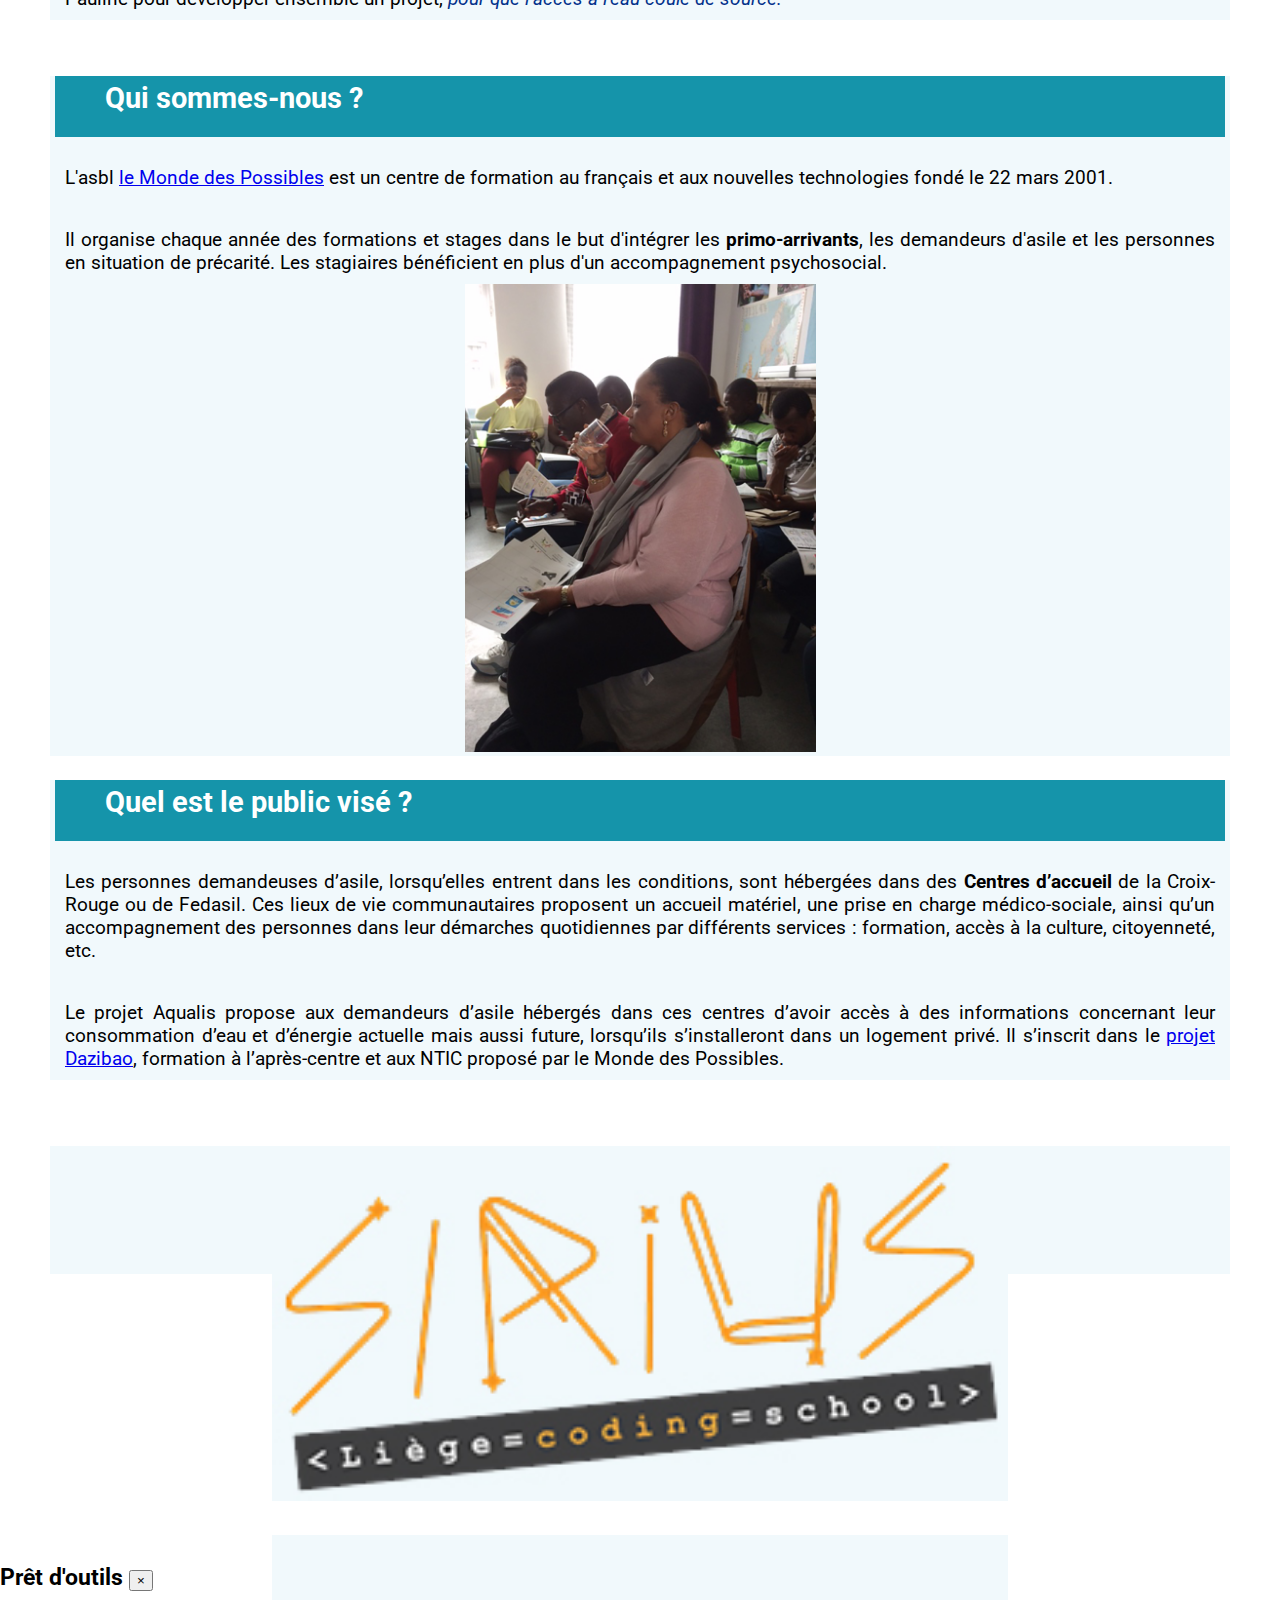
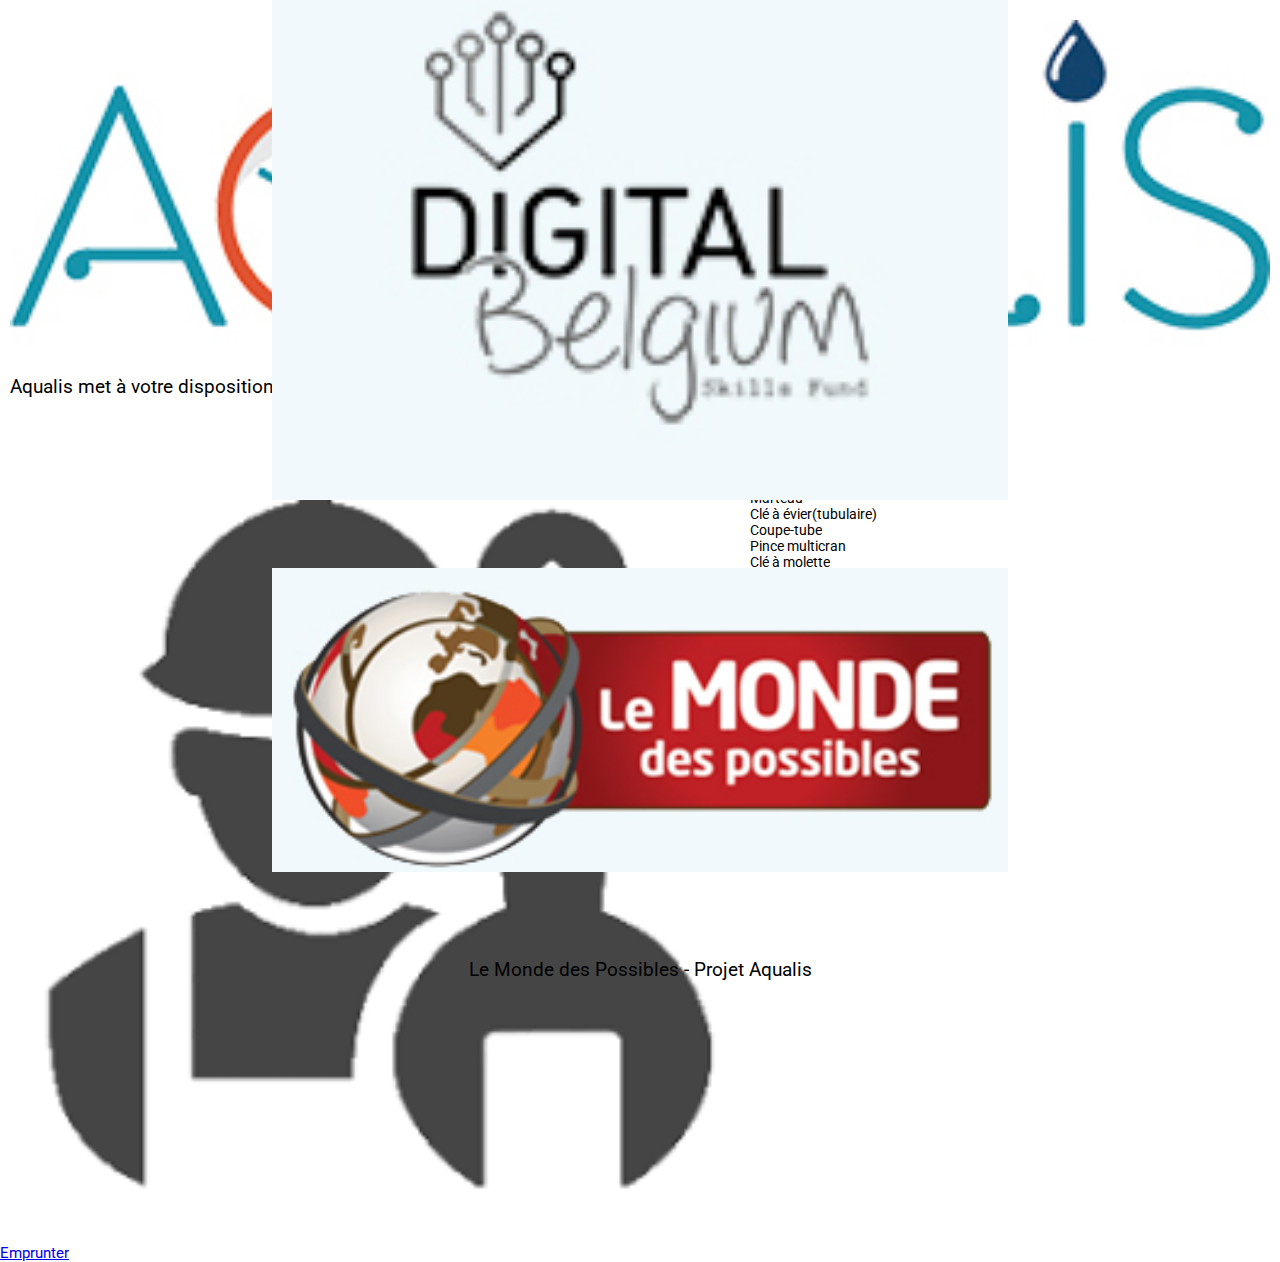
==== commit 55d87ab5: "version presque finale" ====
--- a/index.html
+++ b/index.html
@@ -15,18 +15,19 @@
         <link rel="stylesheet" href="https://cdnjs.cloudflare.com/ajax/libs/font-awesome/4.7.0/css/font-awesome.min.css"><!-- ajouter ces liens pour boutons 3D-->
         <link href="css/screen.css" rel="stylesheet" media="all" type="text/css">
     </head>
-    <body background="images/virement03.png">
+    <body background="images/virement03bleu.png">
         <header>
             <div class="container-fluid">
                 <div class="row">
                     <div class="col-12 col-md-12 col-lg-12">
                         <!-- logo Aqualis -->
-                        <img class="vague" src="images/wave logo3couleurs.png" alt=""/>
+                        <img class="vague" src="images/logo_aqualis/wavelogo3couleurs80.png" alt=""/>
                         <img class="logo_aqualis" src="images/logo_aqualis/aqualis_logo_extrudeH180.png" alt=""/>
                         <img  class="vague_mobile" src="images/wave_logo_V3c640.gif" alt=""/>
                     </div>
 
-                    <div class="col-12 col-md-12 col-lg-12">
+
+                    <div class="col-12 col-sm-12 col-md-12 col-lg-12">
                         <div class="main-navigation ">
                             <!-- bouton hamburger -->
                             <div>
@@ -82,7 +83,10 @@
             <div class="row">
                 <!-- image d'illustration -->
                 <div class="col-12 col-md-12 col-lg-12">
-                    <img class="energy" src="images/entete/accueil3.jpg" alt=""/>
+                    <img class="energy" src="images/entete/accueil_mdp2.png" alt=""/>
+                </div>
+                <div class="mdp_logo">
+                    <img src="images/Logos-MdP-extrud.png" alt=""/>
                 </div>
                 <!-- image "ECO CONSOMMATION"-->
                 <div class='col-12 col-md-12 col-lg-12'>
@@ -98,11 +102,11 @@
 
                         <p class="pad-top-30">Le projet Aqualis est mené par le Monde des Possibles
                         <div class ='possiblesPt'>
-                            <img src='images/Logos-MdP-long-web.png 'alt="logo du Monde des Possibles" />
+                            <img src='images/Logos-MdP-extrud.png'alt="logo du Monde des Possibles" />
                         </div>
 
                         <p> <b>ASBL d'éducation permanente liégeoise qui propose un ensemble d'activités et de services à un public migrant.<br /> Au programme : des cours de français et d'informatique, mais aussi un service juridique et social qui accompagne les personnes dans tous les aspects de la vie quotidienne. L'accès à l'eau et aux énergies fait partie intégrante des problématiques abordées.</b></p>
-                        <p>Le projet Aqualis, soutenu par la <a href="https://www.kbs-frb.be/fr/" target="_blank"> Fondation Roi Baudouin</a>, lutte contre la précarité hydrique à travers des modules de sensibilisation et de formation. Il s’adresse notamment aux <strong>demandeurs d’asile</strong> hébergés dans les Centres d’accueil, pour favoriser leur transition d’un lieu de vie communautaire à un logement privé. 
+                        <p class="text-justify  pad-right-10">Le projet Aqualis, soutenu par la <a href="https://www.kbs-frb.be/fr/" target="_blank"> Fondation Roi Baudouin</a>, lutte contre la précarité hydrique à travers des modules de sensibilisation et de formation. Il s’adresse notamment aux <strong>demandeurs d’asile</strong> hébergés dans les Centres d’accueil, pour favoriser leur transition d’un lieu de vie communautaire à un logement privé. 
                             Conférence sur les économies d’eau et d’énergie, visite d’une station d’épuration, ou encore ateliers plomberie sont au programme.
                         </p>
 
@@ -113,7 +117,7 @@
                         <div class="rect_bleu">
                             <h2 class='blue-font moyen '>Devenir Ambassadeur Aqualis</h2>
                         </div>
-                        <p class="pad-top-30">En tant qu'Ambassadeur Aqualis, vous pouvez agir concrètement autour de vous, que vous soyez dans un Centre d'accueil ou que vous ayez déjà votre propre logement, Aqualis vous montrera comment <strong>diminuer votre consommation énergétique.</strong> </p>
+                        <p class="pad-top-30 pad-right-10 text-justify ">En tant qu'Ambassadeur Aqualis, vous pouvez agir concrètement autour de vous, que vous soyez dans un Centre d'accueil ou que vous ayez déjà votre propre logement, Aqualis vous montrera comment <strong>diminuer votre consommation énergétique.</strong> </p>
 
                         <div id="carouselExampleSlidesOnly" class="carousel slide" data-ride="carousel">
                             <div class="carousel-inner">
@@ -133,7 +137,7 @@
                             </div>
                         </div>
 
-                        <p>Ce projet vous proposera des astuces pour maîtriser votre consommation et réduire vos factures, mais aussi préserver l’environnement. 
+                        <p class="text-justify pad-right-10">Ce projet vous proposera des astuces pour maîtriser votre consommation et réduire vos factures, mais aussi préserver l’environnement. 
                             Vous êtes intéressés par la question de l’eau et des énergies ? Vous avez des talents de bricoleurs ? N’hésitez pas à en parler à Cossi et Pauline pour développer ensemble un projet, <em class="blue-goutte">pour que l’accès à l’eau coule de source.</em>
                         </p>
 
@@ -191,10 +195,10 @@
                         </div>
                         <div class="pub_mobile">
                             <div class="col-12">
+                                <img  class="pub2" src="images/FRB01.jpg" alt=""/>
+                                <img  class="pub2" src="images/digital-belgium.jpg" alt=""/>
+                                <img  class="pub2" src="images/Logos-MdP-long-web.jpg" alt=""/>
                                 <img  class="pub2" src="images/cropped-sirius-logo-trans.jpg" alt=""/>
-                                <img  class="pub2" src="images/digital-belgium.jpg" alt=""/>
-                                <img  class="pub2" src="images/FRB01.jpg" alt=""/>
-                                <img  class="pub2" src="images/Logos-MdP-long-web.jpg" alt=""/>
                             </div>
                         </div>
                     </div>
--- a/css/screen.css
+++ b/css/screen.css
@@ -59,10 +59,17 @@
 
 .eco_conso {
     position: relative;
-    top: -13rem;
+    top: -18rem;
     margin: 0px auto 0;
     display: block;
-    width: 30%;
+    width: 40%;
+}
+.mdp_logo {
+    position: relative;
+    top: -40.5rem;
+    width: 12rem;
+    left: 8rem;
+
 }
 .popup_pret_outils {
     position: absolute;
@@ -234,19 +241,32 @@
 
 .blue-back2{
     position: relative;
+    top: -18rem;
+    background-color: #F1F9FC;
+    margin:  20px 50px;
+    text-align: justify;
+    text-align: center;
+    height : 95%;
+    padding-left: 5px;
+    padding-right: 5px;
+}
+.blue-back3{
+    position: relative;
     top: -15rem;
     background-color: #F1F9FC;
     margin:  20px 50px;
     text-align: center;
     height : 95%;
 }
-.blue-back3{
-    position: relative;
-    top: -15rem;
+.blue-back5 {
+    position: relative;
+    top: -5rem;
     background-color: #F1F9FC;
     margin:  20px 50px;
-    text-align: center;
-    height : 95%;
+    text-align: justify;
+    height : 80%;
+    padding-left: 5px;
+    padding-right: 5px;
 }
 .blue-back h1{
     font-size: 2.1rem;
@@ -262,7 +282,7 @@
 }
 
 p{
-    padding: 20px 10px;
+    padding: 10px 10px;
     font-size: 1.2rem;
 }
 .contenu-pop h3{
@@ -270,7 +290,7 @@
 }
 .floatLeft{
     float:left;
-    margin: 50px 10px;
+    margin: 10px 10px;
     width: 57%; 
 }
 .p-14{
@@ -365,19 +385,28 @@
 .text-center{
     text-align: center;
 }
+.text-justify{
+    text-align: justify;
+}
 .text-right{
     text-align: right;
 }
 .text-left{
     text-align: left;
     padding-left: 5px;
+}
+.pad-right-5{
+    padding-right: 5px;
+}
+.pad-right-10{
+    padding-right: 10px;
 }
 .img-300{
     height: 15rem;
     width: 15rem;
     padding: 1rem;
     display: flex;
-    margin-left: 7.5rem;
+    margin-left: 6rem;
     border: 1px solid transparent;
 }
 .img-450{
@@ -396,7 +425,11 @@
 }
 .foire{
     position: relative;
-    top: -12rem;
+    top: -22rem;
+}
+.foire3 {
+    position: relative;
+    top: -10rem; 
 }
 .margin-top{
     margin-top: -8rem;
@@ -418,13 +451,15 @@
     transition: all 0.2s ease;
 }
 .tint{
-    background-color: #03318b;
-}
+    background-color: #0000FF;
+}
+
 .tint:hover{
     color: #de5a39;
     background-color: inherit;
     font-size: 3rem;
 }
+
 .thermometer{
     background-color: #1894ac;
 
@@ -442,48 +477,55 @@
     background-color: inherit;
     font-size: 3rem;
 }
+
+.centra {
+    text-align: justify;
+    padding: 10px;
+}
+
 /*Peculiar was created by Lucian Marin -lucianmarin.com
 Licensed under GPL
 */
+
 .icon {
-	position: relative;
-	width: 16px;
-	height: 16px;
-	margin: 16px;
+    position: relative;
+    width: 16px;
+    height: 16px;
+    margin: 16px;
 }
 
 .icon .name {
-	width: 32px;
-	position: absolute;
-	text-align: center;
-	top: 18px;
-	left: -8px;
+    width: 32px;
+    position: absolute;
+    text-align: center;
+    top: 18px;
+    left: -8px;
 }
 
 .icon-temp-circle {
-	background-color: #000;
-	width: 6px;
-	height: 6px;
-
-	-webkit-border-radius: 4px;
-	-moz-border-radius: 4px;
-	border-radius: 4px;
-	position: absolute;
-	bottom: 1px;
-	left: 5px;
+    background-color: #000;
+    width: 6px;
+    height: 6px;
+
+    -webkit-border-radius: 4px;
+    -moz-border-radius: 4px;
+    border-radius: 4px;
+    position: absolute;
+    bottom: 1px;
+    left: 5px;
 }
 
 .icon-temp-line {
-	border: #000 1px solid;
-	width: 2px;
-	height: 10px;
-
-	-webkit-border-radius: 4px;
-	-moz-border-radius: 4px;
-	border-radius: 4px;
-	position: absolute;
-	top: 1px;
-	left: 6px;
+    border: #000 1px solid;
+    width: 2px;
+    height: 10px;
+
+    -webkit-border-radius: 4px;
+    -moz-border-radius: 4px;
+    border-radius: 4px;
+    position: absolute;
+    top: 1px;
+    left: 6px;
 }
 
 /* FIN des ICONES d'energie'*/
@@ -498,8 +540,11 @@
 }
 
 
-/** page Recommandations : AngÃƒÆ’Ã‚Â©lique **/
-
+/** page Recommandations : Angelique **/
+
+.pad-bottom-50{
+    padding-bottom: 50px;
+}
 .docu1{
     position: relative;
     top: -8rem;
@@ -517,24 +562,59 @@
 }   
 .googlemap
 {
+    position: relative;
+    top:-5rem;
     width: 100%;
-    height: 250px;
-    padding: 1rem;
+    height: 30rem;
+
+    margin-bottom: 2rem;
 }
 .titre_contact {
     color: #09699B; 
+    padding-top: 1.3rem;
+    padding-bottom: 0.3rem;
 }
 .contact {
     background-color: #F1F9FC; 
-}
-
+    margin-bottom: 2rem;
+}
+.blue1{
+    color:#09699B;
+}
+
+.orange{
+    color: #cc6633;
+}
+.blue2 {
+    position: relative;
+
+    color:#09699B;
+    top: -6rem;
+
+}
+.hauttr {
+    display: block;
+}
+.hauttr2 {
+    display: none;
+}
 
 
 .formul {
     position: relative;
     top: -12rem;
 }
-
+.nous2 {
+    position: relative;
+    top:1rem;
+}
+.nous {
+    width: 5.4rem;
+    height: 6rem;
+}
+thead {
+    display: none;
+}
 
 /** page essai a propos **/
 
@@ -556,6 +636,26 @@
     background: #F1F9FC;
     margin: 2rem auto 0;
 }
+.bas_de_page2 {
+    position: relative;
+    top: -8rem;
+    display: block;
+    height: 8rem;
+    width: auto;
+    text-align: center;
+    background: #F1F9FC;
+    margin: 2rem auto 0;
+}
+.bas_de_page3 {
+    position: relative;
+    top: -1rem;
+    display: block;
+    height: 8rem;
+    width: auto;
+    text-align: center;
+    background: #F1F9FC;
+    margin: 2rem auto 0;
+}
 .pub {
     position: relative;
     margin: 0px auto 0;
@@ -569,7 +669,7 @@
 .social {
     display: block;
     position: relative;
-    left: 70rem;
+    left: 60rem;
 
     top: -18rem;
     z-index: 100; 
@@ -717,7 +817,7 @@
         background-color: rgba(255, 255, 255, 0.3); /* Couleur d'arriere-plan des menu au survol */ 
     }
     .main li {
-      /*   background-color: ; /* => Couleur d'arriere-plan du menu */
+        /*   background-color: ; /* => Couleur d'arriere-plan du menu */
     }
     .main li a {
         color: #09699B; ; /* Couleur du texte du menu */
@@ -772,15 +872,46 @@
         z-index: 100;
     }
     .blue-back {
-        top: 1rem;
-            margin:  20px 0px;
+        top: -5rem;
+        margin:  20px 0px;
     }
     .blue-back2 {
-        top: 1rem;
+        top: -7rem;
+        margin:  20px 0px;
     }
     .blue-back3 {
         top: 1rem;
     }
+    .blue-back4 {
+        position: relative;
+        display: block;
+        /* top: -16rem; */
+        background-color: #F1F9FC;
+
+        text-align: center;
+
+        width: 100%;
+    }
+    .blue-back5 {
+        position: relative;
+        top:10rem;
+        width: 100%;
+        background-color: #F1F9FC;
+        margin:  0px 0px;
+        text-align: center;
+        height : 95%;
+        padding-left: 5px;
+        padding-right: 5px;
+    }
+    .blue-h1 {
+        font-size: 1.5rem;
+    }
+    .foire {
+        top: -3rem;
+    }
+    .foire3 {
+        top: -3rem;
+    }
     .petit{
         font-size: 1rem;
     }
@@ -788,7 +919,7 @@
         font-size: 1.3rem;
     }
     .eco_conso {
-        top: 3rem;
+        top: -4.5rem;
         width: 80%;
     }
     .energy {
@@ -829,11 +960,15 @@
         z-index: 100;
     }
     .formul {
-
         top: 1rem;
     }
     .bas_de_page {
         top: -1rem;
+        padding: 0 ;
+    }
+    .bas_de_page2 {
+        top: -2rem;
+        padding: 0 ;
     }
     .pub {
         display: none;
@@ -847,9 +982,31 @@
         display: block;
     }
     .activa {
-        top:2rem;
+        top:-6rem;
         height : 90%;
     }
+    .nous {
+
+    }
+    .hauttr {
+        display: none; 
+    }
+    .hauttr2 {
+        display: block;
+    }
+    .img-300{
+    height: 12rem;
+    width: 12rem;
+    padding: -1rem;
+    display: flex;
+    margin-left: -0.5rem;
+    border: 1px solid transparent;
+}
+.img-450{
+    height: 18rem;
+    width: 18rem;
+    margin: 0 auto;
+}
 }
 
 /*fin de @media screen and (max-width: 640px) */
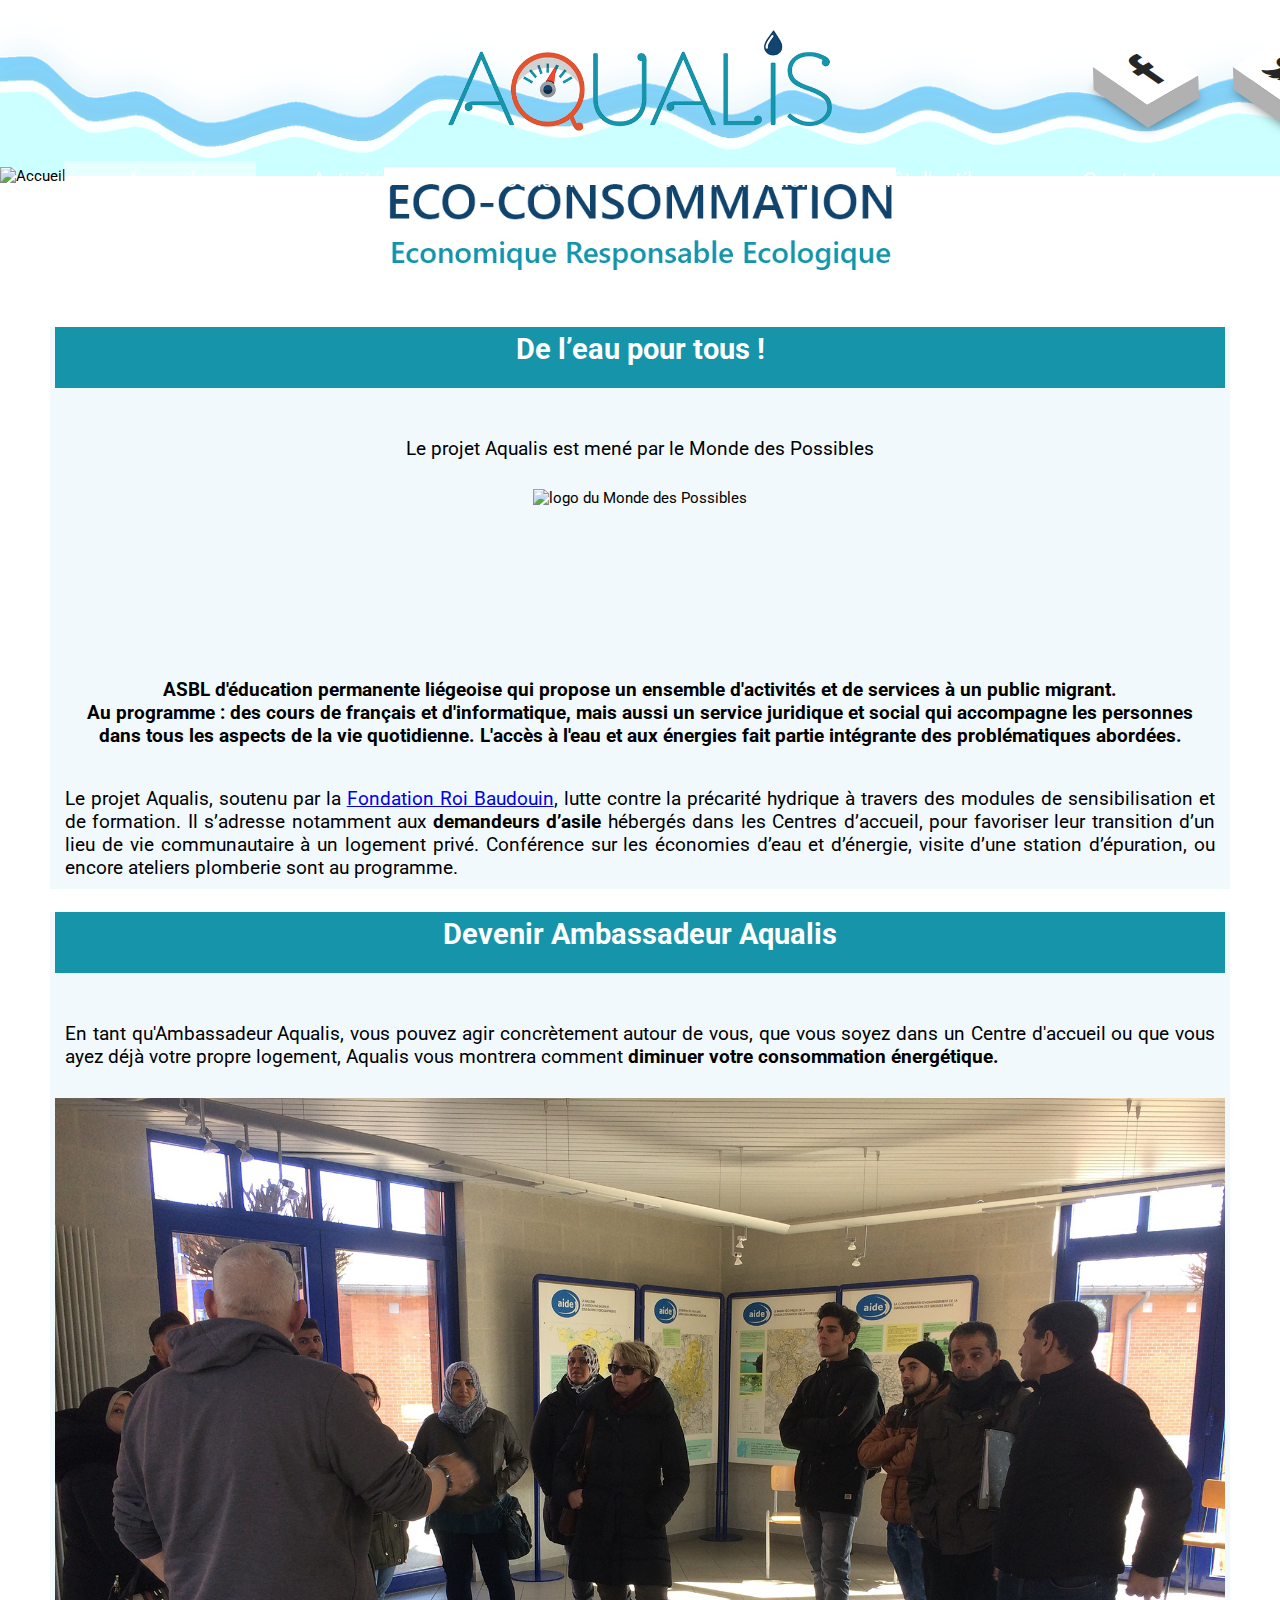
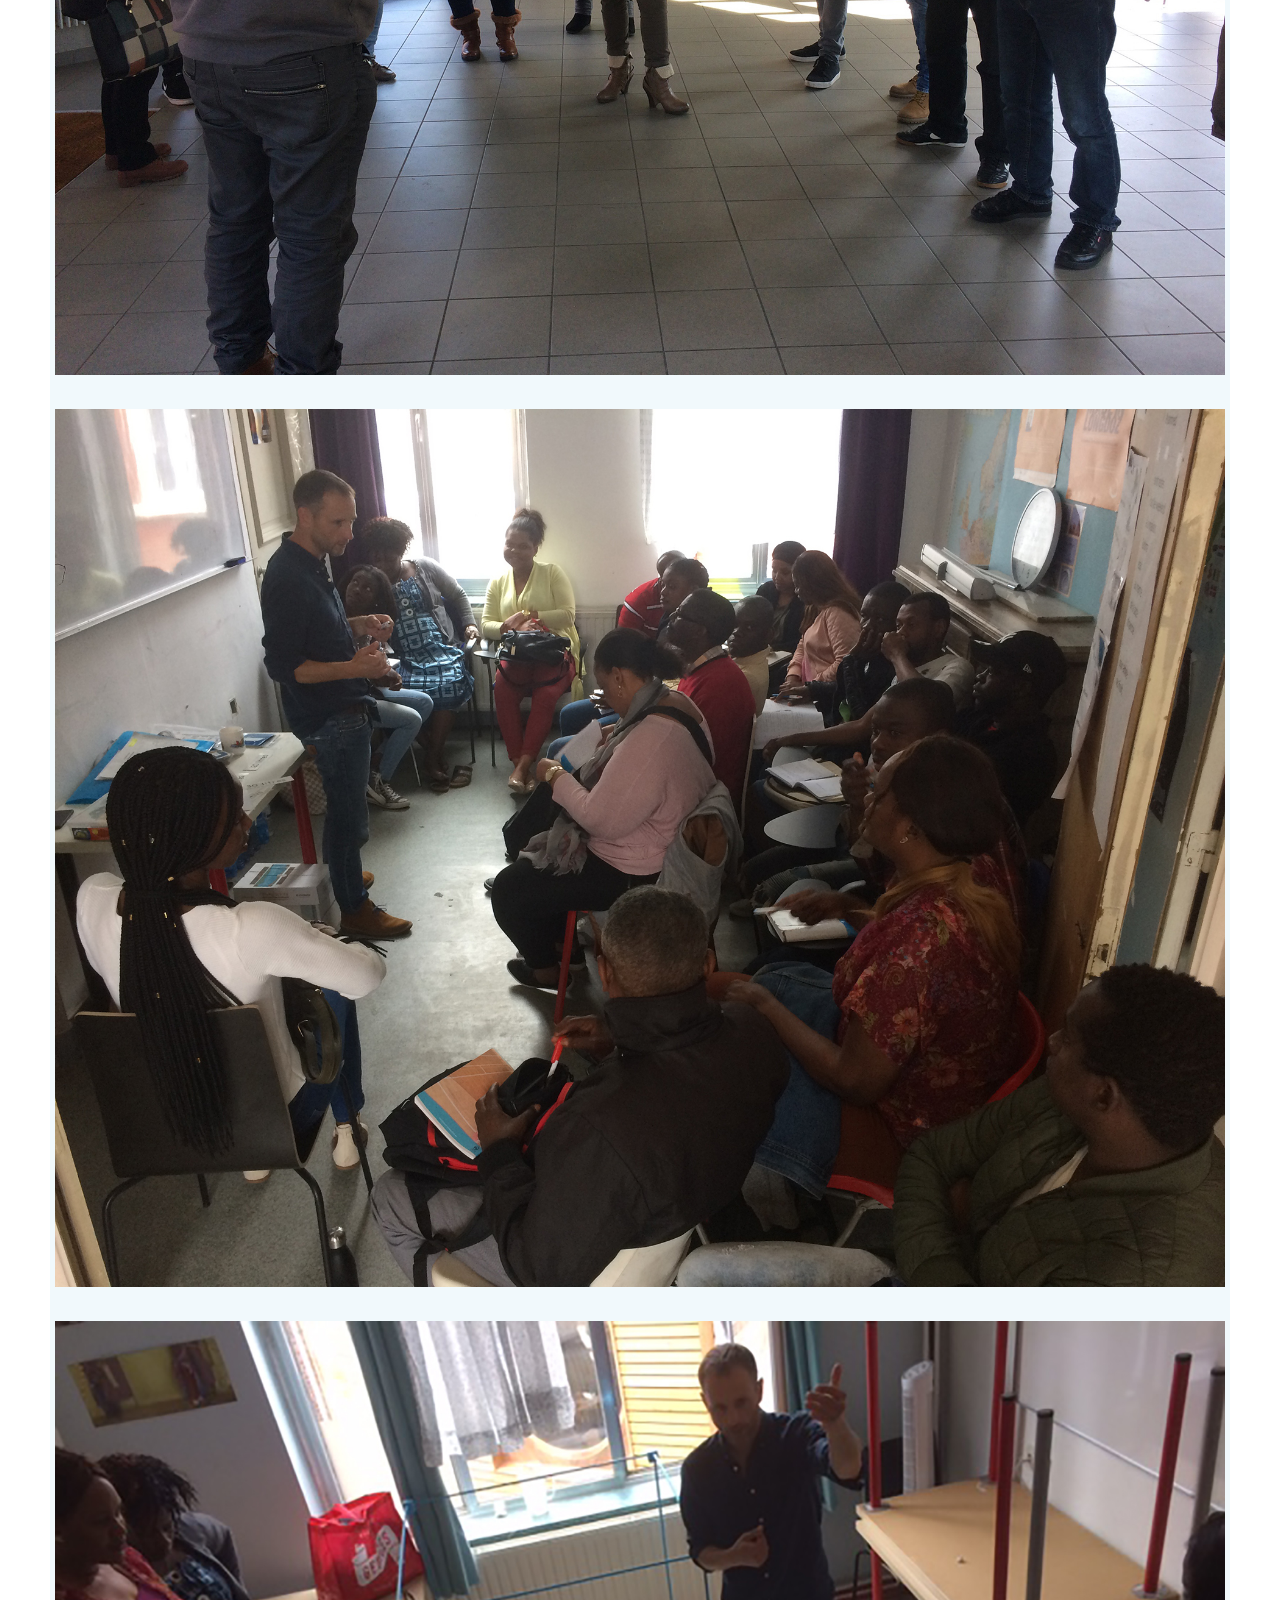
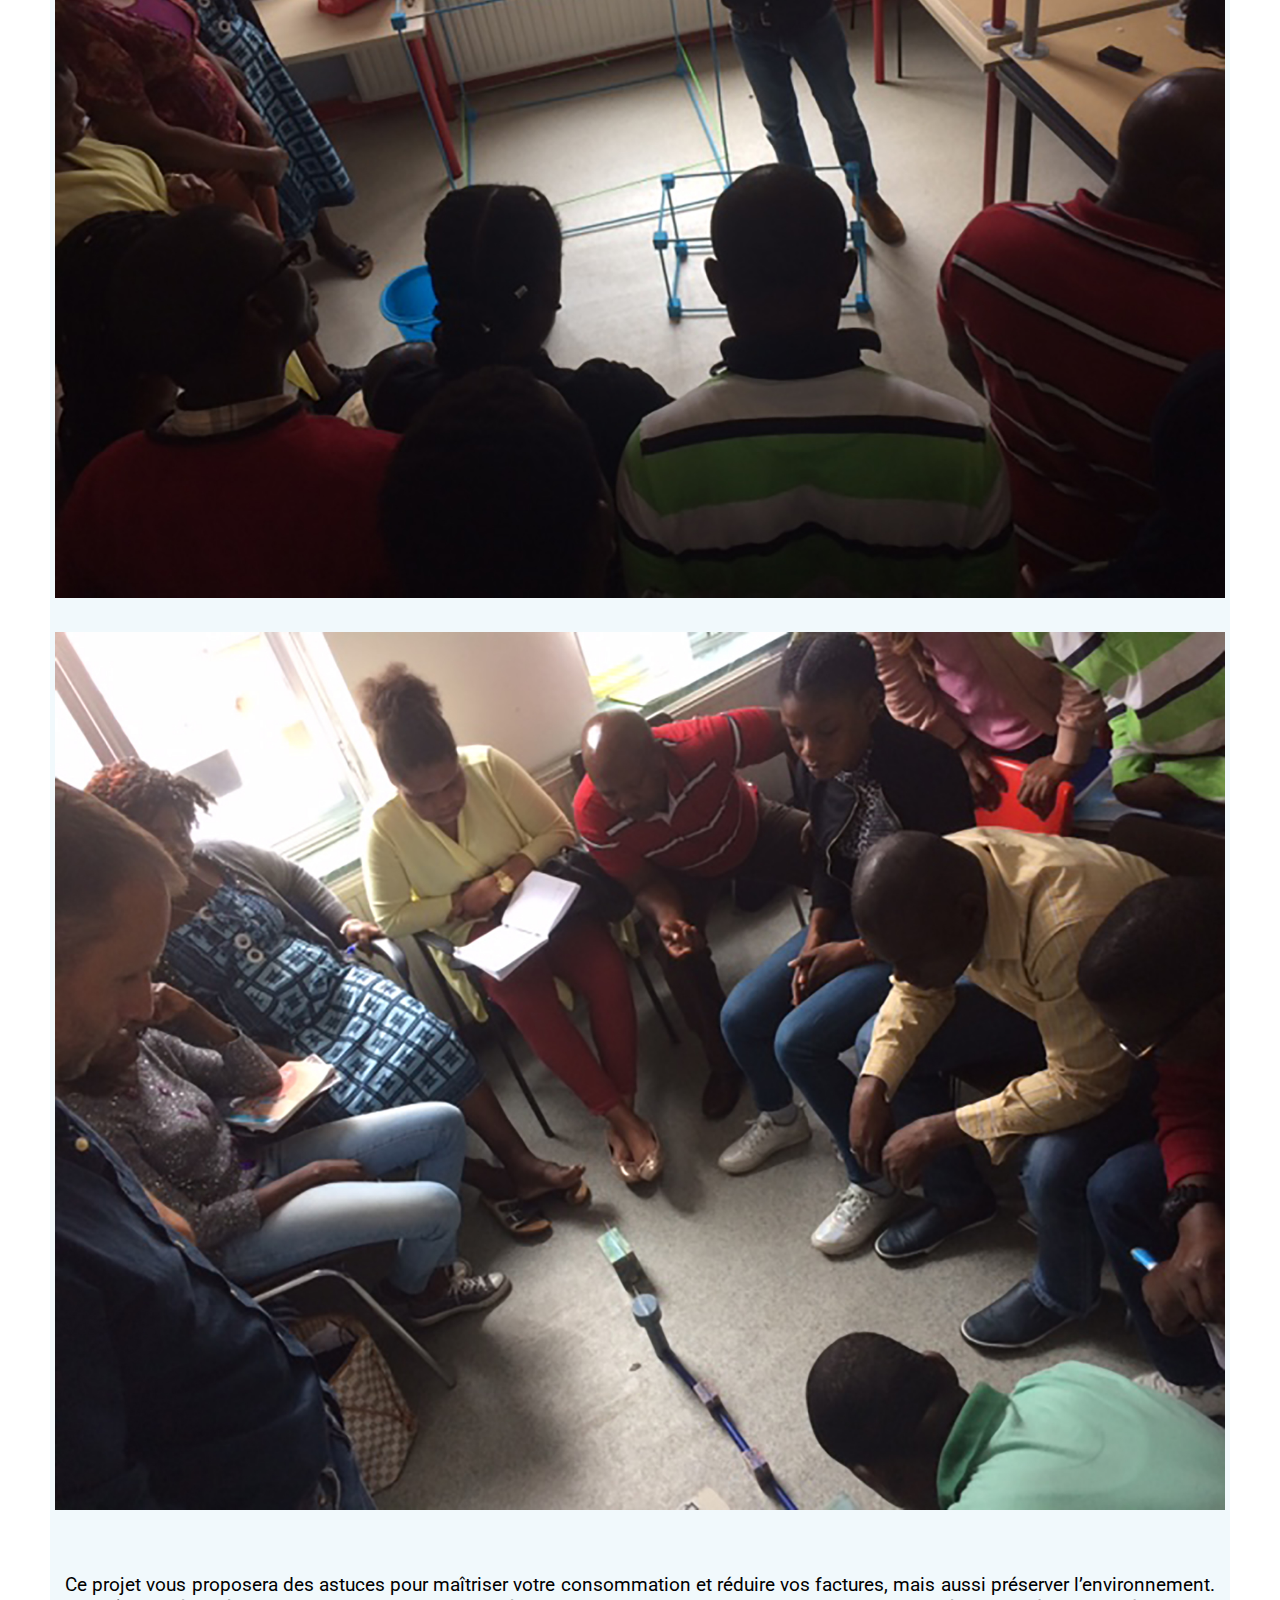
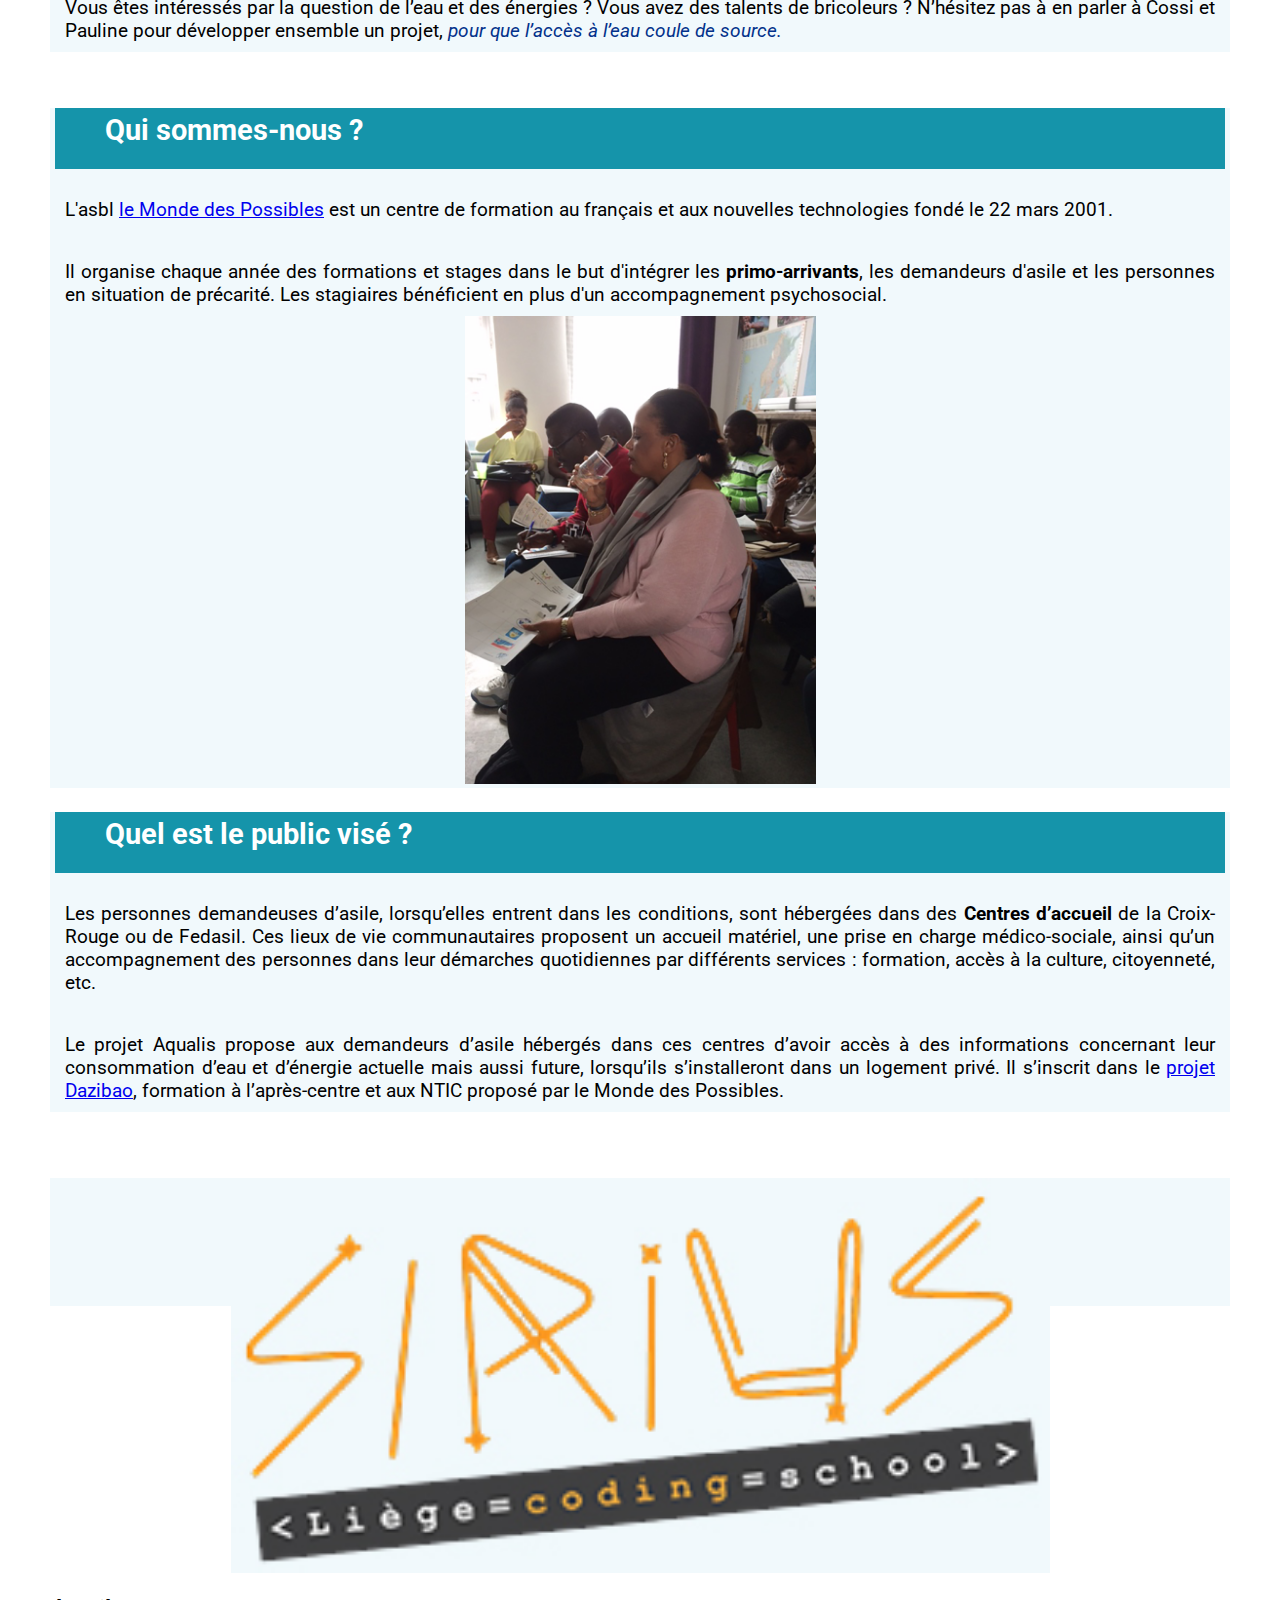
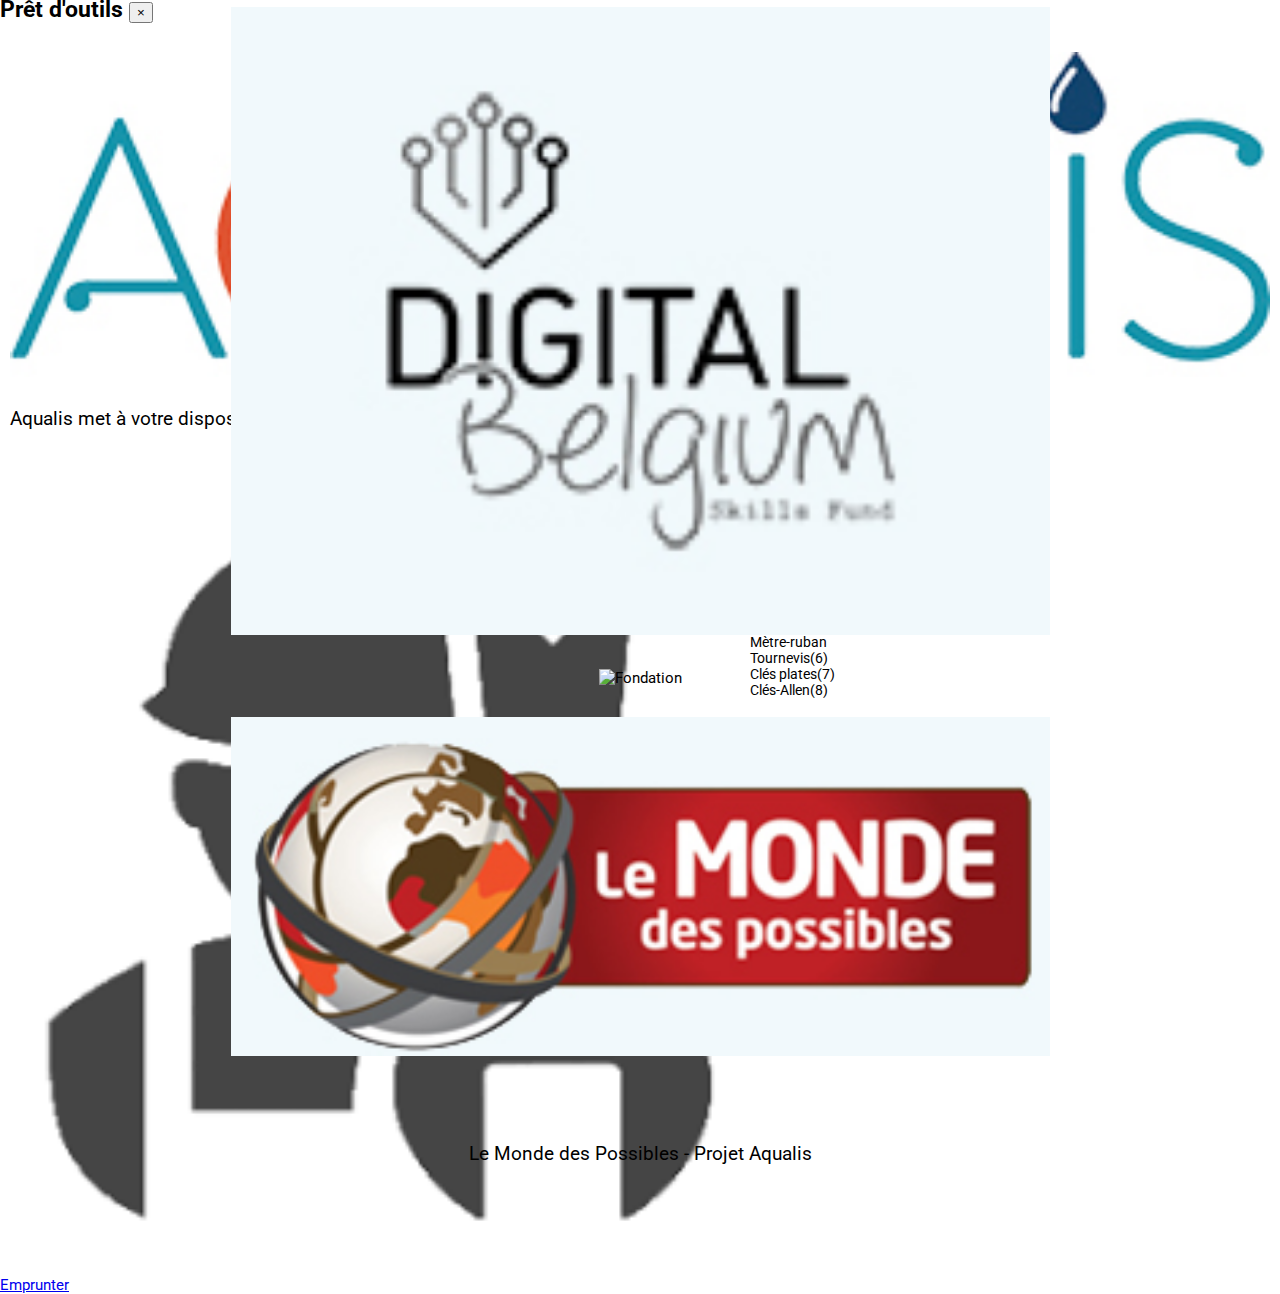
==== commit 2b4d4cc8: "Alt ajouté partout" ====
--- a/index.html
+++ b/index.html
@@ -21,9 +21,9 @@
                 <div class="row">
                     <div class="col-12 col-md-12 col-lg-12">
                         <!-- logo Aqualis -->
-                        <img class="vague" src="images/logo_aqualis/wavelogo3couleurs80.png" alt=""/>
-                        <img class="logo_aqualis" src="images/logo_aqualis/aqualis_logo_extrudeH180.png" alt=""/>
-                        <img  class="vague_mobile" src="images/wave_logo_V3c640.gif" alt=""/>
+                        <img class="vague" src="images/logo_aqualis/wavelogo3couleurs80.png" alt="VagueAqualis"/>
+                        <img class="logo_aqualis" src="images/logo_aqualis/aqualis_logo_extrudeH180.png" alt="logoAqualis"/>
+                        <img  class="vague_mobile" src="images/wave_logo_V3c640.gif" alt="logoAqualis"/>
                     </div>
 
 
@@ -83,14 +83,14 @@
             <div class="row">
                 <!-- image d'illustration -->
                 <div class="col-12 col-md-12 col-lg-12">
-                    <img class="energy" src="images/entete/accueil_mdp2.png" alt=""/>
+                    <img class="energy" src="images/entete/accueil_mdp2.png" alt="Accueil"/>
                 </div>
                 <div class="mdp_logo">
-                    <img src="images/Logos-MdP-extrud.png" alt=""/>
+                    <img src="images/Logos-MdP-extrud.png" alt="MdP"/>
                 </div>
                 <!-- image "ECO CONSOMMATION"-->
                 <div class='col-12 col-md-12 col-lg-12'>
-                    <img class="eco_conso" src="images/ECO CONSO.jpg" alt=""/>
+                    <img class="eco_conso" src="images/ECO CONSO.jpg" alt="ECO"/>
                 </div> 
             </div>
             <section class="row ">
@@ -187,18 +187,18 @@
                     <div class="row">
                         <div class="pub">
                             <div class="col-12">
-                                <img class="col-2" src="images/cropped-sirius-logo-trans.jpg" alt=""/>
-                                <img class="col-2" src="images/digital-belgium.jpg" alt=""/>
-                                <img class="col-2" src="images/FRB01.jpg" alt=""/>
-                                <img class="col-2" src="images/Logos-MdP-long-web.jpg" alt=""/>
+                                <img class="col-2" src="images/cropped-sirius-logo-trans.jpg" alt="Sirius"/>
+                                <img class="col-2" src="images/digital-belgium.jpg" alt="Digital"/>
+                                <img class="col-2" src="images/FRB01.jpg" alt="Fondation"/>
+                                <img class="col-2" src="images/Logos-MdP-long-web.jpg" alt="MdP"/>
                             </div>
                         </div>
                         <div class="pub_mobile">
                             <div class="col-12">
-                                <img  class="pub2" src="images/FRB01.jpg" alt=""/>
-                                <img  class="pub2" src="images/digital-belgium.jpg" alt=""/>
-                                <img  class="pub2" src="images/Logos-MdP-long-web.jpg" alt=""/>
-                                <img  class="pub2" src="images/cropped-sirius-logo-trans.jpg" alt=""/>
+                                <img  class="pub2" src="images/FRB01.jpg" alt="Fondation"/>
+                                <img  class="pub2" src="images/digital-belgium.jpg" alt="Digital"/>
+                                <img  class="pub2" src="images/Logos-MdP-long-web.jpg" alt="MdP"/>
+                                <img  class="pub2" src="images/cropped-sirius-logo-trans.jpg" alt="Sirius"/>
                             </div>
                         </div>
                     </div>
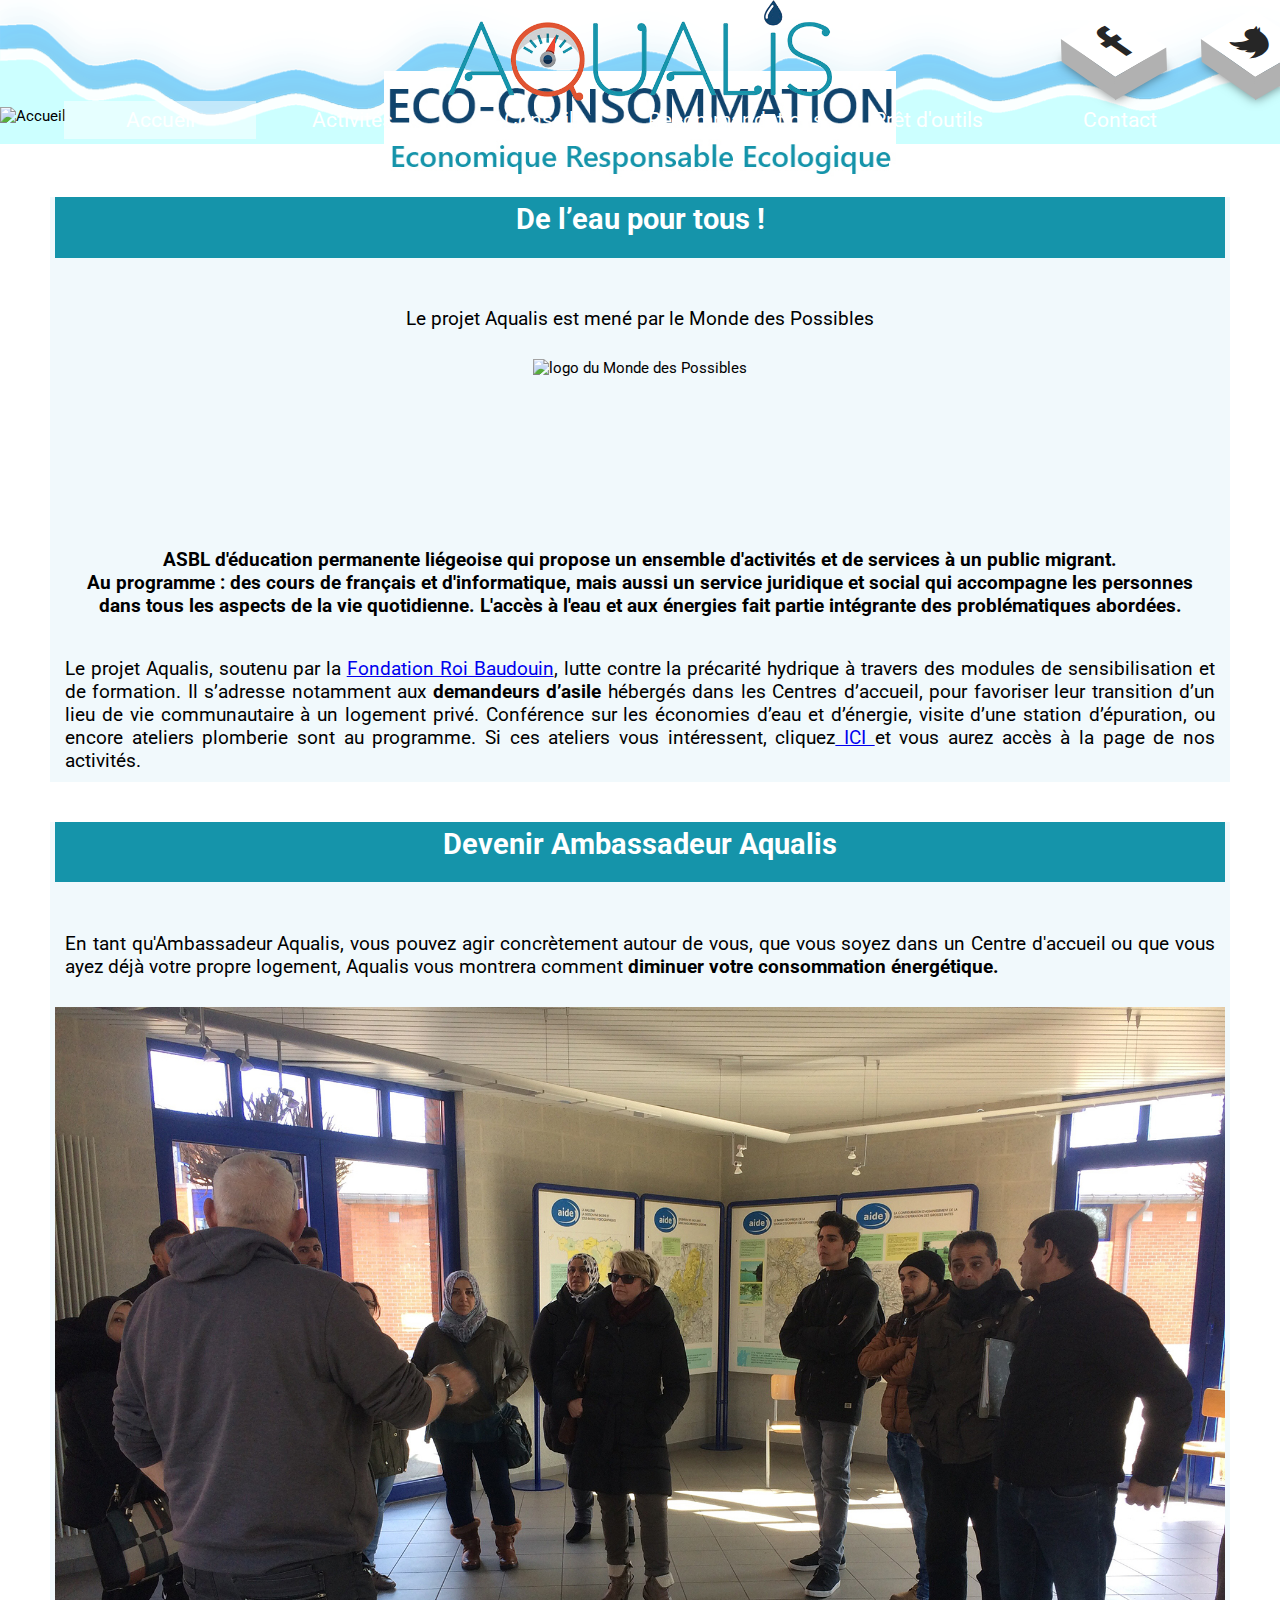
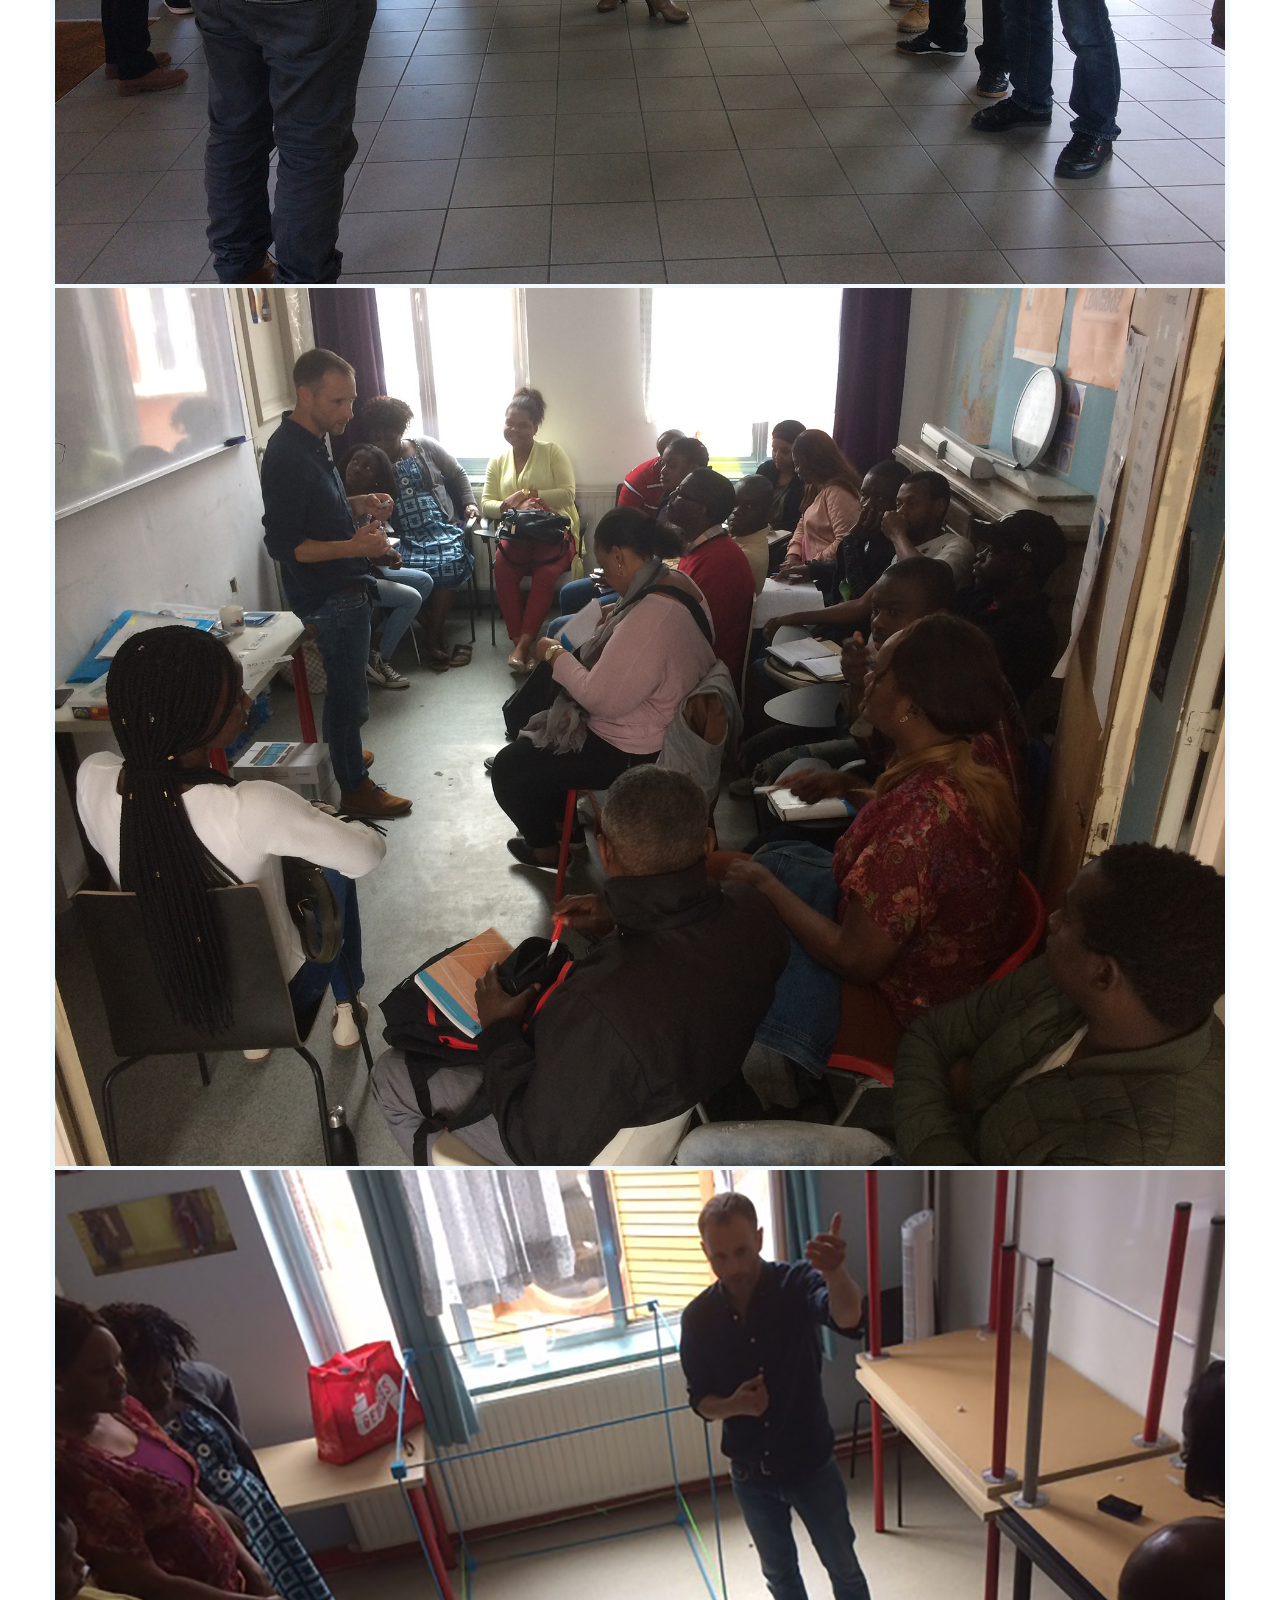
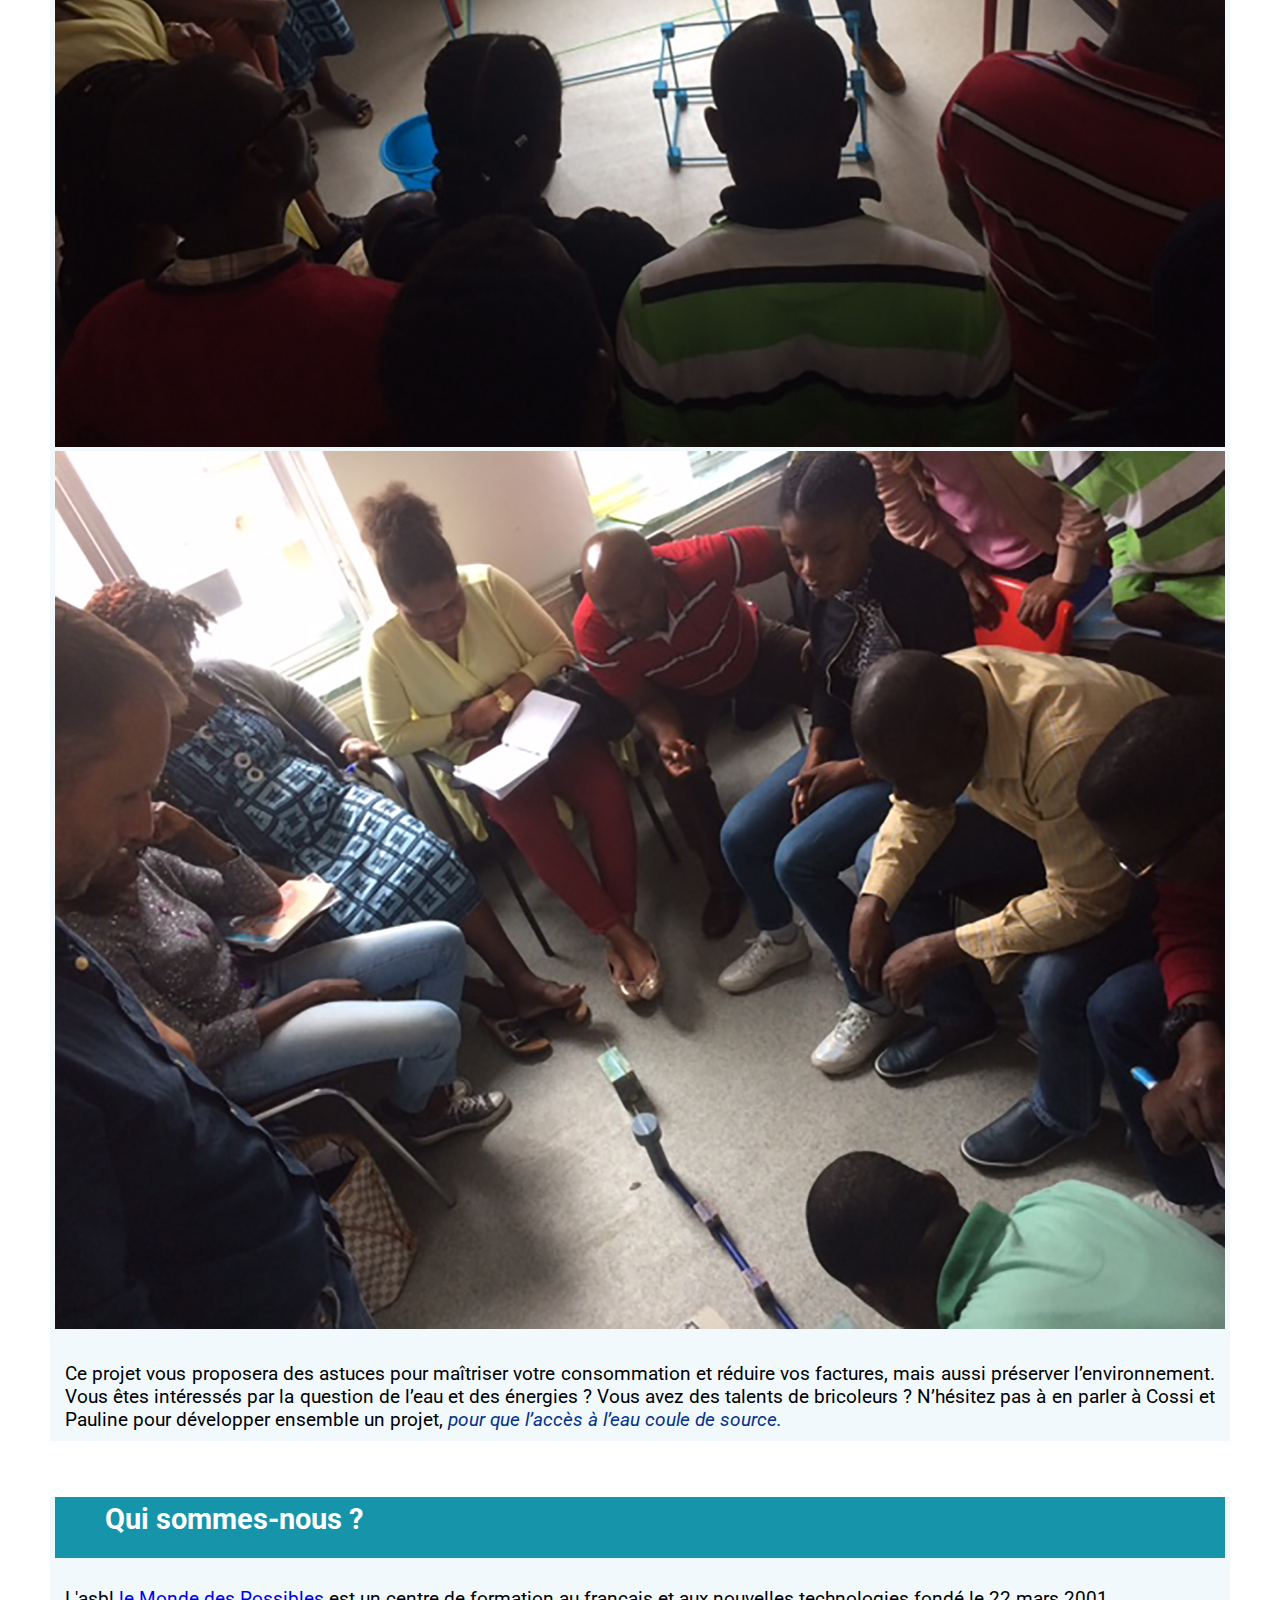
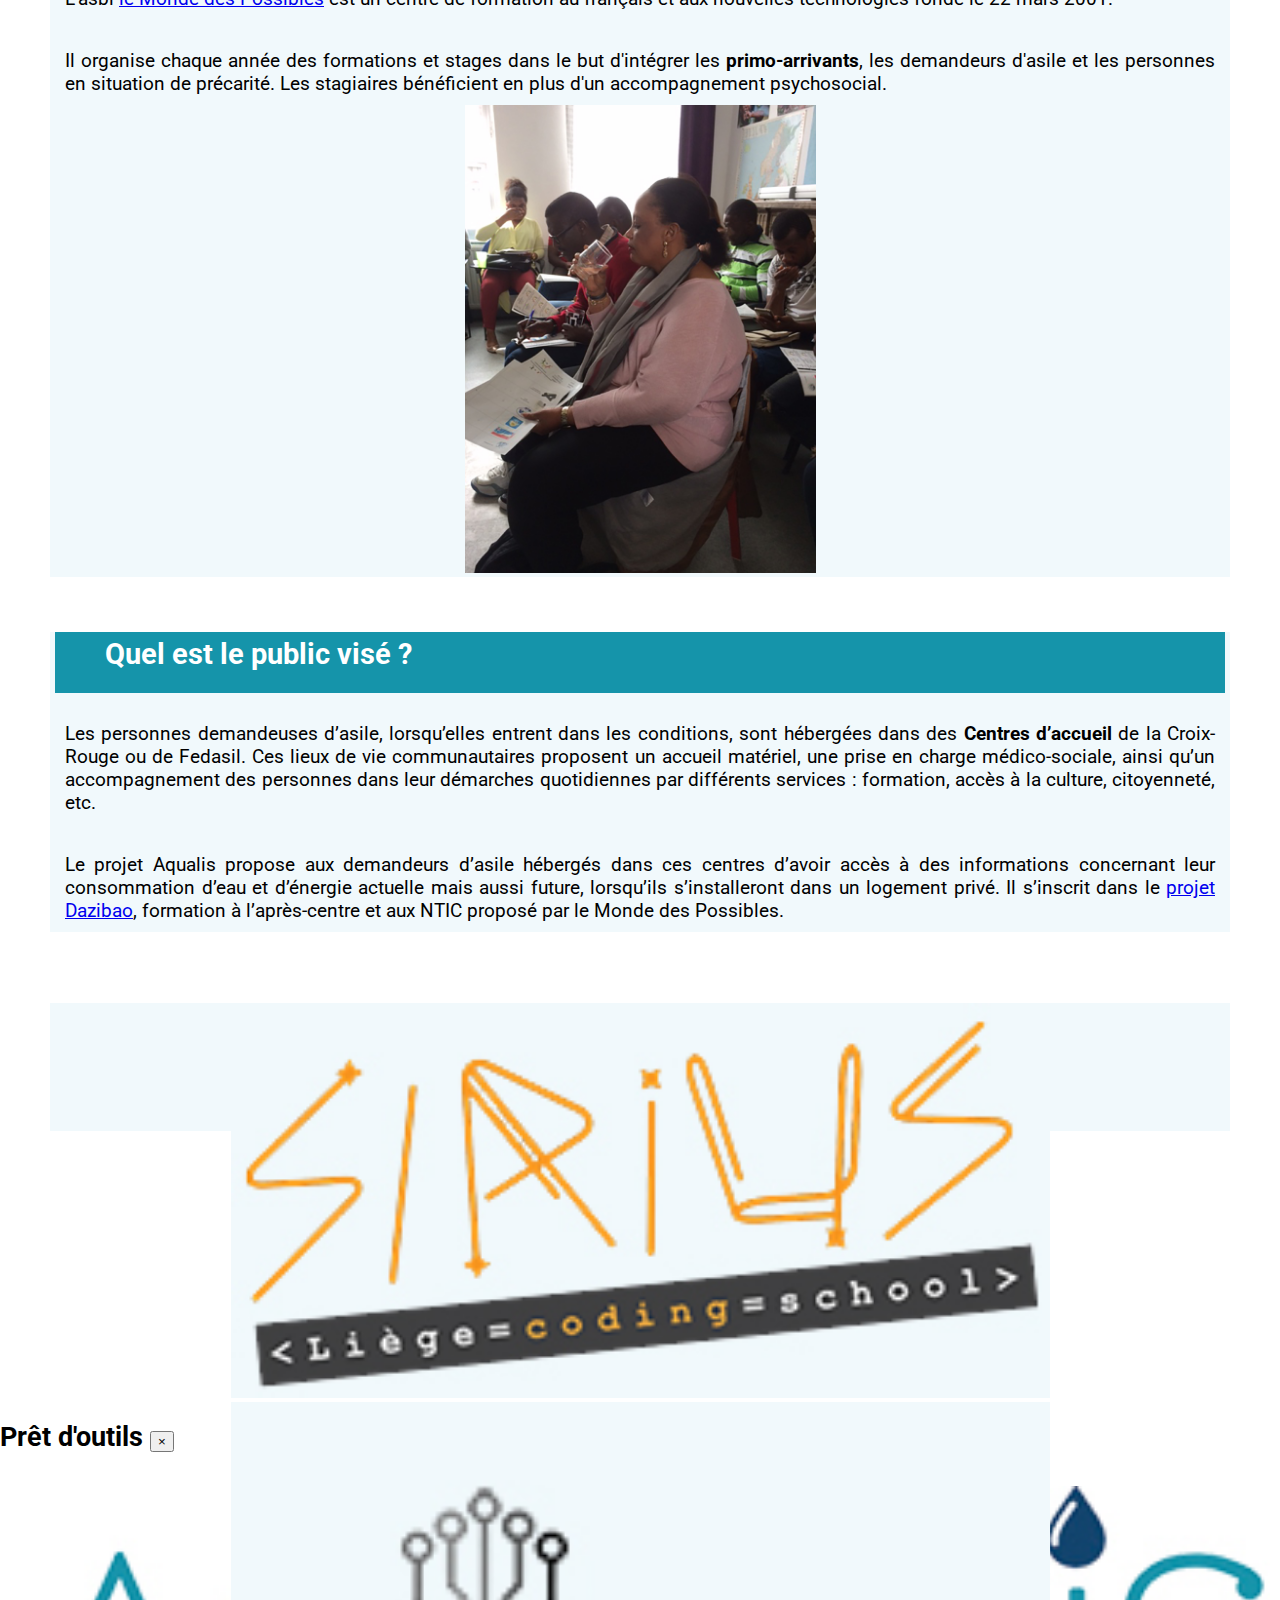
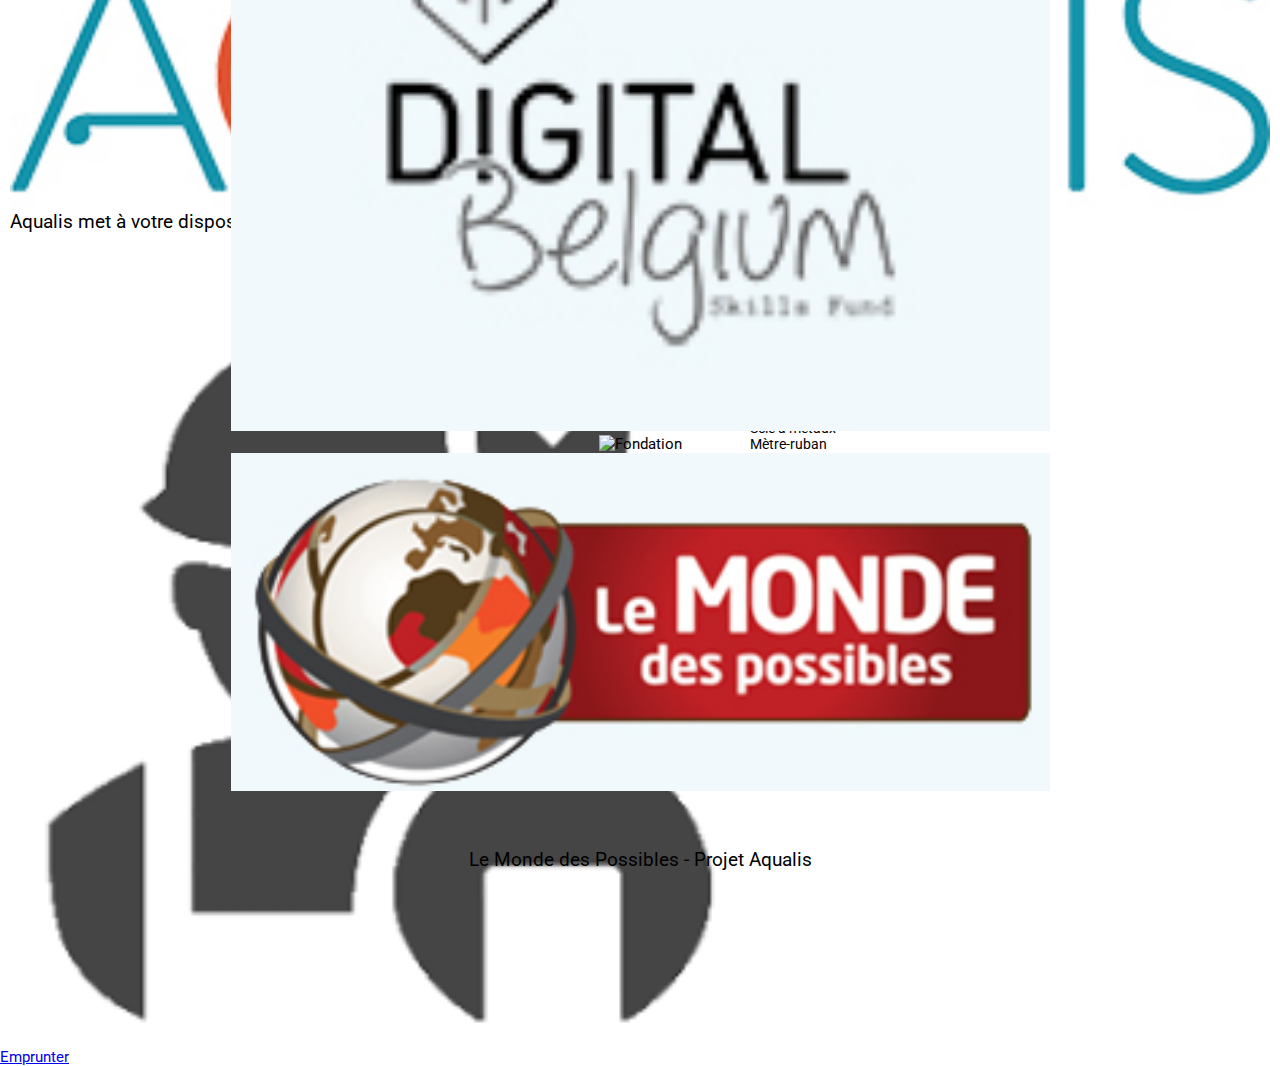
==== commit 30974f2b: "Reglages version mobile fin" ====
--- a/index.html
+++ b/index.html
@@ -3,17 +3,23 @@
 
     <head>
         <title>Accueil : Aqualis, pour que votre consommation d'eau coule de source</title>
+        <meta name="description" content="Vous êtes demandeur d'asile ou vous éprouvez des difficultés en matière de logement. Aqualis peut vous aider à diminuer votre consommation d'énergie." />
+        
         <meta charset="utf-8">
+        <meta name="viewport" content="width=device-width, initial-scale=1.0"> 
+        
         <link href="https://fonts.googleapis.com/css?family=Roboto" rel="stylesheet">
         <link href="css/Bootstrap/bootstrap.min.css" rel="stylesheet" type="text/css"/>
         <link href="web-fonts-with-css/css/fontawesome-all.css" rel="stylesheet" type="text/css"/>
-        <meta name="viewport" content="width=device-width, initial-scale=1.0"> 
+        
         <script src="js/jquery/jquery-3.3.1.min.js" type="text/javascript"></script>
         <script src="js/bootstrap/bootstrap.js" type="text/javascript"></script>
         <script src="js/test.js" type="text/javascript"></script>
 
         <link rel="stylesheet" href="https://cdnjs.cloudflare.com/ajax/libs/font-awesome/4.7.0/css/font-awesome.min.css"><!-- ajouter ces liens pour boutons 3D-->
+        
         <link href="css/screen.css" rel="stylesheet" media="all" type="text/css">
+        
     </head>
     <body background="images/virement03bleu.png">
         <header>
@@ -74,12 +80,19 @@
                         </ul>
                     </div>
                 </div>
+                
                 <!--fin Animated 3d social-->
+                
+
             </div>
         </header>
-
+                                <!--Début social pour mobile-->
+                               
+                                
+                                <!--Fin social pour mobile-->
         <!-- Contenu de la page -->
         <div class="container-fluid"> 
+
             <div class="row">
                 <!-- image d'illustration -->
                 <div class="col-12 col-md-12 col-lg-12">
@@ -94,6 +107,7 @@
                 </div> 
             </div>
             <section class="row ">
+                
                 <div class="col-12 col-md-6 col-lg-6">
                     <div class="blue-back2">
                         <div class="rect_bleu">
@@ -102,12 +116,12 @@
 
                         <p class="pad-top-30">Le projet Aqualis est mené par le Monde des Possibles
                         <div class ='possiblesPt'>
-                            <img src='images/Logos-MdP-extrud.png'alt="logo du Monde des Possibles" />
+                            <img src='images/Logos-MdP-extrud.png' alt="logo du Monde des Possibles" />
                         </div>
 
                         <p> <b>ASBL d'éducation permanente liégeoise qui propose un ensemble d'activités et de services à un public migrant.<br /> Au programme : des cours de français et d'informatique, mais aussi un service juridique et social qui accompagne les personnes dans tous les aspects de la vie quotidienne. L'accès à l'eau et aux énergies fait partie intégrante des problématiques abordées.</b></p>
                         <p class="text-justify  pad-right-10">Le projet Aqualis, soutenu par la <a href="https://www.kbs-frb.be/fr/" target="_blank"> Fondation Roi Baudouin</a>, lutte contre la précarité hydrique à travers des modules de sensibilisation et de formation. Il s’adresse notamment aux <strong>demandeurs d’asile</strong> hébergés dans les Centres d’accueil, pour favoriser leur transition d’un lieu de vie communautaire à un logement privé. 
-                            Conférence sur les économies d’eau et d’énergie, visite d’une station d’épuration, ou encore ateliers plomberie sont au programme.
+                            Conférence sur les économies d’eau et d’énergie, visite d’une station d’épuration, ou encore ateliers plomberie sont au programme. Si ces ateliers vous intéressent, cliquez<a href="activites.html">  ICI </a> et vous aurez accès à la page de nos activités.
                         </p>
 
                     </div>
--- a/css/screen.css
+++ b/css/screen.css
@@ -28,7 +28,7 @@
 }
 .vague {
     display: block;
-    top: 1rem;
+    top: -1rem;
     width: 100%;
     min-height: 10rem;
     position: relative;
@@ -59,14 +59,14 @@
 
 .eco_conso {
     position: relative;
-    top: -18rem;
+    top: -16.5rem;
     margin: 0px auto 0;
     display: block;
     width: 40%;
 }
 .mdp_logo {
     position: relative;
-    top: -40.5rem;
+    top: -38rem;
     width: 12rem;
     left: 8rem;
 
@@ -232,7 +232,7 @@
     position: relative;
     top: -16rem;
     background-color: #F1F9FC;
-    margin:  20px 50px;
+    margin:  10px 50px 55px 50px;
     text-align: justify;
     height : 95%;
     padding-left: 5px;
@@ -243,7 +243,7 @@
     position: relative;
     top: -18rem;
     background-color: #F1F9FC;
-    margin:  20px 50px;
+    margin:  40px 50px 20px 50px;
     text-align: justify;
     text-align: center;
     height : 95%;
@@ -260,7 +260,7 @@
 }
 .blue-back5 {
     position: relative;
-    top: -5rem;
+    top: -2rem;
     background-color: #F1F9FC;
     margin:  20px 50px;
     text-align: justify;
@@ -373,6 +373,7 @@
     color: #2094AB;
     text-align: center;
     margin-top: 2.3rem;
+    font-size: 2.3rem;
 }
 
 .active p{
@@ -434,8 +435,12 @@
 .margin-top{
     margin-top: -8rem;
 }
+.margin-top18{
+    margin-top: 1.8rem;
+}
 .margin-bottom{
     margin-bottom: 1.8rem;
+
 }
 
 .energies{                       /* Icones d'ENERGIES' */
@@ -483,9 +488,7 @@
     padding: 10px;
 }
 
-/*Peculiar was created by Lucian Marin -lucianmarin.com
-Licensed under GPL
-*/
+
 
 .icon {
     position: relative;
@@ -528,7 +531,7 @@
     left: 6px;
 }
 
-/* FIN des ICONES d'energie'*/
+/* FIN des ICONES d'energie*/
 
 .card-link{
     color: #fff;
@@ -538,8 +541,18 @@
 .card-header{
     background-color: #1594aa;
 }
-
-
+.modal-title{
+    font-size: 1.7rem;
+}
+.modal-body{
+    padding-bottom: 0;
+}
+.modal-header{
+    margin-bottom: 0;
+}
+.lead{
+    margin-bottom: 0;
+}
 /** page Recommandations : Angelique **/
 
 .pad-bottom-50{
@@ -549,14 +562,29 @@
     position: relative;
     top: -8rem;
 }
-
-
+.recommandations{
+    font-size: 1rem;
+}
+.assoc{
+    width: 7rem;
+    height: 5.5rem;
+}
+.assoc1{
+    width: 5.5rem;
+    height: 5.5rem;
+}
+.assoc2{
+    width: 9rem;
+    height: 6.5rem;
+}
+.pad-left-10{
+    padding-left: 10px;
+}
 
 /** page "Contact" de Marc **/
 
 img
-{
-    padding-bottom: 30px;
+{ 
     width: 100%;
     height: auto;
 }   
@@ -587,18 +615,24 @@
 }
 .blue2 {
     position: relative;
-
     color:#09699B;
     top: -6rem;
-
-}
+}
+.blue3 {
+    position: relative;
+    color:#09699B;
+    top: -4rem;
+}
+
 .hauttr {
     display: block;
 }
 .hauttr2 {
     display: none;
 }
-
+.text-decoration{
+    text-decoration: underline;
+}
 
 .formul {
     position: relative;
@@ -609,8 +643,8 @@
     top:1rem;
 }
 .nous {
-    width: 5.4rem;
-    height: 6rem;
+    width: 5rem;
+    height: 5rem;
 }
 thead {
     display: none;
@@ -669,9 +703,9 @@
 .social {
     display: block;
     position: relative;
-    left: 60rem;
-
-    top: -18rem;
+    left: 58rem;
+
+    top: -16rem;
     z-index: 100; 
 
 }
@@ -792,6 +826,12 @@
 .social_media ul li:hover:nth-child(5) a:after{
     background: linear-gradient(#400080, transparent), linear-gradient(200deg, #d047d1, #ff0000, #ffff00);
 }
+.social-mobile {
+    display:  none;
+}
+.social_media_mobile {
+    display:  none ;  
+}
 /* fin class boutons sociaux */
 .acta {
     background-color: rgba(255, 255, 255, 0.5); 
@@ -802,10 +842,10 @@
 
     }
     .bouton {
-        margin-top: -2rem;
+        margin-top: 0.5rem;
     }
     .main {
-        top: 3.5rem;
+        top: 4rem;
         display: none;
 
     }
@@ -858,7 +898,7 @@
     }
     .vague_mobile {
         display: block;
-        top: 5rem;
+        top: 6rem;
         width: 100%;
         min-height: 8rem;
         position: relative;
@@ -872,11 +912,12 @@
         z-index: 100;
     }
     .blue-back {
-        top: -5rem;
+        top: -2rem;
         margin:  20px 0px;
     }
     .blue-back2 {
-        top: -7rem;
+        top: -3.5rem;
+        height : 100%;
         margin:  20px 0px;
     }
     .blue-back3 {
@@ -894,7 +935,7 @@
     }
     .blue-back5 {
         position: relative;
-        top:10rem;
+        top:12rem;
         width: 100%;
         background-color: #F1F9FC;
         margin:  0px 0px;
@@ -919,13 +960,13 @@
         font-size: 1.3rem;
     }
     .eco_conso {
-        top: -4.5rem;
+        top: -3rem;
         width: 80%;
     }
     .energy {
         position: relative;
-        top: 3.5rem;
-        margin: 0px auto 0;
+        top: 1rem;
+        margin: 4rem auto 0;
         display: inline-block;
         width: 100%;
         z-index: -1;
@@ -982,7 +1023,7 @@
         display: block;
     }
     .activa {
-        top:-6rem;
+        top:-4rem;
         height : 90%;
     }
     .nous {
@@ -995,18 +1036,49 @@
         display: block;
     }
     .img-300{
-    height: 12rem;
-    width: 12rem;
-    padding: -1rem;
-    display: flex;
-    margin-left: -0.5rem;
-    border: 1px solid transparent;
-}
-.img-450{
-    height: 18rem;
-    width: 18rem;
-    margin: 0 auto;
-}
+        height: 12rem;
+        width: 12rem;
+        padding: -1rem;
+        display: flex;
+        margin-left: -0.5rem;
+        border: 1px solid transparent;
+    }
+    .img-450{
+        height: 18rem;
+        width: 18rem;
+        margin: 0 auto;
+    }
+    .social {
+
+        left: 6rem;
+
+        top: 290rem;
+
+    }
+    .social2 {
+        left: 6rem;
+
+        top: 270rem;
+
+    }
+    .social3 {
+        left: 6rem;
+
+        top: 250rem;
+
+    }
+    .social4 {
+        left: 6rem;
+
+        top: 182rem;
+
+    }
+    .social5 {
+        left: 6rem;
+
+        top: 200rem;
+
+    }
 }
 
 /*fin de @media screen and (max-width: 640px) */
